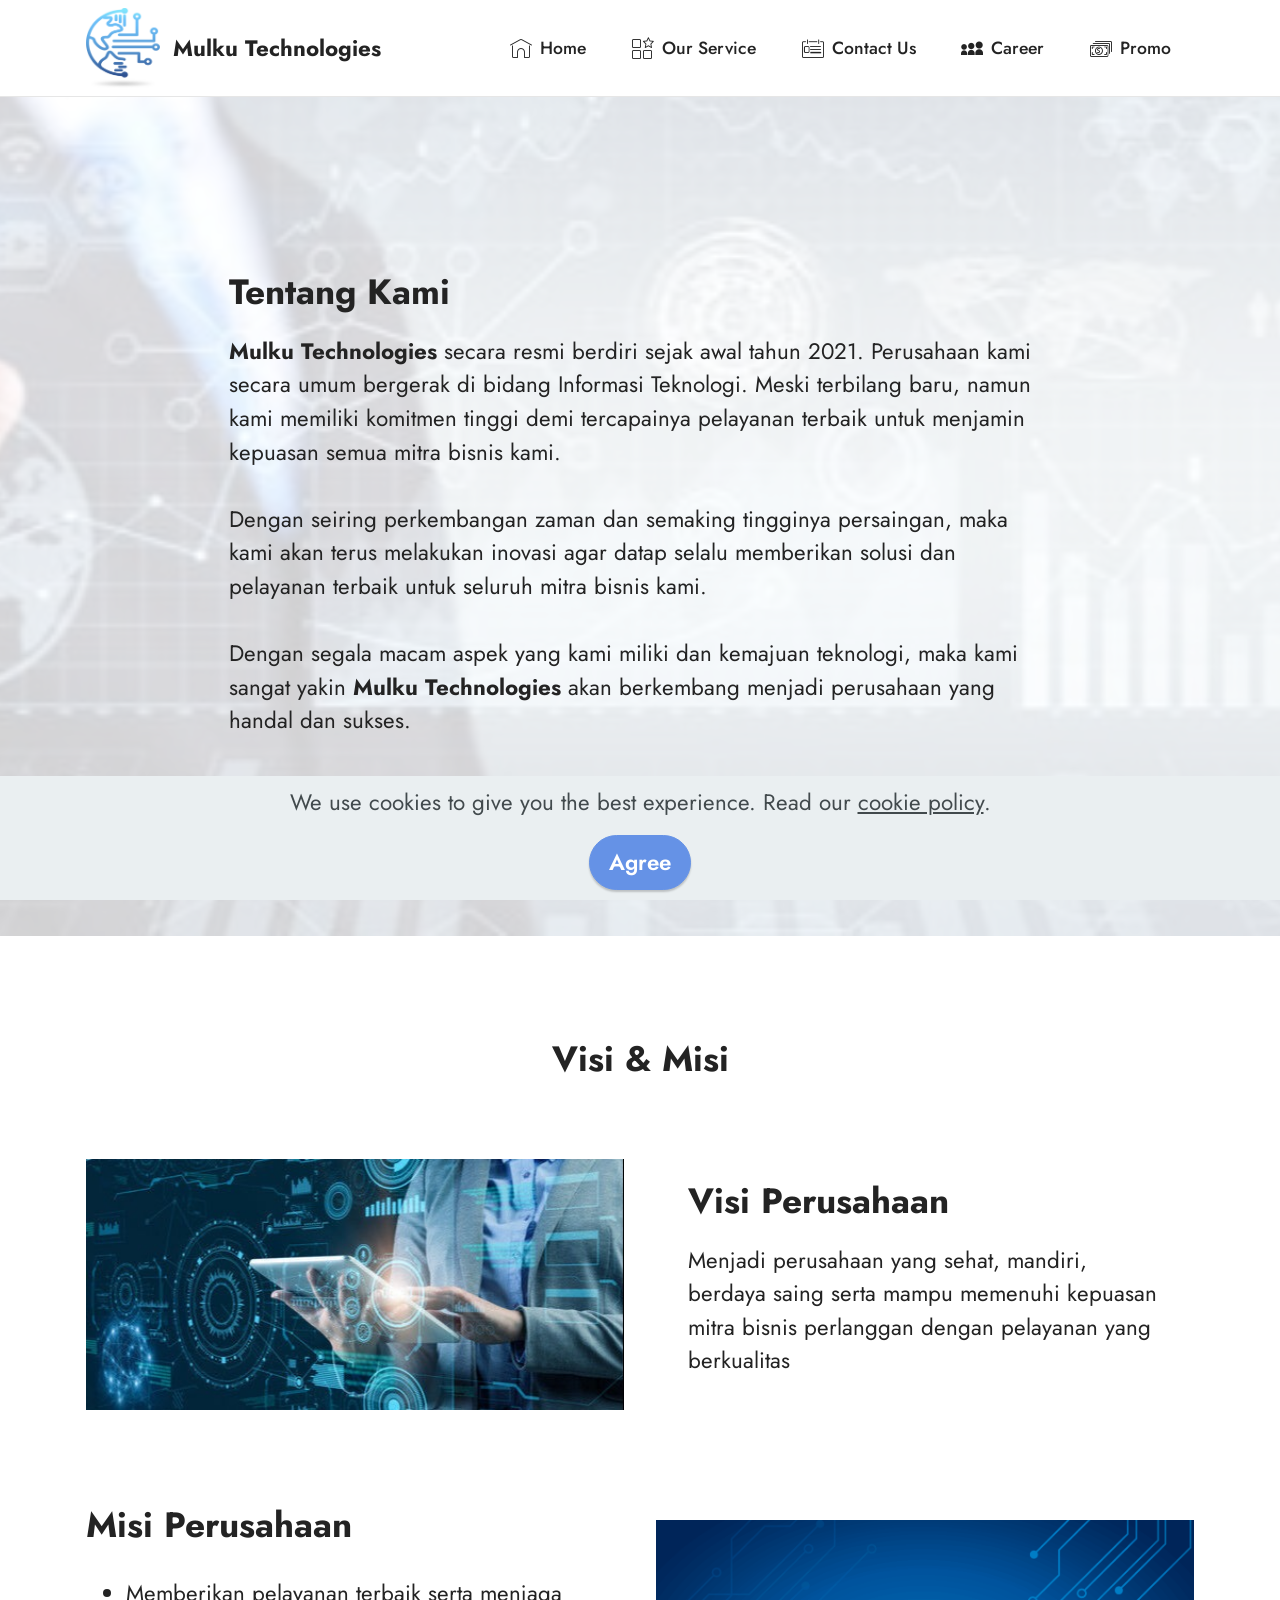
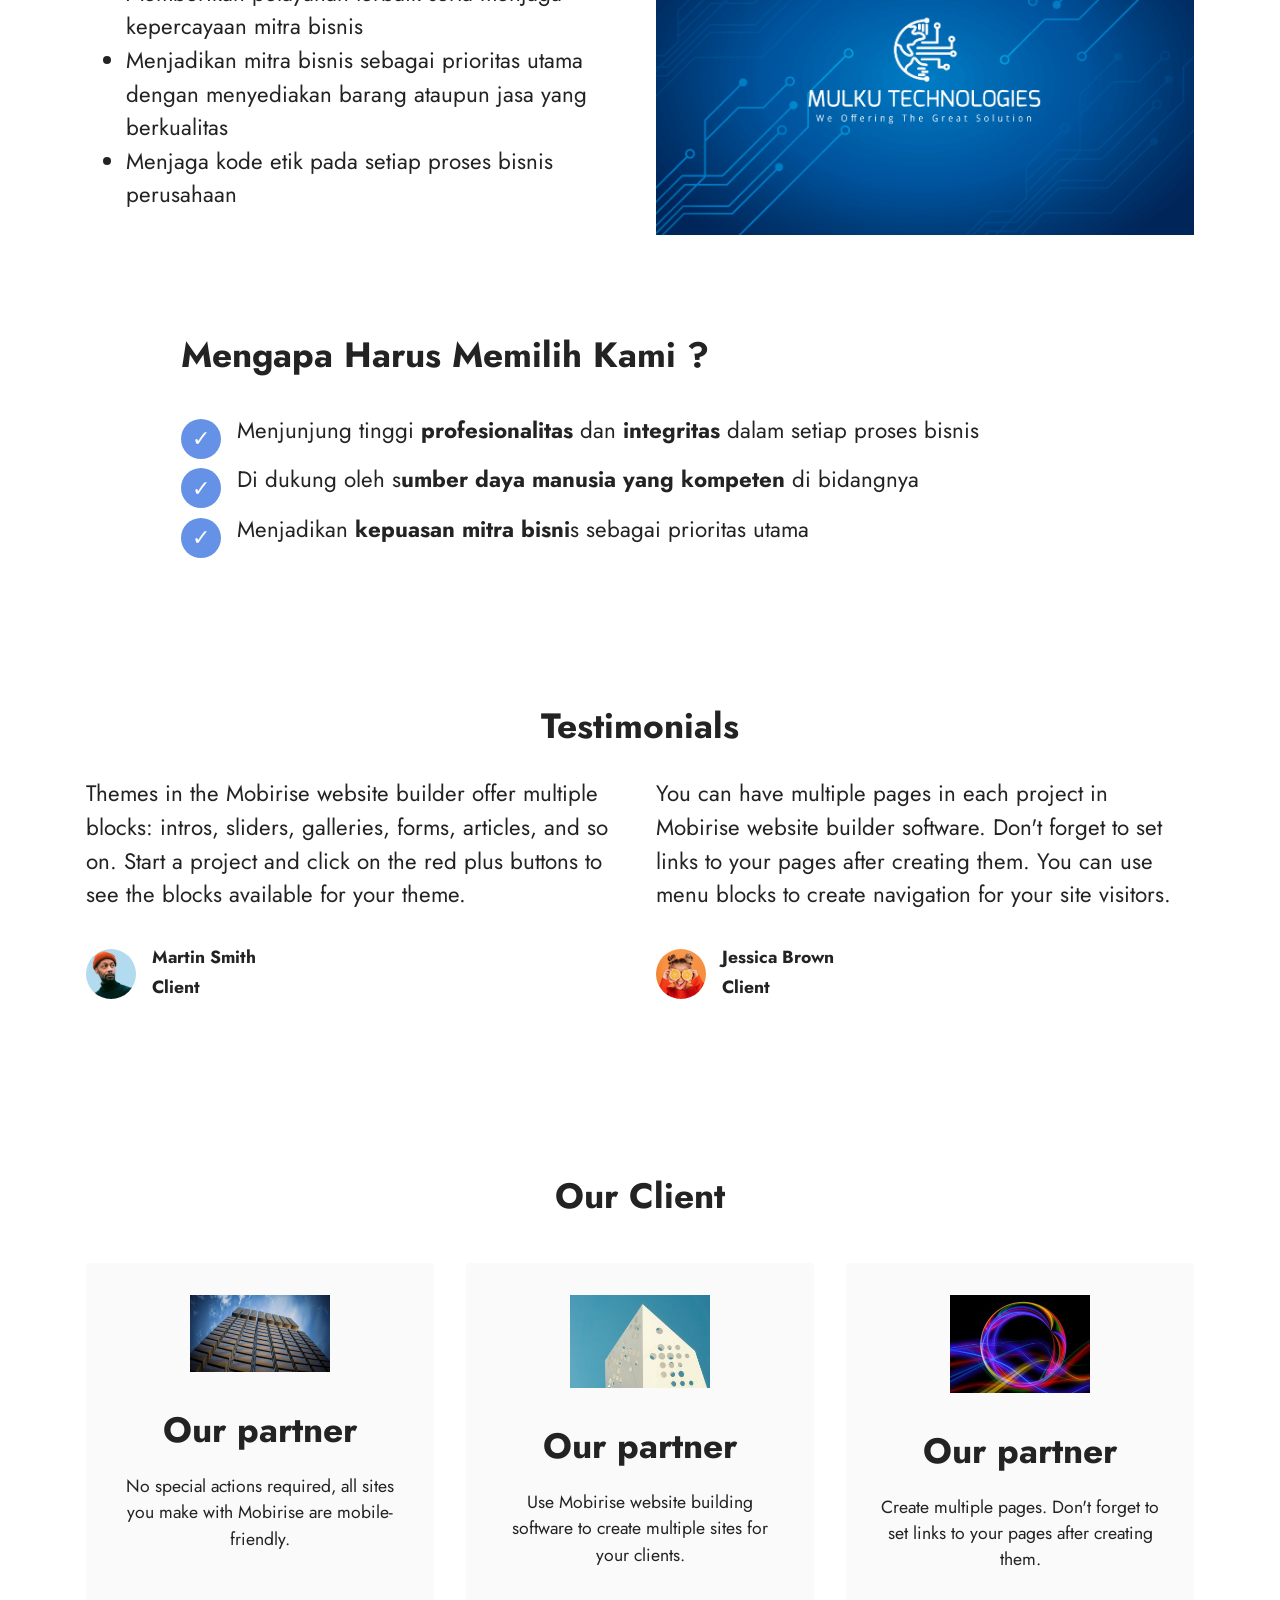
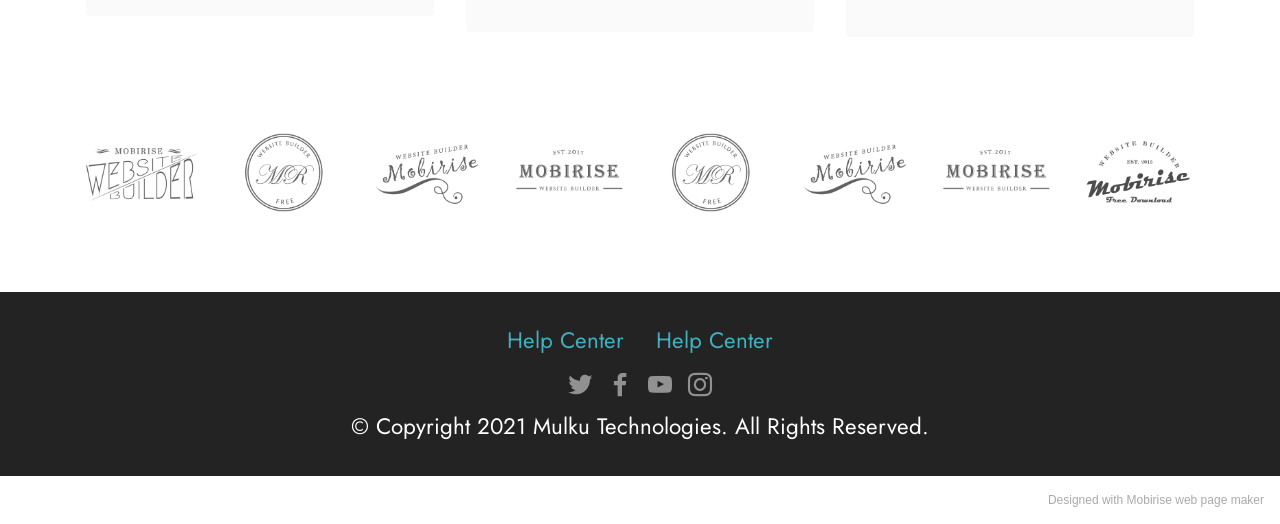
==== index.html @ 92272511 "mengupdate tampilan halaman utama" ====
<!DOCTYPE html>
<html  >
<head>
  <!-- Site made with Mobirise Website Builder v5.3.0, https://mobirise.com -->
  <meta charset="UTF-8">
  <meta http-equiv="X-UA-Compatible" content="IE=edge">
  <meta name="generator" content="Mobirise v5.3.0, mobirise.com">
  <meta name="viewport" content="width=device-width, initial-scale=1, minimum-scale=1">
  <link rel="shortcut icon" href="assets/images/master-logo-only-mulku-316x341.png" type="image/x-icon">
  <meta name="description" content=".: Mulku Technologies Official Web :.">
  
  
  <title>Home</title>
  <link rel="stylesheet" href="assets/web/assets/mobirise-icons2/mobirise2.css">
  <link rel="stylesheet" href="assets/web/assets/mobirise-icons/mobirise-icons.css">
  <link rel="stylesheet" href="assets/tether/tether.min.css">
  <link rel="stylesheet" href="assets/bootstrap/css/bootstrap.min.css">
  <link rel="stylesheet" href="assets/bootstrap/css/bootstrap-grid.min.css">
  <link rel="stylesheet" href="assets/bootstrap/css/bootstrap-reboot.min.css">
  <link rel="stylesheet" href="assets/web/assets/gdpr-plugin/gdpr-styles.css">
  <link rel="stylesheet" href="assets/dropdown/css/style.css">
  <link rel="stylesheet" href="assets/socicon/css/styles.css">
  <link rel="stylesheet" href="assets/theme/css/style.css">
  <link rel="preload" as="style" href="assets/mobirise/css/mbr-additional.css"><link rel="stylesheet" href="assets/mobirise/css/mbr-additional.css" type="text/css">
  
  
  
  
</head>
<body>
  
  <section class="menu cid-s48OLK6784" once="menu" id="menu1-h">
    
    <nav class="navbar navbar-dropdown navbar-fixed-top navbar-expand-lg">
        <div class="container">
            <div class="navbar-brand">
                <span class="navbar-logo">
                    <a href="https://mobiri.se">
                        <img src="assets/images/master-logo-only-mulku-316x341.png" alt="Mobirise" style="height: 5rem;">
                    </a>
                </span>
                <span class="navbar-caption-wrap"><a class="navbar-caption text-black display-7" href="https://mobiri.se">Mulku Technologies</a></span>
            </div>
            <button class="navbar-toggler" type="button" data-toggle="collapse" data-target="#navbarSupportedContent" aria-controls="navbarNavAltMarkup" aria-expanded="false" aria-label="Toggle navigation">
                <div class="hamburger">
                    <span></span>
                    <span></span>
                    <span></span>
                    <span></span>
                </div>
            </button>
            <div class="collapse navbar-collapse" id="navbarSupportedContent">
                <ul class="navbar-nav nav-dropdown nav-right" data-app-modern-menu="true"><li class="nav-item"><a class="nav-link link text-black text-primary display-4" href="index.html"><span class="mbri-home mbr-iconfont mbr-iconfont-btn"></span>Home</a></li>
                    <li class="nav-item"><a class="nav-link link text-black text-primary display-4" href="page3.html"><span class="mbri-features mbr-iconfont mbr-iconfont-btn"></span>
                            Our Service</a></li><li class="nav-item"><a class="nav-link link text-black text-primary display-4" href="page1.html"><span class="mbri-contact-form mbr-iconfont mbr-iconfont-btn"></span>
                            Contact Us</a></li><li class="nav-item"><a class="nav-link link text-black text-primary display-4" href="page2.html"><span class="socicon socicon-myspace mbr-iconfont mbr-iconfont-btn"></span>Career</a></li><li class="nav-item"><a class="nav-link link text-black text-primary display-4" href="page5.html"><span class="mbri-cash mbr-iconfont mbr-iconfont-btn"></span>Promo</a></li></ul>
                
                
            </div>
        </div>
    </nav>

</section>

<section class="header1 cid-s48MCQYojq mbr-fullscreen mbr-parallax-background" id="header1-f">

    

    <div class="mbr-overlay" style="opacity: 0.8; background-color: rgb(255, 255, 255);"></div>

    <div class="align-center container">
        <div class="row justify-content-center">
            <div class="col-12 col-lg-9">
                <h1 class="mbr-section-title mbr-fonts-style mb-3 display-5"><strong>Tentang Kami</strong></h1>
                
                <p class="mbr-text mbr-fonts-style display-7"><strong>Mulku Technologies</strong> secara resmi berdiri sejak awal tahun 2021. Perusahaan kami secara umum bergerak di bidang Informasi Teknologi. Meski terbilang baru, namun kami memiliki komitmen tinggi demi tercapainya pelayanan terbaik untuk menjamin kepuasan semua mitra bisnis kami.<br><br>Dengan seiring perkembangan zaman dan semaking tingginya persaingan, maka kami akan terus melakukan inovasi agar datap selalu memberikan solusi dan pelayanan terbaik untuk seluruh mitra bisnis kami.<br><br>Dengan segala macam aspek yang kami miliki dan kemajuan teknologi, maka kami sangat yakin <strong>Mulku Technologies</strong> akan berkembang menjadi perusahaan yang handal dan sukses.</p>
                
            </div>
        </div>
    </div>
</section>

<section class="content1 cid-s48udlf8KU" id="content1-8">
    
    <div class="container">
        <div class="row justify-content-center">
            <div class="title col-12 col-md-12">
                <h3 class="mbr-section-title mbr-fonts-style align-center mb-4 display-2"><strong>Visi &amp; Misi</strong></h3>
                
                
            </div>
        </div>
    </div>
</section>

<section class="image1 cid-stiAfk1iao" id="image1-1s">
    

    

    <div class="container">
        <div class="row align-items-center">
            <div class="col-12 col-lg-6">
                <div class="image-wrapper">
                    <img src="assets/images/240-f-383510393-edgjjdwe0jyfavoghg6rmarkii91ndmr-505x240.jpeg" alt="Mobirise">
                    
                </div>
            </div>
            <div class="col-12 col-lg">
                <div class="text-wrapper">
                    <h3 class="mbr-section-title mbr-fonts-style mb-3 display-5">
                        <strong>Visi Perusahaan</strong></h3>
                    <p class="mbr-text mbr-fonts-style display-7">
                        Menjadi perusahaan yang sehat, mandiri, berdaya saing serta mampu memenuhi kepuasan mitra bisnis perlanggan dengan pelayanan yang berkualitas</p>
                </div>
            </div>
        </div>
    </div>
</section>

<section class="features11 cid-stffKd2B7k" id="features12-1r">

    
    
    <div class="container">
        <div class="row align-items-center">
            <div class="col-12 col-lg">
                <div class="card-wrapper">
                    <div class="card-box">
                        <h4 class="card-title mbr-fonts-style mb-4 display-2">
                            <strong>Misi Perusahaan</strong></h4>
                        
                        <div class="mbr-text mbr-fonts-style counter-container display-7">
                            <ul>
                                <li>Memberikan pelayanan terbaik serta menjaga kepercayaan mitra bisnis</li>
                                <li>Menjadikan mitra bisnis sebagai prioritas utama dengan menyediakan barang ataupun jasa yang berkualitas</li>
                                <li>Menjaga kode etik pada setiap proses bisnis perusahaan</li>
                            </ul>
                        </div>
                        
                    </div>
                </div>
            </div>
            <div class="col-12 col-lg-6 md-pb">
                <div class="image-wrapper">
                    <img src="assets/images/name-card-mulku-2000x2252.png" alt="Mobirise">
                </div>
            </div>
        </div>
    </div>
</section>

<section class="content8 cid-stf8Bh9RfG" id="content8-1j">
    
    <div class="container">
        <div class="row justify-content-center">
            <div class="counter-container col-md-12 col-lg-10">
                <h4 class="mbr-section-title mbr-fonts-style mb-4 display-5"><strong>
                    Mengapa Harus Memilih Kami ?</strong></h4>
                <div class="mbr-text mbr-fonts-style display-7">
                    <ul>
                        <li>Menjunjung tinggi <strong>profesionalitas </strong>dan <strong>integritas </strong>dalam setiap proses bisnis</li>
                        <li>Di dukung oleh s<strong>umber daya manusia yang kompeten</strong> di bidangnya</li>
                        <li>Menjadikan <strong>kepuasan mitra bisni</strong>s sebagai prioritas utama</li>
                    </ul>
                </div>
            </div>
        </div>
    </div>
</section>

<section class="testimonials2 cid-stfcSejGNu" id="testimonials2-1n">
    
    
    <div class="container">
        <h3 class="mbr-section-title mbr-fonts-style align-center mb-4 display-2">
            <strong>Testimonials</strong>
        </h3>
        <div class="row justify-content-center">
            <div class="card col-12 col-md-6">
                <p class="mbr-text mbr-fonts-style mb-4 display-7">Themes in the Mobirise website builder offer multiple blocks: intros, sliders, galleries, forms, articles, and so on. Start a project and click on the red plus buttons to see the blocks available for your theme.</p>
                <div class="d-flex mb-md-0 mb-4">
                    <div class="image-wrapper">
                        <img src="assets/images/team1.jpg" alt="Mobirise">
                    </div>
                    <div class="text-wrapper">
                        <p class="name mbr-fonts-style mb-1 display-4">
                            <strong>Martin Smith</strong>
                        </p>
                        <p class="position mbr-fonts-style display-4">
                            <strong>Client</strong>
                        </p>
                    </div>
                </div>
            </div>
            <div class="card col-12 col-md-6">
                <p class="mbr-text mbr-fonts-style mb-4 display-7">You can have multiple pages in each project in Mobirise website builder software. Don't forget to set links to your pages after creating them. You can use menu blocks to create navigation for your site visitors.</p>
                <div class="d-flex mb-md-0 mb-4">
                    <div class="image-wrapper">
                        <img src="assets/images/team2.jpg" alt="Mobirise">
                    </div>
                    <div class="text-wrapper">
                        <p class="name mbr-fonts-style mb-1 display-4">
                            <strong>Jessica Brown</strong>
                        </p>
                        <p class="position mbr-fonts-style display-4">
                            <strong>Client</strong>
                        </p>
                    </div>
                </div>
            </div>
        </div>
    </div>
</section>

<section class="content4 cid-stfevbYM62" id="content4-1q">
    
    
    <div class="container">
        <div class="row justify-content-center">
            <div class="title col-md-12 col-lg-10">
                <h3 class="mbr-section-title mbr-fonts-style align-center mb-4 display-2">
                    <strong>Our Client</strong></h3>
                
                
            </div>
        </div>
    </div>
</section>

<section class="clients2 cid-stfcVLBBNS" id="clients2-1o">

    

    
    <div class="container">
        <div class="row justify-content-center">
            <div class="card col-12 col-md-6 col-lg-4">
                <div class="card-wrapper">
                    <div class="img-wrapper">
                        <img src="assets/images/mbr-280x154.jpg" alt="Mobirise">
                    </div>
                    <div class="card-box align-center">
                        
                        <h5 class="card-title mbr-fonts-style mb-3 display-5">
                            <strong>Our partner</strong>
                        </h5>
                        <p class="mbr-text mbr-fonts-style mb-4 display-4">
                            No special actions required, all sites you make with Mobirise are mobile-friendly.</p>
                        
                    </div>
                </div>
            </div>
            <div class="card col-12 col-md-6 col-lg-4">
                <div class="card-wrapper">
                    <div class="img-wrapper">
                        <img src="assets/images/mbr-280x186.jpeg" alt="Mobirise">
                    </div>
                    <div class="card-box align-center">
                        
                        <h5 class="card-title mbr-fonts-style mb-3 display-5">
                            <strong>Our partner</strong>
                        </h5>
                        <p class="mbr-text mbr-fonts-style mb-4 display-4">
                            Use Mobirise website building software to create multiple sites for your clients.</p>
                        
                    </div>
                </div>
            </div>
            <div class="card col-12 col-md-6 col-lg-4">
                <div class="card-wrapper">
                    <div class="img-wrapper">
                        <img src="assets/images/mbr-280x198.jpeg" alt="Mobirise">
                    </div>
                    <div class="card-box align-center">
                        
                        <h5 class="card-title mbr-fonts-style mb-3 display-5">
                            <strong>Our partner</strong>
                        </h5>
                        <p class="mbr-text mbr-fonts-style mb-4 display-4">
                            Create multiple pages. Don't forget to set links to your pages after creating them.</p>
                        
                    </div>
                </div>
            </div>
            
        </div>
    </div>
</section>

<section class="clients1 cid-stfcWxQXVe" id="clients1-1p">
    
    <div class="images-container container">
        <div class="mbr-section-head">
            
            
            
        </div>
        <div class="row justify-content-center mt-4">
            <div class="col-md-3 card">
                <img src="assets/images/1.png">
            </div>
            <div class="col-md-3 card">
                <img src="assets/images/2.png">
            </div>
            <div class="col-md-3 card">
                <img src="assets/images/3.png">
            </div>
            <div class="col-md-3 card">
                <img src="assets/images/4.png">
            </div>
            <div class="col-md-3 card">
                <img src="assets/images/2.png">
            </div>
            <div class="col-md-3 card">
                <img src="assets/images/3.png">
            </div>
            <div class="col-md-3 card">
                <img src="assets/images/4.png">
            </div>
            <div class="col-md-3 card">
                <img src="assets/images/5.png">
            </div>
        </div>
    </div>
</section>

<section class="footer3 cid-s48P1Icc8J" once="footers" id="footer3-i">

    

    

    <div class="container">
        <div class="media-container-row align-center mbr-white">
            <div class="row row-links">
                <ul class="foot-menu">
                    
                    
                    
                    
                    
                <li class="foot-menu-item mbr-fonts-style display-7"><a href="mailto:solution.mulku@gmail.com" class="text-success text-primary">Help Center</a></li><li class="foot-menu-item mbr-fonts-style display-7"><a href="mailto:solution.mulku@gmail.com" class="text-success text-primary">Help Center</a></li></ul>
            </div>
            <div class="row social-row">
                <div class="social-list align-right pb-2">
                    
                    
                    
                    
                    
                    
                <div class="soc-item">
                        <a href="https://twitter.com/mobirise" target="_blank">
                            <span class="socicon-twitter socicon mbr-iconfont mbr-iconfont-social"></span>
                        </a>
                    </div><div class="soc-item">
                        <a href="https://www.facebook.com/pages/Mobirise/1616226671953247" target="_blank">
                            <span class="socicon-facebook socicon mbr-iconfont mbr-iconfont-social"></span>
                        </a>
                    </div><div class="soc-item">
                        <a href="https://www.youtube.com/c/mobirise" target="_blank">
                            <span class="socicon-youtube socicon mbr-iconfont mbr-iconfont-social"></span>
                        </a>
                    </div><div class="soc-item">
                        <a href="https://instagram.com/mobirise" target="_blank">
                            <span class="mbr-iconfont mbr-iconfont-social socicon-instagram socicon"></span>
                        </a>
                    </div></div>
            </div>
            <div class="row row-copirayt">
                <p class="mbr-text mb-0 mbr-fonts-style mbr-white align-center display-7">
                    © Copyright 2021 Mulku Technologies. All Rights Reserved.
                </p>
            </div>
        </div>
    </div>
</section><section style="background-color: #fff; font-family: -apple-system, BlinkMacSystemFont, 'Segoe UI', 'Roboto', 'Helvetica Neue', Arial, sans-serif; color:#aaa; font-size:12px; padding: 0; align-items: center; display: flex;"><a href="https://mobirise.site/t" style="flex: 1 1; height: 3rem; padding-left: 1rem;"></a><p style="flex: 0 0 auto; margin:0; padding-right:1rem;"><a href="https://mobirise.site/i" style="color:#aaa;">Designed with Mobirise</a> web page maker</p></section><script src="assets/web/assets/jquery/jquery.min.js"></script>  <script src="assets/popper/popper.min.js"></script>  <script src="assets/tether/tether.min.js"></script>  <script src="assets/bootstrap/js/bootstrap.min.js"></script>  <script src="assets/web/assets/cookies-alert-plugin/cookies-alert-core.js"></script>  <script src="assets/web/assets/cookies-alert-plugin/cookies-alert-script.js"></script>  <script src="assets/smoothscroll/smooth-scroll.js"></script>  <script src="assets/parallax/jarallax.min.js"></script>  <script src="assets/dropdown/js/nav-dropdown.js"></script>  <script src="assets/dropdown/js/navbar-dropdown.js"></script>  <script src="assets/touchswipe/jquery.touch-swipe.min.js"></script>  <script src="assets/theme/js/script.js"></script>  
  
  
<input name="cookieData" type="hidden" data-cookie-customDialogSelector='null' data-cookie-colorText='#424a4d' data-cookie-colorBg='rgba(234, 239, 241, 0.99)' data-cookie-textButton='Agree' data-cookie-colorButton='' data-cookie-colorLink='#424a4d' data-cookie-underlineLink='true' data-cookie-text="We use cookies to give you the best experience. Read our <a href='privacy.html'>cookie policy</a>.">
  </body>
</html>
---- assets/web/assets/mobirise-icons2/mobirise2.css ----
@font-face {
  font-family: 'Moririse2';
  font-display: swap;
  src:  url('mobirise2.eot?f2bix4');
  src:  url('mobirise2.eot?f2bix4#iefix') format('embedded-opentype'),
    url('mobirise2.ttf?f2bix4') format('truetype'),
    url('mobirise2.woff?f2bix4') format('woff'),
    url('mobirise2.svg?f2bix4#mobirise2') format('svg');
  font-weight: normal;
  font-style: normal;
}

[class^="mobi-"], [class*=" mobi-"] {
  /* use !important to prevent issues with browser extensions that change fonts */
  font-family: 'Moririse2' !important;
  speak: none;
  font-style: normal;
  font-weight: normal;
  font-variant: normal;
  text-transform: none;
  line-height: 1;

  /* Better Font Rendering =========== */
  -webkit-font-smoothing: antialiased;
  -moz-osx-font-smoothing: grayscale;
}

.mobi-mbri-add-submenu:before {
  content: "\e900";
}
.mobi-mbri-alert:before {
  content: "\e901";
}
.mobi-mbri-align-center:before {
  content: "\e902";
}
.mobi-mbri-align-justify:before {
  content: "\e903";
}
.mobi-mbri-align-left:before {
  content: "\e904";
}
.mobi-mbri-align-right:before {
  content: "\e905";
}
.mobi-mbri-android:before {
  content: "\e906";
}
.mobi-mbri-apple:before {
  content: "\e907";
}
.mobi-mbri-arrow-down:before {
  content: "\e908";
}
.mobi-mbri-arrow-next:before {
  content: "\e909";
}
.mobi-mbri-arrow-prev:before {
  content: "\e90a";
}
.mobi-mbri-arrow-up:before {
  content: "\e90b";
}
.mobi-mbri-bold:before {
  content: "\e90c";
}
.mobi-mbri-bookmark:before {
  content: "\e90d";
}
.mobi-mbri-bootstrap:before {
  content: "\e90e";
}
.mobi-mbri-briefcase:before {
  content: "\e90f";
}
.mobi-mbri-browse:before {
  content: "\e910";
}
.mobi-mbri-bulleted-list:before {
  content: "\e911";
}
.mobi-mbri-calendar:before {
  content: "\e912";
}
.mobi-mbri-camera:before {
  content: "\e913";
}
.mobi-mbri-cart-add:before {
  content: "\e914";
}
.mobi-mbri-cart-full:before {
  content: "\e915";
}
.mobi-mbri-cash:before {
  content: "\e916";
}
.mobi-mbri-change-style:before {
  content: "\e917";
}
.mobi-mbri-chat:before {
  content: "\e918";
}
.mobi-mbri-clock:before {
  content: "\e919";
}
.mobi-mbri-close:before {
  content: "\e91a";
}
.mobi-mbri-cloud:before {
  content: "\e91b";
}
.mobi-mbri-code:before {
  content: "\e91c";
}
.mobi-mbri-contact-form:before {
  content: "\e91d";
}
.mobi-mbri-credit-card:before {
  content: "\e91e";
}
.mobi-mbri-cursor-click:before {
  content: "\e91f";
}
.mobi-mbri-cust-feedback:before {
  content: "\e920";
}
.mobi-mbri-database:before {
  content: "\e921";
}
.mobi-mbri-delivery:before {
  content: "\e922";
}
.mobi-mbri-desktop:before {
  content: "\e923";
}
.mobi-mbri-devices:before {
  content: "\e924";
}
.mobi-mbri-down:before {
  content: "\e925";
}
.mobi-mbri-download-2:before {
  content: "\e926";
}
.mobi-mbri-download:before {
  content: "\e927";
}
.mobi-mbri-drag-n-drop-2:before {
  content: "\e928";
}
.mobi-mbri-drag-n-drop:before {
  content: "\e929";
}
.mobi-mbri-edit-2:before {
  content: "\e92a";
}
.mobi-mbri-edit:before {
  content: "\e92b";
}
.mobi-mbri-error:before {
  content: "\e92c";
}
.mobi-mbri-extension:before {
  content: "\e92d";
}
.mobi-mbri-features:before {
  content: "\e92e";
}
.mobi-mbri-file:before {
  content: "\e92f";
}
.mobi-mbri-flag:before {
  content: "\e930";
}
.mobi-mbri-folder:before {
  content: "\e931";
}
.mobi-mbri-gift:before {
  content: "\e932";
}
.mobi-mbri-github:before {
  content: "\e933";
}
.mobi-mbri-globe-2:before {
  content: "\e934";
}
.mobi-mbri-globe:before {
  content: "\e935";
}
.mobi-mbri-growing-chart:before {
  content: "\e936";
}
.mobi-mbri-hearth:before {
  content: "\e937";
}
.mobi-mbri-help:before {
  content: "\e938";
}
.mobi-mbri-home:before {
  content: "\e939";
}
.mobi-mbri-hot-cup:before {
  content: "\e93a";
}
.mobi-mbri-idea:before {
  content: "\e93b";
}
.mobi-mbri-image-gallery:before {
  content: "\e93c";
}
.mobi-mbri-image-slider:before {
  content: "\e93d";
}
.mobi-mbri-info:before {
  content: "\e93e";
}
.mobi-mbri-italic:before {
  content: "\e93f";
}
.mobi-mbri-key:before {
  content: "\e940";
}
.mobi-mbri-laptop:before {
  content: "\e941";
}
.mobi-mbri-layers:before {
  content: "\e942";
}
.mobi-mbri-left-right:before {
  content: "\e943";
}
.mobi-mbri-left:before {
  content: "\e944";
}
.mobi-mbri-letter:before {
  content: "\e945";
}
.mobi-mbri-like:before {
  content: "\e946";
}
.mobi-mbri-link:before {
  content: "\e947";
}
.mobi-mbri-lock:before {
  content: "\e948";
}
.mobi-mbri-login:before {
  content: "\e949";
}
.mobi-mbri-logout:before {
  content: "\e94a";
}
.mobi-mbri-magic-stick:before {
  content: "\e94b";
}
.mobi-mbri-map-pin:before {
  content: "\e94c";
}
.mobi-mbri-menu:before {
  content: "\e94d";
}
.mobi-mbri-mobile-2:before {
  content: "\e94e";
}
.mobi-mbri-mobile-horizontal:before {
  content: "\e94f";
}
.mobi-mbri-mobile:before {
  content: "\e950";
}
.mobi-mbri-mobirise:before {
  content: "\e951";
}
.mobi-mbri-more-horizontal:before {
  content: "\e952";
}
.mobi-mbri-more-vertical:before {
  content: "\e953";
}
.mobi-mbri-music:before {
  content: "\e954";
}
.mobi-mbri-new-file:before {
  content: "\e955";
}
.mobi-mbri-numbered-list:before {
  content: "\e956";
}
.mobi-mbri-opened-folder:before {
  content: "\e957";
}
.mobi-mbri-pages:before {
  content: "\e958";
}
.mobi-mbri-paper-plane:before {
  content: "\e959";
}
.mobi-mbri-paperclip:before {
  content: "\e95a";
}
.mobi-mbri-phone:before {
  content: "\e95b";
}
.mobi-mbri-photo:before {
  content: "\e95c";
}
.mobi-mbri-photos:before {
  content: "\e95d";
}
.mobi-mbri-pin:before {
  content: "\e95e";
}
.mobi-mbri-play:before {
  content: "\e95f";
}
.mobi-mbri-plus:before {
  content: "\e960";
}
.mobi-mbri-preview:before {
  content: "\e961";
}
.mobi-mbri-print:before {
  content: "\e962";
}
.mobi-mbri-protect:before {
  content: "\e963";
}
.mobi-mbri-question:before {
  content: "\e964";
}
.mobi-mbri-quote-left:before {
  content: "\e965";
}
.mobi-mbri-quote-right:before {
  content: "\e966";
}
.mobi-mbri-redo:before {
  content: "\e967";
}
.mobi-mbri-refresh:before {
  content: "\e968";
}
.mobi-mbri-responsive-2:before {
  content: "\e969";
}
.mobi-mbri-responsive:before {
  content: "\e96a";
}
.mobi-mbri-right:before {
  content: "\e96b";
}
.mobi-mbri-rocket:before {
  content: "\e96c";
}
.mobi-mbri-sad-face:before {
  content: "\e96d";
}
.mobi-mbri-sale:before {
  content: "\e96e";
}
.mobi-mbri-save:before {
  content: "\e96f";
}
.mobi-mbri-search:before {
  content: "\e970";
}
.mobi-mbri-setting-2:before {
  content: "\e971";
}
.mobi-mbri-setting-3:before {
  content: "\e972";
}
.mobi-mbri-setting:before {
  content: "\e973";
}
.mobi-mbri-share:before {
  content: "\e974";
}
.mobi-mbri-shopping-bag:before {
  content: "\e975";
}
.mobi-mbri-shopping-basket:before {
  content: "\e976";
}
.mobi-mbri-shopping-cart:before {
  content: "\e977";
}
.mobi-mbri-sites:before {
  content: "\e978";
}
.mobi-mbri-smile-face:before {
  content: "\e979";
}
.mobi-mbri-speed:before {
  content: "\e97a";
}
.mobi-mbri-star:before {
  content: "\e97b";
}
.mobi-mbri-success:before {
  content: "\e97c";
}
.mobi-mbri-sun:before {
  content: "\e97d";
}
.mobi-mbri-sun2:before {
  content: "\e97e";
}
.mobi-mbri-tablet-vertical:before {
  content: "\e97f";
}
.mobi-mbri-tablet:before {
  content: "\e980";
}
.mobi-mbri-target:before {
  content: "\e981";
}
.mobi-mbri-timer:before {
  content: "\e982";
}
.mobi-mbri-to-ftp:before {
  content: "\e983";
}
.mobi-mbri-to-local-drive:before {
  content: "\e984";
}
.mobi-mbri-touch-swipe:before {
  content: "\e985";
}
.mobi-mbri-touch:before {
  content: "\e986";
}
.mobi-mbri-trash:before {
  content: "\e987";
}
.mobi-mbri-underline:before {
  content: "\e988";
}
.mobi-mbri-undo:before {
  content: "\e989";
}
.mobi-mbri-unlink:before {
  content: "\e98a";
}
.mobi-mbri-unlock:before {
  content: "\e98b";
}
.mobi-mbri-up-down:before {
  content: "\e98c";
}
.mobi-mbri-up:before {
  content: "\e98d";
}
.mobi-mbri-update:before {
  content: "\e98e";
}
.mobi-mbri-upload-2:before {
  content: "\e98f";
}
.mobi-mbri-upload:before {
  content: "\e990";
}
.mobi-mbri-user-2:before {
  content: "\e991";
}
.mobi-mbri-user:before {
  content: "\e992";
}
.mobi-mbri-users:before {
  content: "\e993";
}
.mobi-mbri-video-play:before {
  content: "\e994";
}
.mobi-mbri-video:before {
  content: "\e995";
}
.mobi-mbri-watch:before {
  content: "\e996";
}
.mobi-mbri-website-theme-2:before {
  content: "\e997";
}
.mobi-mbri-website-theme:before {
  content: "\e998";
}
.mobi-mbri-wifi:before {
  content: "\e999";
}
.mobi-mbri-windows:before {
  content: "\e99a";
}
.mobi-mbri-zoom-in:before {
  content: "\e99b";
}
.mobi-mbri-zoom-out:before {
  content: "\e99c";
}
---- assets/web/assets/mobirise-icons/mobirise-icons.css ----
@font-face {
  font-family: 'MobiriseIcons';
  src:  url('mobirise-icons.eot?spat4u');
  src:  url('mobirise-icons.eot?spat4u#iefix') format('embedded-opentype'),
    url('mobirise-icons.ttf?spat4u') format('truetype'),
    url('mobirise-icons.woff?spat4u') format('woff'),
    url('mobirise-icons.svg?spat4u#MobiriseIcons') format('svg');
  font-weight: normal;
  font-style: normal;
  font-display: swap;
}

[class^="mbri-"], [class*=" mbri-"] {
  /* use !important to prevent issues with browser extensions that change fonts */
  font-family: MobiriseIcons !important;
  speak: none;
  font-style: normal;
  font-weight: normal;
  font-variant: normal;
  text-transform: none;
  line-height: 1;

  /* Better Font Rendering =========== */
  -webkit-font-smoothing: antialiased;
  -moz-osx-font-smoothing: grayscale;
}

.mbri-add-submenu:before {
  content: "\e900";
}
.mbri-alert:before {
  content: "\e901";
}
.mbri-align-center:before {
  content: "\e902";
}
.mbri-align-justify:before {
  content: "\e903";
}
.mbri-align-left:before {
  content: "\e904";
}
.mbri-align-right:before {
  content: "\e905";
}
.mbri-android:before {
  content: "\e906";
}
.mbri-apple:before {
  content: "\e907";
}
.mbri-arrow-down:before {
  content: "\e908";
}
.mbri-arrow-next:before {
  content: "\e909";
}
.mbri-arrow-prev:before {
  content: "\e90a";
}
.mbri-arrow-up:before {
  content: "\e90b";
}
.mbri-bold:before {
  content: "\e90c";
}
.mbri-bookmark:before {
  content: "\e90d";
}
.mbri-bootstrap:before {
  content: "\e90e";
}
.mbri-briefcase:before {
  content: "\e90f";
}
.mbri-browse:before {
  content: "\e910";
}
.mbri-bulleted-list:before {
  content: "\e911";
}
.mbri-calendar:before {
  content: "\e912";
}
.mbri-camera:before {
  content: "\e913";
}
.mbri-cart-add:before {
  content: "\e914";
}
.mbri-cart-full:before {
  content: "\e915";
}
.mbri-cash:before {
  content: "\e916";
}
.mbri-change-style:before {
  content: "\e917";
}
.mbri-chat:before {
  content: "\e918";
}
.mbri-clock:before {
  content: "\e919";
}
.mbri-close:before {
  content: "\e91a";
}
.mbri-cloud:before {
  content: "\e91b";
}
.mbri-code:before {
  content: "\e91c";
}
.mbri-contact-form:before {
  content: "\e91d";
}
.mbri-credit-card:before {
  content: "\e91e";
}
.mbri-cursor-click:before {
  content: "\e91f";
}
.mbri-cust-feedback:before {
  content: "\e920";
}
.mbri-database:before {
  content: "\e921";
}
.mbri-delivery:before {
  content: "\e922";
}
.mbri-desktop:before {
  content: "\e923";
}
.mbri-devices:before {
  content: "\e924";
}
.mbri-down:before {
  content: "\e925";
}
.mbri-download:before {
  content: "\e989";
}
.mbri-drag-n-drop:before {
  content: "\e927";
}
.mbri-drag-n-drop2:before {
  content: "\e928";
}
.mbri-edit:before {
  content: "\e929";
}
.mbri-edit2:before {
  content: "\e92a";
}
.mbri-error:before {
  content: "\e92b";
}
.mbri-extension:before {
  content: "\e92c";
}
.mbri-features:before {
  content: "\e92d";
}
.mbri-file:before {
  content: "\e92e";
}
.mbri-flag:before {
  content: "\e92f";
}
.mbri-folder:before {
  content: "\e930";
}
.mbri-gift:before {
  content: "\e931";
}
.mbri-github:before {
  content: "\e932";
}
.mbri-globe:before {
  content: "\e933";
}
.mbri-globe-2:before {
  content: "\e934";
}
.mbri-growing-chart:before {
  content: "\e935";
}
.mbri-hearth:before {
  content: "\e936";
}
.mbri-help:before {
  content: "\e937";
}
.mbri-home:before {
  content: "\e938";
}
.mbri-hot-cup:before {
  content: "\e939";
}
.mbri-idea:before {
  content: "\e93a";
}
.mbri-image-gallery:before {
  content: "\e93b";
}
.mbri-image-slider:before {
  content: "\e93c";
}
.mbri-info:before {
  content: "\e93d";
}
.mbri-italic:before {
  content: "\e93e";
}
.mbri-key:before {
  content: "\e93f";
}
.mbri-laptop:before {
  content: "\e940";
}
.mbri-layers:before {
  content: "\e941";
}
.mbri-left-right:before {
  content: "\e942";
}
.mbri-left:before {
  content: "\e943";
}
.mbri-letter:before {
  content: "\e944";
}
.mbri-like:before {
  content: "\e945";
}
.mbri-link:before {
  content: "\e946";
}
.mbri-lock:before {
  content: "\e947";
}
.mbri-login:before {
  content: "\e948";
}
.mbri-logout:before {
  content: "\e949";
}
.mbri-magic-stick:before {
  content: "\e94a";
}
.mbri-map-pin:before {
  content: "\e94b";
}
.mbri-menu:before {
  content: "\e94c";
}
.mbri-mobile:before {
  content: "\e94d";
}
.mbri-mobile2:before {
  content: "\e94e";
}
.mbri-mobirise:before {
  content: "\e94f";
}
.mbri-more-horizontal:before {
  content: "\e950";
}
.mbri-more-vertical:before {
  content: "\e951";
}
.mbri-music:before {
  content: "\e952";
}
.mbri-new-file:before {
  content: "\e953";
}
.mbri-numbered-list:before {
  content: "\e954";
}
.mbri-opened-folder:before {
  content: "\e955";
}
.mbri-pages:before {
  content: "\e956";
}
.mbri-paper-plane:before {
  content: "\e957";
}
.mbri-paperclip:before {
  content: "\e958";
}
.mbri-photo:before {
  content: "\e959";
}
.mbri-photos:before {
  content: "\e95a";
}
.mbri-pin:before {
  content: "\e95b";
}
.mbri-play:before {
  content: "\e95c";
}
.mbri-plus:before {
  content: "\e95d";
}
.mbri-preview:before {
  content: "\e95e";
}
.mbri-print:before {
  content: "\e95f";
}
.mbri-protect:before {
  content: "\e960";
}
.mbri-question:before {
  content: "\e961";
}
.mbri-quote-left:before {
  content: "\e962";
}
.mbri-quote-right:before {
  content: "\e963";
}
.mbri-refresh:before {
  content: "\e964";
}
.mbri-responsive:before {
  content: "\e965";
}
.mbri-right:before {
  content: "\e966";
}
.mbri-rocket:before {
  content: "\e967";
}
.mbri-sad-face:before {
  content: "\e968";
}
.mbri-sale:before {
  content: "\e969";
}
.mbri-save:before {
  content: "\e96a";
}
.mbri-search:before {
  content: "\e96b";
}
.mbri-setting:before {
  content: "\e96c";
}
.mbri-setting2:before {
  content: "\e96d";
}
.mbri-setting3:before {
  content: "\e96e";
}
.mbri-share:before {
  content: "\e96f";
}
.mbri-shopping-bag:before {
  content: "\e970";
}
.mbri-shopping-basket:before {
  content: "\e971";
}
.mbri-shopping-cart:before {
  content: "\e972";
}
.mbri-sites:before {
  content: "\e973";
}
.mbri-smile-face:before {
  content: "\e974";
}
.mbri-speed:before {
  content: "\e975";
}
.mbri-star:before {
  content: "\e976";
}
.mbri-success:before {
  content: "\e977";
}
.mbri-sun:before {
  content: "\e978";
}
.mbri-sun2:before {
  content: "\e979";
}
.mbri-tablet:before {
  content: "\e97a";
}
.mbri-tablet-vertical:before {
  content: "\e97b";
}
.mbri-target:before {
  content: "\e97c";
}
.mbri-timer:before {
  content: "\e97d";
}
.mbri-to-ftp:before {
  content: "\e97e";
}
.mbri-to-local-drive:before {
  content: "\e97f";
}
.mbri-touch-swipe:before {
  content: "\e980";
}
.mbri-touch:before {
  content: "\e981";
}
.mbri-trash:before {
  content: "\e982";
}
.mbri-underline:before {
  content: "\e983";
}
.mbri-unlink:before {
  content: "\e984";
}
.mbri-unlock:before {
  content: "\e985";
}
.mbri-up-down:before {
  content: "\e986";
}
.mbri-up:before {
  content: "\e987";
}
.mbri-update:before {
  content: "\e988";
}
.mbri-upload:before {
 content: "\e926"; 
}
.mbri-user:before {
  content: "\e98a";
}
.mbri-user2:before {
  content: "\e98b";
}
.mbri-users:before {
  content: "\e98c";
}
.mbri-video:before {
  content: "\e98d";
}
.mbri-video-play:before {
  content: "\e98e";
}
.mbri-watch:before {
  content: "\e98f";
}
.mbri-website-theme:before {
  content: "\e990";
}
.mbri-wifi:before {
  content: "\e991";
}
.mbri-windows:before {
  content: "\e992";
}
.mbri-zoom-out:before {
  content: "\e993";
}
.mbri-redo:before {
  content: "\e994";
}
.mbri-undo:before {
  content: "\e995";
}
---- assets/web/assets/gdpr-plugin/gdpr-styles.css ----
.gdpr-block {
    padding: 10px;
    font-size: 14px;
    display: block;
    width: 100%;
    text-align: center;
}
.gdpr-block.covert {
	display: none;
}
.textGDPR {
    position: relative;
}
.gdpr-block label span.textGDPR input[name='gdpr']{
    width: 15px;
    height: 15px;
    margin: 0;
    position: absolute;
    top: 3px;
    left: -20px;
}
.gdpr-block label {
    color: #a7a7a7;
    vertical-align: middle;
    user-select: none;
    margin-bottom: 0;
}
---- assets/dropdown/css/style.css ----
.navbar-dropdown {
  left: 0;
  padding: 0;
  position: absolute;
  right: 0;
  top: 0;
  transition: all 0.45s ease;
  z-index: 1030;
  background: #282828; }
  .navbar-dropdown .navbar-logo {
    margin-right: 0.8rem;
    transition: margin 0.3s ease-in-out;
    vertical-align: middle; }
    .navbar-dropdown .navbar-logo img {
      height: 3.125rem;
      transition: all 0.3s ease-in-out; }
    .navbar-dropdown .navbar-logo.mbr-iconfont {
      font-size: 3.125rem;
      line-height: 3.125rem; }
  .navbar-dropdown .navbar-caption {
    font-weight: 700;
    white-space: normal;
    vertical-align: -4px;
    line-height: 3.125rem !important; }
    .navbar-dropdown .navbar-caption, .navbar-dropdown .navbar-caption:hover {
      color: inherit;
      text-decoration: none; }
  .navbar-dropdown .mbr-iconfont + .navbar-caption {
    vertical-align: -1px; }
  .navbar-dropdown.navbar-fixed-top {
    position: fixed; }
  .navbar-dropdown .navbar-brand span {
    vertical-align: -4px; }
  .navbar-dropdown.bg-color.transparent {
    background: none; }
  .navbar-dropdown.navbar-short .navbar-brand {
    padding: 0.625rem 0; }
    .navbar-dropdown.navbar-short .navbar-brand span {
      vertical-align: -1px; }
  .navbar-dropdown.navbar-short .navbar-caption {
    line-height: 2.375rem !important;
    vertical-align: -2px; }
  .navbar-dropdown.navbar-short .navbar-logo {
    margin-right: 0.5rem; }
    .navbar-dropdown.navbar-short .navbar-logo img {
      height: 2.375rem; }
    .navbar-dropdown.navbar-short .navbar-logo.mbr-iconfont {
      font-size: 2.375rem;
      line-height: 2.375rem; }
  .navbar-dropdown.navbar-short .mbr-table-cell {
    height: 3.625rem; }
  .navbar-dropdown .navbar-close {
    left: 0.6875rem;
    position: fixed;
    top: 0.75rem;
    z-index: 1000; }
  .navbar-dropdown .hamburger-icon {
    content: "";
    display: inline-block;
    vertical-align: middle;
    width: 16px;
    -webkit-box-shadow: 0 -6px 0 1px #282828,0 0 0 1px #282828,0 6px 0 1px #282828;
    -moz-box-shadow: 0 -6px 0 1px #282828,0 0 0 1px #282828,0 6px 0 1px #282828;
    box-shadow: 0 -6px 0 1px #282828,0 0 0 1px #282828,0 6px 0 1px #282828; }

.dropdown-menu .dropdown-toggle[data-toggle="dropdown-submenu"]::after {
  border-bottom: 0.35em solid transparent;
  border-left: 0.35em solid;
  border-right: 0;
  border-top: 0.35em solid transparent;
  margin-left: 0.3rem; }

.dropdown-menu .dropdown-item:focus {
  outline: 0; }

.nav-dropdown {
  font-size: 0.75rem;
  font-weight: 500;
  height: auto !important; }
  .nav-dropdown .nav-btn {
    padding-left: 1rem; }
  .nav-dropdown .link {
    margin: .667em 1.667em;
    font-weight: 500;
    padding: 0;
    transition: color .2s ease-in-out; }
    .nav-dropdown .link.dropdown-toggle {
      margin-right: 2.583em; }
      .nav-dropdown .link.dropdown-toggle::after {
        margin-left: .25rem;
        border-top: 0.35em solid;
        border-right: 0.35em solid transparent;
        border-left: 0.35em solid transparent;
        border-bottom: 0; }
      .nav-dropdown .link.dropdown-toggle[aria-expanded="true"] {
        margin: 0;
        padding: 0.667em 3.263em  0.667em 1.667em; }
  .nav-dropdown .link::after,
  .nav-dropdown .dropdown-item::after {
    color: inherit; }
  .nav-dropdown .btn {
    font-size: 0.75rem;
    font-weight: 700;
    letter-spacing: 0;
    margin-bottom: 0;
    padding-left: 1.25rem;
    padding-right: 1.25rem; }
  .nav-dropdown .dropdown-menu {
    border-radius: 0;
    border: 0;
    left: 0;
    margin: 0;
    padding-bottom: 1.25rem;
    padding-top: 1.25rem;
    position: relative; }
  .nav-dropdown .dropdown-submenu {
    margin-left: 0.125rem;
    top: 0; }
  .nav-dropdown .dropdown-item {
    font-weight: 500;
    line-height: 2;
    padding: 0.3846em 4.615em 0.3846em 1.5385em;
    position: relative;
    transition: color .2s ease-in-out, background-color .2s ease-in-out; }
    .nav-dropdown .dropdown-item::after {
      margin-top: -0.3077em;
      position: absolute;
      right: 1.1538em;
      top: 50%; }
    .nav-dropdown .dropdown-item:focus, .nav-dropdown .dropdown-item:hover {
      background: none; }

@media (max-width: 767px) {
  .nav-dropdown.navbar-toggleable-sm {
    bottom: 0;
    display: none;
    left: 0;
    overflow-x: hidden;
    position: fixed;
    top: 0;
    transform: translateX(-100%);
    -ms-transform: translateX(-100%);
    -webkit-transform: translateX(-100%);
    width: 18.75rem;
    z-index: 999; } }
.nav-dropdown.navbar-toggleable-xl {
  bottom: 0;
  display: none;
  left: 0;
  overflow-x: hidden;
  position: fixed;
  top: 0;
  transform: translateX(-100%);
  -ms-transform: translateX(-100%);
  -webkit-transform: translateX(-100%);
  width: 18.75rem;
  z-index: 999; }

.nav-dropdown-sm {
  display: block !important;
  overflow-x: hidden;
  overflow: auto;
  padding-top: 3.875rem; }
  .nav-dropdown-sm::after {
    content: "";
    display: block;
    height: 3rem;
    width: 100%; }
  .nav-dropdown-sm.collapse.in ~ .navbar-close {
    display: block !important; }
  .nav-dropdown-sm.collapsing, .nav-dropdown-sm.collapse.in {
    transform: translateX(0);
    -ms-transform: translateX(0);
    -webkit-transform: translateX(0);
    transition: all 0.25s ease-out;
    -webkit-transition: all 0.25s ease-out;
    background: #282828; }
  .nav-dropdown-sm.collapsing[aria-expanded="false"] {
    transform: translateX(-100%);
    -ms-transform: translateX(-100%);
    -webkit-transform: translateX(-100%); }
  .nav-dropdown-sm .nav-item {
    display: block;
    margin-left: 0 !important;
    padding-left: 0; }
  .nav-dropdown-sm .link,
  .nav-dropdown-sm .dropdown-item {
    border-top: 1px dotted rgba(255, 255, 255, 0.1);
    font-size: 0.8125rem;
    line-height: 1.6;
    margin: 0 !important;
    padding: 0.875rem 2.4rem 0.875rem 1.5625rem !important;
    position: relative;
    white-space: normal; }
    .nav-dropdown-sm .link:focus, .nav-dropdown-sm .link:hover,
    .nav-dropdown-sm .dropdown-item:focus,
    .nav-dropdown-sm .dropdown-item:hover {
      background: rgba(0, 0, 0, 0.2) !important;
      color: #c0a375; }
  .nav-dropdown-sm .nav-btn {
    position: relative;
    padding: 1.5625rem 1.5625rem 0 1.5625rem; }
    .nav-dropdown-sm .nav-btn::before {
      border-top: 1px dotted rgba(255, 255, 255, 0.1);
      content: "";
      left: 0;
      position: absolute;
      top: 0;
      width: 100%; }
    .nav-dropdown-sm .nav-btn + .nav-btn {
      padding-top: 0.625rem; }
      .nav-dropdown-sm .nav-btn + .nav-btn::before {
        display: none; }
  .nav-dropdown-sm .btn {
    padding: 0.625rem 0; }
  .nav-dropdown-sm .dropdown-toggle[data-toggle="dropdown-submenu"]::after {
    margin-left: .25rem;
    border-top: 0.35em solid;
    border-right: 0.35em solid transparent;
    border-left: 0.35em solid transparent;
    border-bottom: 0; }
  .nav-dropdown-sm .dropdown-toggle[data-toggle="dropdown-submenu"][aria-expanded="true"]::after {
    border-top: 0;
    border-right: 0.35em solid transparent;
    border-left: 0.35em solid transparent;
    border-bottom: 0.35em solid; }
  .nav-dropdown-sm .dropdown-menu {
    margin: 0;
    padding: 0;
    position: relative;
    top: 0;
    left: 0;
    width: 100%;
    border: 0;
    float: none;
    border-radius: 0;
    background: none; }
  .nav-dropdown-sm .dropdown-submenu {
    left: 100%;
    margin-left: 0.125rem;
    margin-top: -1.25rem;
    top: 0; }

.navbar-toggleable-sm .nav-dropdown .dropdown-menu {
  position: absolute; }

.navbar-toggleable-sm .nav-dropdown .dropdown-submenu {
  left: 100%;
  margin-left: 0.125rem;
  margin-top: -1.25rem;
  top: 0; }

.navbar-toggleable-sm.opened .nav-dropdown .dropdown-menu {
  position: relative; }

.navbar-toggleable-sm.opened .nav-dropdown .dropdown-submenu {
  left: 0;
  margin-left: 00rem;
  margin-top: 0rem;
  top: 0; }

.is-builder .nav-dropdown.collapsing {
  transition: none !important; }

/*# sourceMappingURL=style.css.map */
---- assets/socicon/css/styles.css ----
@charset "UTF-8";

@font-face {
  font-family: 'Socicon';
  src:  url('../fonts/socicon.eot');
  src:  url('../fonts/socicon.eot?#iefix') format('embedded-opentype'),
    url('../fonts/socicon.woff2') format('woff2'),
    url('../fonts/socicon.ttf') format('truetype'),
    url('../fonts/socicon.woff') format('woff'),
    url('../fonts/socicon.svg#socicon') format('svg');
  font-weight: normal;
  font-style: normal;
  font-display: swap;
}

[data-icon]:before {
  font-family: "socicon" !important;
  content: attr(data-icon);
  font-style: normal !important;
  font-weight: normal !important;
  font-variant: normal !important;
  text-transform: none !important;
  speak: none;
  line-height: 1;
  -webkit-font-smoothing: antialiased;
  -moz-osx-font-smoothing: grayscale;
}

[class^="socicon-"], [class*=" socicon-"] {
  /* use !important to prevent issues with browser extensions that change fonts */
  font-family: 'Socicon' !important;
  speak: none;
  font-style: normal;
  font-weight: normal;
  font-variant: normal;
  text-transform: none;
  line-height: 1;

  /* Better Font Rendering =========== */
  -webkit-font-smoothing: antialiased;
  -moz-osx-font-smoothing: grayscale;
}

.socicon-eitaa:before {
  content: "\e97c";
}
.socicon-soroush:before {
  content: "\e97d";
}
.socicon-bale:before {
  content: "\e97e";
}
.socicon-zazzle:before {
  content: "\e97b";
}
.socicon-society6:before {
  content: "\e97a";
}
.socicon-redbubble:before {
  content: "\e979";
}
.socicon-avvo:before {
  content: "\e978";
}
.socicon-stitcher:before {
  content: "\e977";
}
.socicon-googlehangouts:before {
  content: "\e974";
}
.socicon-dlive:before {
  content: "\e975";
}
.socicon-vsco:before {
  content: "\e976";
}
.socicon-flipboard:before {
  content: "\e973";
}
.socicon-ubuntu:before {
  content: "\e958";
}
.socicon-artstation:before {
  content: "\e959";
}
.socicon-invision:before {
  content: "\e95a";
}
.socicon-torial:before {
  content: "\e95b";
}
.socicon-collectorz:before {
  content: "\e95c";
}
.socicon-seenthis:before {
  content: "\e95d";
}
.socicon-googleplaymusic:before {
  content: "\e95e";
}
.socicon-debian:before {
  content: "\e95f";
}
.socicon-filmfreeway:before {
  content: "\e960";
}
.socicon-gnome:before {
  content: "\e961";
}
.socicon-itchio:before {
  content: "\e962";
}
.socicon-jamendo:before {
  content: "\e963";
}
.socicon-mix:before {
  content: "\e964";
}
.socicon-sharepoint:before {
  content: "\e965";
}
.socicon-tinder:before {
  content: "\e966";
}
.socicon-windguru:before {
  content: "\e967";
}
.socicon-cdbaby:before {
  content: "\e968";
}
.socicon-elementaryos:before {
  content: "\e969";
}
.socicon-stage32:before {
  content: "\e96a";
}
.socicon-tiktok:before {
  content: "\e96b";
}
.socicon-gitter:before {
  content: "\e96c";
}
.socicon-letterboxd:before {
  content: "\e96d";
}
.socicon-threema:before {
  content: "\e96e";
}
.socicon-splice:before {
  content: "\e96f";
}
.socicon-metapop:before {
  content: "\e970";
}
.socicon-naver:before {
  content: "\e971";
}
.socicon-remote:before {
  content: "\e972";
}
.socicon-internet:before {
  content: "\e957";
}
.socicon-moddb:before {
  content: "\e94b";
}
.socicon-indiedb:before {
  content: "\e94c";
}
.socicon-traxsource:before {
  content: "\e94d";
}
.socicon-gamefor:before {
  content: "\e94e";
}
.socicon-pixiv:before {
  content: "\e94f";
}
.socicon-myanimelist:before {
  content: "\e950";
}
.socicon-blackberry:before {
  content: "\e951";
}
.socicon-wickr:before {
  content: "\e952";
}
.socicon-spip:before {
  content: "\e953";
}
.socicon-napster:before {
  content: "\e954";
}
.socicon-beatport:before {
  content: "\e955";
}
.socicon-hackerone:before {
  content: "\e956";
}
.socicon-hackernews:before {
  content: "\e946";
}
.socicon-smashwords:before {
  content: "\e947";
}
.socicon-kobo:before {
  content: "\e948";
}
.socicon-bookbub:before {
  content: "\e949";
}
.socicon-mailru:before {
  content: "\e94a";
}
.socicon-gitlab:before {
  content: "\e945";
}
.socicon-instructables:before {
  content: "\e944";
}
.socicon-portfolio:before {
  content: "\e943";
}
.socicon-codered:before {
  content: "\e940";
}
.socicon-origin:before {
  content: "\e941";
}
.socicon-nextdoor:before {
  content: "\e942";
}
.socicon-udemy:before {
  content: "\e93f";
}
.socicon-livemaster:before {
  content: "\e93e";
}
.socicon-crunchbase:before {
  content: "\e93b";
}
.socicon-homefy:before {
  content: "\e93c";
}
.socicon-calendly:before {
  content: "\e93d";
}
.socicon-realtor:before {
  content: "\e90f";
}
.socicon-tidal:before {
  content: "\e910";
}
.socicon-qobuz:before {
  content: "\e911";
}
.socicon-natgeo:before {
  content: "\e912";
}
.socicon-mastodon:before {
  content: "\e913";
}
.socicon-unsplash:before {
  content: "\e914";
}
.socicon-homeadvisor:before {
  content: "\e915";
}
.socicon-angieslist:before {
  content: "\e916";
}
.socicon-codepen:before {
  content: "\e917";
}
.socicon-slack:before {
  content: "\e918";
}
.socicon-openaigym:before {
  content: "\e919";
}
.socicon-logmein:before {
  content: "\e91a";
}
.socicon-fiverr:before {
  content: "\e91b";
}
.socicon-gotomeeting:before {
  content: "\e91c";
}
.socicon-aliexpress:before {
  content: "\e91d";
}
.socicon-guru:before {
  content: "\e91e";
}
.socicon-appstore:before {
  content: "\e91f";
}
.socicon-homes:before {
  content: "\e920";
}
.socicon-zoom:before {
  content: "\e921";
}
.socicon-alibaba:before {
  content: "\e922";
}
.socicon-craigslist:before {
  content: "\e923";
}
.socicon-wix:before {
  content: "\e924";
}
.socicon-redfin:before {
  content: "\e925";
}
.socicon-googlecalendar:before {
  content: "\e926";
}
.socicon-shopify:before {
  content: "\e927";
}
.socicon-freelancer:before {
  content: "\e928";
}
.socicon-seedrs:before {
  content: "\e929";
}
.socicon-bing:before {
  content: "\e92a";
}
.socicon-doodle:before {
  content: "\e92b";
}
.socicon-bonanza:before {
  content: "\e92c";
}
.socicon-squarespace:before {
  content: "\e92d";
}
.socicon-toptal:before {
  content: "\e92e";
}
.socicon-gust:before {
  content: "\e92f";
}
.socicon-ask:before {
  content: "\e930";
}
.socicon-trulia:before {
  content: "\e931";
}
.socicon-loomly:before {
  content: "\e932";
}
.socicon-ghost:before {
  content: "\e933";
}
.socicon-upwork:before {
  content: "\e934";
}
.socicon-fundable:before {
  content: "\e935";
}
.socicon-booking:before {
  content: "\e936";
}
.socicon-googlemaps:before {
  content: "\e937";
}
.socicon-zillow:before {
  content: "\e938";
}
.socicon-niconico:before {
  content: "\e939";
}
.socicon-toneden:before {
  content: "\e93a";
}
.socicon-augment:before {
  content: "\e908";
}
.socicon-bitbucket:before {
  content: "\e909";
}
.socicon-fyuse:before {
  content: "\e90a";
}
.socicon-yt-gaming:before {
  content: "\e90b";
}
.socicon-sketchfab:before {
  content: "\e90c";
}
.socicon-mobcrush:before {
  content: "\e90d";
}
.socicon-microsoft:before {
  content: "\e90e";
}
.socicon-pandora:before {
  content: "\e907";
}
.socicon-messenger:before {
  content: "\e906";
}
.socicon-gamewisp:before {
  content: "\e905";
}
.socicon-bloglovin:before {
  content: "\e904";
}
.socicon-tunein:before {
  content: "\e903";
}
.socicon-gamejolt:before {
  content: "\e901";
}
.socicon-trello:before {
  content: "\e902";
}
.socicon-spreadshirt:before {
  content: "\e900";
}
.socicon-500px:before {
  content: "\e000";
}
.socicon-8tracks:before {
  content: "\e001";
}
.socicon-airbnb:before {
  content: "\e002";
}
.socicon-alliance:before {
  content: "\e003";
}
.socicon-amazon:before {
  content: "\e004";
}
.socicon-amplement:before {
  content: "\e005";
}
.socicon-android:before {
  content: "\e006";
}
.socicon-angellist:before {
  content: "\e007";
}
.socicon-apple:before {
  content: "\e008";
}
.socicon-appnet:before {
  content: "\e009";
}
.socicon-baidu:before {
  content: "\e00a";
}
.socicon-bandcamp:before {
  content: "\e00b";
}
.socicon-battlenet:before {
  content: "\e00c";
}
.socicon-mixer:before {
  content: "\e00d";
}
.socicon-bebee:before {
  content: "\e00e";
}
.socicon-bebo:before {
  content: "\e00f";
}
.socicon-behance:before {
  content: "\e010";
}
.socicon-blizzard:before {
  content: "\e011";
}
.socicon-blogger:before {
  content: "\e012";
}
.socicon-buffer:before {
  content: "\e013";
}
.socicon-chrome:before {
  content: "\e014";
}
.socicon-coderwall:before {
  content: "\e015";
}
.socicon-curse:before {
  content: "\e016";
}
.socicon-dailymotion:before {
  content: "\e017";
}
.socicon-deezer:before {
  content: "\e018";
}
.socicon-delicious:before {
  content: "\e019";
}
.socicon-deviantart:before {
  content: "\e01a";
}
.socicon-diablo:before {
  content: "\e01b";
}
.socicon-digg:before {
  content: "\e01c";
}
.socicon-discord:before {
  content: "\e01d";
}
.socicon-disqus:before {
  content: "\e01e";
}
.socicon-douban:before {
  content: "\e01f";
}
.socicon-draugiem:before {
  content: "\e020";
}
.socicon-dribbble:before {
  content: "\e021";
}
.socicon-drupal:before {
  content: "\e022";
}
.socicon-ebay:before {
  content: "\e023";
}
.socicon-ello:before {
  content: "\e024";
}
.socicon-endomodo:before {
  content: "\e025";
}
.socicon-envato:before {
  content: "\e026";
}
.socicon-etsy:before {
  content: "\e027";
}
.socicon-facebook:before {
  content: "\e028";
}
.socicon-feedburner:before {
  content: "\e029";
}
.socicon-filmweb:before {
  content: "\e02a";
}
.socicon-firefox:before {
  content: "\e02b";
}
.socicon-flattr:before {
  content: "\e02c";
}
.socicon-flickr:before {
  content: "\e02d";
}
.socicon-formulr:before {
  content: "\e02e";
}
.socicon-forrst:before {
  content: "\e02f";
}
.socicon-foursquare:before {
  content: "\e030";
}
.socicon-friendfeed:before {
  content: "\e031";
}
.socicon-github:before {
  content: "\e032";
}
.socicon-goodreads:before {
  content: "\e033";
}
.socicon-google:before {
  content: "\e034";
}
.socicon-googlescholar:before {
  content: "\e035";
}
.socicon-googlegroups:before {
  content: "\e036";
}
.socicon-googlephotos:before {
  content: "\e037";
}
.socicon-googleplus:before {
  content: "\e038";
}
.socicon-grooveshark:before {
  content: "\e039";
}
.socicon-hackerrank:before {
  content: "\e03a";
}
.socicon-hearthstone:before {
  content: "\e03b";
}
.socicon-hellocoton:before {
  content: "\e03c";
}
.socicon-heroes:before {
  content: "\e03d";
}
.socicon-smashcast:before {
  content: "\e03e";
}
.socicon-horde:before {
  content: "\e03f";
}
.socicon-houzz:before {
  content: "\e040";
}
.socicon-icq:before {
  content: "\e041";
}
.socicon-identica:before {
  content: "\e042";
}
.socicon-imdb:before {
  content: "\e043";
}
.socicon-instagram:before {
  content: "\e044";
}
.socicon-issuu:before {
  content: "\e045";
}
.socicon-istock:before {
  content: "\e046";
}
.socicon-itunes:before {
  content: "\e047";
}
.socicon-keybase:before {
  content: "\e048";
}
.socicon-lanyrd:before {
  content: "\e049";
}
.socicon-lastfm:before {
  content: "\e04a";
}
.socicon-line:before {
  content: "\e04b";
}
.socicon-linkedin:before {
  content: "\e04c";
}
.socicon-livejournal:before {
  content: "\e04d";
}
.socicon-lyft:before {
  content: "\e04e";
}
.socicon-macos:before {
  content: "\e04f";
}
.socicon-mail:before {
  content: "\e050";
}
.socicon-medium:before {
  content: "\e051";
}
.socicon-meetup:before {
  content: "\e052";
}
.socicon-mixcloud:before {
  content: "\e053";
}
.socicon-modelmayhem:before {
  content: "\e054";
}
.socicon-mumble:before {
  content: "\e055";
}
.socicon-myspace:before {
  content: "\e056";
}
.socicon-newsvine:before {
  content: "\e057";
}
.socicon-nintendo:before {
  content: "\e058";
}
.socicon-npm:before {
  content: "\e059";
}
.socicon-odnoklassniki:before {
  content: "\e05a";
}
.socicon-openid:before {
  content: "\e05b";
}
.socicon-opera:before {
  content: "\e05c";
}
.socicon-outlook:before {
  content: "\e05d";
}
.socicon-overwatch:before {
  content: "\e05e";
}
.socicon-patreon:before {
  content: "\e05f";
}
.socicon-paypal:before {
  content: "\e060";
}
.socicon-periscope:before {
  content: "\e061";
}
.socicon-persona:before {
  content: "\e062";
}
.socicon-pinterest:before {
  content: "\e063";
}
.socicon-play:before {
  content: "\e064";
}
.socicon-player:before {
  content: "\e065";
}
.socicon-playstation:before {
  content: "\e066";
}
.socicon-pocket:before {
  content: "\e067";
}
.socicon-qq:before {
  content: "\e068";
}
.socicon-quora:before {
  content: "\e069";
}
.socicon-raidcall:before {
  content: "\e06a";
}
.socicon-ravelry:before {
  content: "\e06b";
}
.socicon-reddit:before {
  content: "\e06c";
}
.socicon-renren:before {
  content: "\e06d";
}
.socicon-researchgate:before {
  content: "\e06e";
}
.socicon-residentadvisor:before {
  content: "\e06f";
}
.socicon-reverbnation:before {
  content: "\e070";
}
.socicon-rss:before {
  content: "\e071";
}
.socicon-sharethis:before {
  content: "\e072";
}
.socicon-skype:before {
  content: "\e073";
}
.socicon-slideshare:before {
  content: "\e074";
}
.socicon-smugmug:before {
  content: "\e075";
}
.socicon-snapchat:before {
  content: "\e076";
}
.socicon-songkick:before {
  content: "\e077";
}
.socicon-soundcloud:before {
  content: "\e078";
}
.socicon-spotify:before {
  content: "\e079";
}
.socicon-stackexchange:before {
  content: "\e07a";
}
.socicon-stackoverflow:before {
  content: "\e07b";
}
.socicon-starcraft:before {
  content: "\e07c";
}
.socicon-stayfriends:before {
  content: "\e07d";
}
.socicon-steam:before {
  content: "\e07e";
}
.socicon-storehouse:before {
  content: "\e07f";
}
.socicon-strava:before {
  content: "\e080";
}
.socicon-streamjar:before {
  content: "\e081";
}
.socicon-stumbleupon:before {
  content: "\e082";
}
.socicon-swarm:before {
  content: "\e083";
}
.socicon-teamspeak:before {
  content: "\e084";
}
.socicon-teamviewer:before {
  content: "\e085";
}
.socicon-technorati:before {
  content: "\e086";
}
.socicon-telegram:before {
  content: "\e087";
}
.socicon-tripadvisor:before {
  content: "\e088";
}
.socicon-tripit:before {
  content: "\e089";
}
.socicon-triplej:before {
  content: "\e08a";
}
.socicon-tumblr:before {
  content: "\e08b";
}
.socicon-twitch:before {
  content: "\e08c";
}
.socicon-twitter:before {
  content: "\e08d";
}
.socicon-uber:before {
  content: "\e08e";
}
.socicon-ventrilo:before {
  content: "\e08f";
}
.socicon-viadeo:before {
  content: "\e090";
}
.socicon-viber:before {
  content: "\e091";
}
.socicon-viewbug:before {
  content: "\e092";
}
.socicon-vimeo:before {
  content: "\e093";
}
.socicon-vine:before {
  content: "\e094";
}
.socicon-vkontakte:before {
  content: "\e095";
}
.socicon-warcraft:before {
  content: "\e096";
}
.socicon-wechat:before {
  content: "\e097";
}
.socicon-weibo:before {
  content: "\e098";
}
.socicon-whatsapp:before {
  content: "\e099";
}
.socicon-wikipedia:before {
  content: "\e09a";
}
.socicon-windows:before {
  content: "\e09b";
}
.socicon-wordpress:before {
  content: "\e09c";
}
.socicon-wykop:before {
  content: "\e09d";
}
.socicon-xbox:before {
  content: "\e09e";
}
.socicon-xing:before {
  content: "\e09f";
}
.socicon-yahoo:before {
  content: "\e0a0";
}
.socicon-yammer:before {
  content: "\e0a1";
}
.socicon-yandex:before {
  content: "\e0a2";
}
.socicon-yelp:before {
  content: "\e0a3";
}
.socicon-younow:before {
  content: "\e0a4";
}
.socicon-youtube:before {
  content: "\e0a5";
}
.socicon-zapier:before {
  content: "\e0a6";
}
.socicon-zerply:before {
  content: "\e0a7";
}
.socicon-zomato:before {
  content: "\e0a8";
}
.socicon-zynga:before {
  content: "\e0a9";
}
---- assets/theme/css/style.css ----
@charset "UTF-8";
section {
  background-color: #ffffff;
}

body {
  font-style: normal;
  line-height: 1.5;
  font-weight: 400;
  color: #232323;
  position: relative;
}

section,
.container,
.container-fluid {
  position: relative;
  word-wrap: break-word;
}

a.mbr-iconfont:hover {
  text-decoration: none;
}

.article .lead p,
.article .lead ul,
.article .lead ol,
.article .lead pre,
.article .lead blockquote {
  margin-bottom: 0;
}

a {
  font-style: normal;
  font-weight: 400;
  cursor: pointer;
}
a, a:hover {
  text-decoration: none;
}

.mbr-section-title {
  font-style: normal;
  line-height: 1.3;
}

.mbr-section-subtitle {
  line-height: 1.3;
}

.mbr-text {
  font-style: normal;
  line-height: 1.7;
}

h1,
h2,
h3,
h4,
h5,
h6,
.display-1,
.display-2,
.display-4,
.display-5,
.display-7,
span,
p,
a {
  line-height: 1;
  word-break: break-word;
  word-wrap: break-word;
  font-weight: 400;
}

b,
strong {
  font-weight: bold;
}

input:-webkit-autofill, input:-webkit-autofill:hover, input:-webkit-autofill:focus, input:-webkit-autofill:active {
  transition-delay: 9999s;
  -webkit-transition-property: background-color, color;
  transition-property: background-color, color;
}

textarea[type=hidden] {
  display: none;
}

section {
  background-position: 50% 50%;
  background-repeat: no-repeat;
  background-size: cover;
}
section .mbr-background-video,
section .mbr-background-video-preview {
  position: absolute;
  bottom: 0;
  left: 0;
  right: 0;
  top: 0;
}

.hidden {
  visibility: hidden;
}

.mbr-z-index20 {
  z-index: 20;
}

/*! Base colors */
.mbr-white {
  color: #ffffff;
}

.mbr-black {
  color: #111111;
}

.mbr-bg-white {
  background-color: #ffffff;
}

.mbr-bg-black {
  background-color: #000000;
}

/*! Text-aligns */
.align-left {
  text-align: left;
}

.align-center {
  text-align: center;
}

.align-right {
  text-align: right;
}

/*! Font-weight  */
.mbr-light {
  font-weight: 300;
}

.mbr-regular {
  font-weight: 400;
}

.mbr-semibold {
  font-weight: 500;
}

.mbr-bold {
  font-weight: 700;
}

/*! Media  */
.media-content {
  flex-basis: 100%;
}

.media-container-row {
  display: flex;
  flex-direction: row;
  flex-wrap: wrap;
  justify-content: center;
  align-content: center;
  align-items: start;
}
.media-container-row .media-size-item {
  width: 400px;
}

.media-container-column {
  display: flex;
  flex-direction: column;
  flex-wrap: wrap;
  justify-content: center;
  align-content: center;
  align-items: stretch;
}
.media-container-column > * {
  width: 100%;
}

@media (min-width: 992px) {
  .media-container-row {
    flex-wrap: nowrap;
  }
}
figure {
  margin-bottom: 0;
  overflow: hidden;
}

figure[mbr-media-size] {
  transition: width 0.1s;
}

img,
iframe {
  display: block;
  width: 100%;
}

.card {
  background-color: transparent;
  border: none;
}

.card-box {
  width: 100%;
}

.card-img {
  text-align: center;
  flex-shrink: 0;
  -webkit-flex-shrink: 0;
}

.media {
  max-width: 100%;
  margin: 0 auto;
}

.mbr-figure {
  align-self: center;
}

.media-container > div {
  max-width: 100%;
}

.mbr-figure img,
.card-img img {
  width: 100%;
}

@media (max-width: 991px) {
  .media-size-item {
    width: auto !important;
  }

  .media {
    width: auto;
  }

  .mbr-figure {
    width: 100% !important;
  }
}
/*! Buttons */
.mbr-section-btn {
  margin-left: -0.6rem;
  margin-right: -0.6rem;
  font-size: 0;
}

.btn {
  font-weight: 600;
  border-width: 1px;
  font-style: normal;
  margin: 0.6rem 0.6rem;
  white-space: normal;
  transition: all 0.2s ease-in-out;
  display: inline-flex;
  align-items: center;
  justify-content: center;
  word-break: break-word;
}

.btn-sm {
  font-weight: 600;
  letter-spacing: 0px;
  transition: all 0.3s ease-in-out;
}

.btn-md {
  font-weight: 600;
  letter-spacing: 0px;
  transition: all 0.3s ease-in-out;
}

.btn-lg {
  font-weight: 600;
  letter-spacing: 0px;
  transition: all 0.3s ease-in-out;
}

.btn-form {
  margin: 0;
}
.btn-form:hover {
  cursor: pointer;
}

nav .mbr-section-btn {
  margin-left: 0rem;
  margin-right: 0rem;
}

/*! Btn icon margin */
.btn .mbr-iconfont,
.btn.btn-sm .mbr-iconfont {
  order: 1;
  cursor: pointer;
  margin-left: 0.5rem;
  vertical-align: sub;
}

.btn.btn-md .mbr-iconfont,
.btn.btn-md .mbr-iconfont {
  margin-left: 0.8rem;
}

.mbr-regular {
  font-weight: 400;
}

.mbr-semibold {
  font-weight: 500;
}

.mbr-bold {
  font-weight: 700;
}

[type=submit] {
  -webkit-appearance: none;
}

/*! Full-screen */
.mbr-fullscreen .mbr-overlay {
  min-height: 100vh;
}

.mbr-fullscreen {
  display: flex;
  display: -moz-flex;
  display: -ms-flex;
  display: -o-flex;
  align-items: center;
  min-height: 100vh;
  padding-top: 3rem;
  padding-bottom: 3rem;
}

/*! Map */
.map {
  height: 25rem;
  position: relative;
}
.map iframe {
  width: 100%;
  height: 100%;
}

/*! Scroll to top arrow */
.mbr-arrow-up {
  bottom: 25px;
  right: 90px;
  position: fixed;
  text-align: right;
  z-index: 5000;
  color: #ffffff;
  font-size: 22px;
}

.mbr-arrow-up a {
  background: rgba(0, 0, 0, 0.2);
  border-radius: 50%;
  color: #fff;
  display: inline-block;
  height: 60px;
  width: 60px;
  border: 2px solid #fff;
  outline-style: none !important;
  position: relative;
  text-decoration: none;
  transition: all 0.3s ease-in-out;
  cursor: pointer;
  text-align: center;
}
.mbr-arrow-up a:hover {
  background-color: rgba(0, 0, 0, 0.4);
}
.mbr-arrow-up a i {
  line-height: 60px;
}

.mbr-arrow-up-icon {
  display: block;
  color: #fff;
}

.mbr-arrow-up-icon::before {
  content: "›";
  display: inline-block;
  font-family: serif;
  font-size: 22px;
  line-height: 1;
  font-style: normal;
  position: relative;
  top: 6px;
  left: -4px;
  transform: rotate(-90deg);
}

/*! Arrow Down */
.mbr-arrow {
  position: absolute;
  bottom: 45px;
  left: 50%;
  width: 60px;
  height: 60px;
  cursor: pointer;
  background-color: rgba(80, 80, 80, 0.5);
  border-radius: 50%;
  transform: translateX(-50%);
}
@media (max-width: 767px) {
  .mbr-arrow {
    display: none;
  }
}
.mbr-arrow > a {
  display: inline-block;
  text-decoration: none;
  outline-style: none;
  -webkit-animation: arrowdown 1.7s ease-in-out infinite;
          animation: arrowdown 1.7s ease-in-out infinite;
  color: #ffffff;
}
.mbr-arrow > a > i {
  position: absolute;
  top: -2px;
  left: 15px;
  font-size: 2rem;
}

#scrollToTop a i::before {
  content: "";
  position: absolute;
  display: block;
  border-bottom: 2.5px solid #fff;
  border-left: 2.5px solid #fff;
  width: 27.8%;
  height: 27.8%;
  left: 50%;
  top: 51%;
  transform: translateY(-30%) translateX(-50%) rotate(135deg);
}

@keyframes arrowdown {
  0% {
    transform: translateY(0px);
  }
  50% {
    transform: translateY(-5px);
  }
  100% {
    transform: translateY(0px);
  }
}
@-webkit-keyframes arrowdown {
  0% {
    transform: translateY(0px);
  }
  50% {
    transform: translateY(-5px);
  }
  100% {
    transform: translateY(0px);
  }
}
@media (max-width: 500px) {
  .mbr-arrow-up {
    left: 0;
    right: 0;
    text-align: center;
  }
}
/*Gradients animation*/
@keyframes gradient-animation {
  from {
    background-position: 0% 100%;
    -webkit-animation-timing-function: ease-in-out;
            animation-timing-function: ease-in-out;
  }
  to {
    background-position: 100% 0%;
    -webkit-animation-timing-function: ease-in-out;
            animation-timing-function: ease-in-out;
  }
}
@-webkit-keyframes gradient-animation {
  from {
    background-position: 0% 100%;
    -webkit-animation-timing-function: ease-in-out;
            animation-timing-function: ease-in-out;
  }
  to {
    background-position: 100% 0%;
    -webkit-animation-timing-function: ease-in-out;
            animation-timing-function: ease-in-out;
  }
}
.bg-gradient {
  background-size: 200% 200%;
  animation: gradient-animation 5s infinite alternate;
  -webkit-animation: gradient-animation 5s infinite alternate;
}

.menu .navbar-brand {
  display: -webkit-flex;
}
.menu .navbar-brand span {
  display: flex;
  display: -webkit-flex;
}
.menu .navbar-brand .navbar-caption-wrap {
  display: -webkit-flex;
}
.menu .navbar-brand .navbar-logo img {
  display: -webkit-flex;
  width: auto;
}
@media (min-width: 768px) and (max-width: 991px) {
  .menu .navbar-toggleable-sm .navbar-nav {
    display: -ms-flexbox;
  }
}
@media (max-width: 991px) {
  .menu .navbar-collapse {
    max-height: 93.5vh;
  }
  .menu .navbar-collapse.show {
    overflow: auto;
  }
}
@media (min-width: 992px) {
  .menu .navbar-nav.nav-dropdown {
    display: -webkit-flex;
  }
  .menu .navbar-toggleable-sm .navbar-collapse {
    display: -webkit-flex !important;
  }
  .menu .collapsed .navbar-collapse {
    max-height: 93.5vh;
  }
  .menu .collapsed .navbar-collapse.show {
    overflow: auto;
  }
}
@media (max-width: 767px) {
  .menu .navbar-collapse {
    max-height: 80vh;
  }
}

.nav-link .mbr-iconfont {
  margin-right: 0.5rem;
}

.navbar {
  display: -webkit-flex;
  -webkit-flex-wrap: wrap;
  -webkit-align-items: center;
  -webkit-justify-content: space-between;
}

.navbar-collapse {
  -webkit-flex-basis: 100%;
  -webkit-flex-grow: 1;
  -webkit-align-items: center;
}

.nav-dropdown .link {
  padding: 0.667em 1.667em !important;
  margin: 0 !important;
}

.nav {
  display: -webkit-flex;
  -webkit-flex-wrap: wrap;
}

.row {
  display: -webkit-flex;
  -webkit-flex-wrap: wrap;
}

.justify-content-center {
  -webkit-justify-content: center;
}

.form-inline {
  display: -webkit-flex;
}

.card-wrapper {
  -webkit-flex: 1;
}

.carousel-control {
  z-index: 10;
  display: -webkit-flex;
}

.carousel-controls {
  display: -webkit-flex;
}

.media {
  display: -webkit-flex;
}

.form-group:focus {
  outline: none;
}

.jq-selectbox__select {
  padding: 7px 0;
  position: relative;
}

.jq-selectbox__dropdown {
  overflow: hidden;
  border-radius: 10px;
  position: absolute;
  top: 100%;
  left: 0 !important;
  width: 100% !important;
}

.jq-selectbox__trigger-arrow {
  right: 0;
  transform: translateY(-50%);
}

.jq-selectbox li {
  padding: 1.07em 0.5em;
}

input[type=range] {
  padding-left: 0 !important;
  padding-right: 0 !important;
}

.modal-dialog,
.modal-content {
  height: 100%;
}

.modal-dialog .carousel-inner {
  height: calc(100vh - 1.75rem);
}
@media (max-width: 575px) {
  .modal-dialog .carousel-inner {
    height: calc(100vh - 1rem);
  }
}

.carousel-item {
  text-align: center;
}

.carousel-item img {
  margin: auto;
}

.navbar-toggler {
  align-self: flex-start;
  padding: 0.25rem 0.75rem;
  font-size: 1.25rem;
  line-height: 1;
  background: transparent;
  border: 1px solid transparent;
  border-radius: 0.25rem;
}

.navbar-toggler:focus,
.navbar-toggler:hover {
  text-decoration: none;
}

.navbar-toggler-icon {
  display: inline-block;
  width: 1.5em;
  height: 1.5em;
  vertical-align: middle;
  content: "";
  background: no-repeat center center;
  background-size: 100% 100%;
}

.navbar-toggler-left {
  position: absolute;
  left: 1rem;
}

.navbar-toggler-right {
  position: absolute;
  right: 1rem;
}

.card-img {
  width: auto;
}

.menu .navbar.collapsed:not(.beta-menu) {
  flex-direction: column;
}

.carousel-item.active,
.carousel-item-next,
.carousel-item-prev {
  display: flex;
}

.note-air-layout .dropup .dropdown-menu,
.note-air-layout .navbar-fixed-bottom .dropdown .dropdown-menu {
  bottom: initial !important;
}

html,
body {
  height: auto;
  min-height: 100vh;
}

.dropup .dropdown-toggle::after {
  display: none;
}

.form-asterisk {
  font-family: initial;
  position: absolute;
  top: -2px;
  font-weight: normal;
}

.form-control-label {
  position: relative;
  cursor: pointer;
  margin-bottom: 0.357em;
  padding: 0;
}

.alert {
  color: #ffffff;
  border-radius: 0;
  border: 0;
  font-size: 1.1rem;
  line-height: 1.5;
  margin-bottom: 1.875rem;
  padding: 1.25rem;
  position: relative;
  text-align: center;
}
.alert.alert-form::after {
  background-color: inherit;
  bottom: -7px;
  content: "";
  display: block;
  height: 14px;
  left: 50%;
  margin-left: -7px;
  position: absolute;
  transform: rotate(45deg);
  width: 14px;
}

.form-control {
  background-color: #ffffff;
  background-clip: border-box;
  color: #232323;
  line-height: 1rem !important;
  height: auto;
  padding: 0.6rem 1.2rem;
  transition: border-color 0.25s ease 0s;
  border: 1px solid transparent !important;
  border-radius: 4px;
  box-shadow: rgba(0, 0, 0, 0.07) 0px 1px 1px 0px, rgba(0, 0, 0, 0.07) 0px 1px 3px 0px, rgba(0, 0, 0, 0.03) 0px 0px 0px 1px;
}
.form-active .form-control:invalid {
  border-color: red;
}

form .row {
  margin-left: -0.6rem;
  margin-right: -0.6rem;
}
form .row [class*=col] {
  padding-left: 0.6rem;
  padding-right: 0.6rem;
}

form .mbr-section-btn {
  margin: 0;
  padding-left: 0.6rem;
  padding-right: 0.6rem;
}

form .btn {
  display: flex;
  padding: 0.6rem 1.2rem;
  margin: 0;
}

form .form-check-input {
  margin-top: 0.5;
}

textarea.form-control {
  line-height: 1.5rem !important;
}

.form-group {
  margin-bottom: 1.2rem;
}

.form-control,
form .btn {
  min-height: 48px;
}

.gdpr-block label span.textGDPR input[name=gdpr] {
  top: 7px;
}

.form-control:focus {
  box-shadow: none;
}

:focus {
  outline: none;
}

.mbr-overlay {
  background-color: #000;
  bottom: 0;
  left: 0;
  opacity: 0.5;
  position: absolute;
  right: 0;
  top: 0;
  z-index: 0;
  pointer-events: none;
}

blockquote {
  font-style: italic;
  padding: 3rem;
  font-size: 1.09rem;
  position: relative;
  border-left: 3px solid;
}

ul,
ol,
pre,
blockquote {
  margin-bottom: 2.3125rem;
}

.mt-4 {
  margin-top: 2rem !important;
}

.mb-4 {
  margin-bottom: 2rem !important;
}

@media (min-width: 992px) {
  .container {
    padding-left: 16px;
    padding-right: 16px;
  }

  .row {
    margin-left: -16px;
    margin-right: -16px;
  }
  .row > [class*=col] {
    padding-left: 16px;
    padding-right: 16px;
  }
}
@media (min-width: 768px) {
  .container-fluid {
    padding-left: 32px;
    padding-right: 32px;
  }
}
@media (min-width: 768px) and (max-width: 991px) {
  .mbr-container {
    padding-left: 32px;
    padding-right: 32px;
  }
}
@media (max-width: 767px) {
  .mbr-container {
    padding-left: 16px;
    padding-right: 16px;
  }
}
.card-wrapper,
.item-wrapper {
  overflow: hidden;
}

.app-video-wrapper > img {
  opacity: 1;
}.engine {
	position: absolute;
	text-indent: -2400px;
	text-align: center;
	padding: 0;
	top: 0;
	left: -2400px;
}
---- assets/mobirise/css/mbr-additional.css ----
@import url(https://fonts.googleapis.com/css?family=Jost:100,200,300,400,500,600,700,800,900,100i,200i,300i,400i,500i,600i,700i,800i,900i&display=swap);





body {
  font-family: Jost;
}
.display-1 {
  font-family: 'Jost', sans-serif;
  font-size: 3.6rem;
  line-height: 1.1;
}
.display-1 > .mbr-iconfont {
  font-size: 4.5rem;
}
.display-2 {
  font-family: 'Jost', sans-serif;
  font-size: 2.2rem;
  line-height: 1.1;
}
.display-2 > .mbr-iconfont {
  font-size: 2.75rem;
}
.display-4 {
  font-family: 'Jost', sans-serif;
  font-size: 1.1rem;
  line-height: 1.5;
}
.display-4 > .mbr-iconfont {
  font-size: 1.375rem;
}
.display-5 {
  font-family: 'Jost', sans-serif;
  font-size: 2.2rem;
  line-height: 1.5;
}
.display-5 > .mbr-iconfont {
  font-size: 2.75rem;
}
.display-7 {
  font-family: 'Jost', sans-serif;
  font-size: 1.4rem;
  line-height: 1.5;
}
.display-7 > .mbr-iconfont {
  font-size: 1.75rem;
}
/* ---- Fluid typography for mobile devices ---- */
/* 1.4 - font scale ratio ( bootstrap == 1.42857 ) */
/* 100vw - current viewport width */
/* (48 - 20)  48 == 48rem == 768px, 20 == 20rem == 320px(minimal supported viewport) */
/* 0.65 - min scale variable, may vary */
@media (max-width: 992px) {
  .display-1 {
    font-size: 2.88rem;
  }
}
@media (max-width: 768px) {
  .display-1 {
    font-size: 2.52rem;
    font-size: calc( 1.91rem + (3.6 - 1.91) * ((100vw - 20rem) / (48 - 20)));
    line-height: calc( 1.1 * (1.91rem + (3.6 - 1.91) * ((100vw - 20rem) / (48 - 20))));
  }
  .display-2 {
    font-size: 1.76rem;
    font-size: calc( 1.42rem + (2.2 - 1.42) * ((100vw - 20rem) / (48 - 20)));
    line-height: calc( 1.3 * (1.42rem + (2.2 - 1.42) * ((100vw - 20rem) / (48 - 20))));
  }
  .display-4 {
    font-size: 0.88rem;
    font-size: calc( 1.0350000000000001rem + (1.1 - 1.0350000000000001) * ((100vw - 20rem) / (48 - 20)));
    line-height: calc( 1.4 * (1.0350000000000001rem + (1.1 - 1.0350000000000001) * ((100vw - 20rem) / (48 - 20))));
  }
  .display-5 {
    font-size: 1.76rem;
    font-size: calc( 1.42rem + (2.2 - 1.42) * ((100vw - 20rem) / (48 - 20)));
    line-height: calc( 1.4 * (1.42rem + (2.2 - 1.42) * ((100vw - 20rem) / (48 - 20))));
  }
  .display-7 {
    font-size: 1.12rem;
    font-size: calc( 1.14rem + (1.4 - 1.14) * ((100vw - 20rem) / (48 - 20)));
    line-height: calc( 1.4 * (1.14rem + (1.4 - 1.14) * ((100vw - 20rem) / (48 - 20))));
  }
}
/* Buttons */
.btn {
  padding: 0.6rem 1.2rem;
  border-radius: 4px;
}
.btn-sm {
  padding: 0.6rem 1.2rem;
  border-radius: 4px;
}
.btn-md {
  padding: 0.6rem 1.2rem;
  border-radius: 4px;
}
.btn-lg {
  padding: 1rem 2.6rem;
  border-radius: 4px;
}
.bg-primary {
  background-color: #6592e6 !important;
}
.bg-success {
  background-color: #40b0bf !important;
}
.bg-info {
  background-color: #47b5ed !important;
}
.bg-warning {
  background-color: #ffe161 !important;
}
.bg-danger {
  background-color: #ff9966 !important;
}
.btn-primary,
.btn-primary:active {
  background-color: #6592e6 !important;
  border-color: #6592e6 !important;
  color: #ffffff !important;
  box-shadow: 0 2px 2px 0 rgba(0, 0, 0, 0.2);
}
.btn-primary:hover,
.btn-primary:focus,
.btn-primary.focus,
.btn-primary.active {
  color: #ffffff !important;
  background-color: #2260d2 !important;
  border-color: #2260d2 !important;
  box-shadow: 0 2px 5px 0 rgba(0, 0, 0, 0.2);
}
.btn-primary.disabled,
.btn-primary:disabled {
  color: #ffffff !important;
  background-color: #2260d2 !important;
  border-color: #2260d2 !important;
}
.btn-secondary,
.btn-secondary:active {
  background-color: #ff6666 !important;
  border-color: #ff6666 !important;
  color: #ffffff !important;
  box-shadow: 0 2px 2px 0 rgba(0, 0, 0, 0.2);
}
.btn-secondary:hover,
.btn-secondary:focus,
.btn-secondary.focus,
.btn-secondary.active {
  color: #ffffff !important;
  background-color: #ff0f0f !important;
  border-color: #ff0f0f !important;
  box-shadow: 0 2px 5px 0 rgba(0, 0, 0, 0.2);
}
.btn-secondary.disabled,
.btn-secondary:disabled {
  color: #ffffff !important;
  background-color: #ff0f0f !important;
  border-color: #ff0f0f !important;
}
.btn-info,
.btn-info:active {
  background-color: #47b5ed !important;
  border-color: #47b5ed !important;
  color: #ffffff !important;
  box-shadow: 0 2px 2px 0 rgba(0, 0, 0, 0.2);
}
.btn-info:hover,
.btn-info:focus,
.btn-info.focus,
.btn-info.active {
  color: #ffffff !important;
  background-color: #148cca !important;
  border-color: #148cca !important;
  box-shadow: 0 2px 5px 0 rgba(0, 0, 0, 0.2);
}
.btn-info.disabled,
.btn-info:disabled {
  color: #ffffff !important;
  background-color: #148cca !important;
  border-color: #148cca !important;
}
.btn-success,
.btn-success:active {
  background-color: #40b0bf !important;
  border-color: #40b0bf !important;
  color: #ffffff !important;
  box-shadow: 0 2px 2px 0 rgba(0, 0, 0, 0.2);
}
.btn-success:hover,
.btn-success:focus,
.btn-success.focus,
.btn-success.active {
  color: #ffffff !important;
  background-color: #2a747e !important;
  border-color: #2a747e !important;
  box-shadow: 0 2px 5px 0 rgba(0, 0, 0, 0.2);
}
.btn-success.disabled,
.btn-success:disabled {
  color: #ffffff !important;
  background-color: #2a747e !important;
  border-color: #2a747e !important;
}
.btn-warning,
.btn-warning:active {
  background-color: #ffe161 !important;
  border-color: #ffe161 !important;
  color: #614f00 !important;
  box-shadow: 0 2px 2px 0 rgba(0, 0, 0, 0.2);
}
.btn-warning:hover,
.btn-warning:focus,
.btn-warning.focus,
.btn-warning.active {
  color: #0a0800 !important;
  background-color: #ffd10a !important;
  border-color: #ffd10a !important;
  box-shadow: 0 2px 5px 0 rgba(0, 0, 0, 0.2);
}
.btn-warning.disabled,
.btn-warning:disabled {
  color: #614f00 !important;
  background-color: #ffd10a !important;
  border-color: #ffd10a !important;
}
.btn-danger,
.btn-danger:active {
  background-color: #ff9966 !important;
  border-color: #ff9966 !important;
  color: #ffffff !important;
  box-shadow: 0 2px 2px 0 rgba(0, 0, 0, 0.2);
}
.btn-danger:hover,
.btn-danger:focus,
.btn-danger.focus,
.btn-danger.active {
  color: #ffffff !important;
  background-color: #ff5f0f !important;
  border-color: #ff5f0f !important;
  box-shadow: 0 2px 5px 0 rgba(0, 0, 0, 0.2);
}
.btn-danger.disabled,
.btn-danger:disabled {
  color: #ffffff !important;
  background-color: #ff5f0f !important;
  border-color: #ff5f0f !important;
}
.btn-white,
.btn-white:active {
  background-color: #fafafa !important;
  border-color: #fafafa !important;
  color: #7a7a7a !important;
  box-shadow: 0 2px 2px 0 rgba(0, 0, 0, 0.2);
}
.btn-white:hover,
.btn-white:focus,
.btn-white.focus,
.btn-white.active {
  color: #4f4f4f !important;
  background-color: #cfcfcf !important;
  border-color: #cfcfcf !important;
  box-shadow: 0 2px 5px 0 rgba(0, 0, 0, 0.2);
}
.btn-white.disabled,
.btn-white:disabled {
  color: #7a7a7a !important;
  background-color: #cfcfcf !important;
  border-color: #cfcfcf !important;
}
.btn-black,
.btn-black:active {
  background-color: #232323 !important;
  border-color: #232323 !important;
  color: #ffffff !important;
  box-shadow: 0 2px 2px 0 rgba(0, 0, 0, 0.2);
}
.btn-black:hover,
.btn-black:focus,
.btn-black.focus,
.btn-black.active {
  color: #ffffff !important;
  background-color: #000000 !important;
  border-color: #000000 !important;
  box-shadow: 0 2px 5px 0 rgba(0, 0, 0, 0.2);
}
.btn-black.disabled,
.btn-black:disabled {
  color: #ffffff !important;
  background-color: #000000 !important;
  border-color: #000000 !important;
}
.btn-primary-outline,
.btn-primary-outline:active {
  background-color: transparent !important;
  border-color: transparent;
  color: #6592e6;
}
.btn-primary-outline:hover,
.btn-primary-outline:focus,
.btn-primary-outline.focus,
.btn-primary-outline.active {
  color: #2260d2 !important;
  background-color: transparent!important;
  border-color: transparent!important;
  box-shadow: none!important;
}
.btn-primary-outline.disabled,
.btn-primary-outline:disabled {
  color: #ffffff !important;
  background-color: #6592e6 !important;
  border-color: #6592e6 !important;
}
.btn-secondary-outline,
.btn-secondary-outline:active {
  background-color: transparent !important;
  border-color: transparent;
  color: #ff6666;
}
.btn-secondary-outline:hover,
.btn-secondary-outline:focus,
.btn-secondary-outline.focus,
.btn-secondary-outline.active {
  color: #ff0f0f !important;
  background-color: transparent!important;
  border-color: transparent!important;
  box-shadow: none!important;
}
.btn-secondary-outline.disabled,
.btn-secondary-outline:disabled {
  color: #ffffff !important;
  background-color: #ff6666 !important;
  border-color: #ff6666 !important;
}
.btn-info-outline,
.btn-info-outline:active {
  background-color: transparent !important;
  border-color: transparent;
  color: #47b5ed;
}
.btn-info-outline:hover,
.btn-info-outline:focus,
.btn-info-outline.focus,
.btn-info-outline.active {
  color: #148cca !important;
  background-color: transparent!important;
  border-color: transparent!important;
  box-shadow: none!important;
}
.btn-info-outline.disabled,
.btn-info-outline:disabled {
  color: #ffffff !important;
  background-color: #47b5ed !important;
  border-color: #47b5ed !important;
}
.btn-success-outline,
.btn-success-outline:active {
  background-color: transparent !important;
  border-color: transparent;
  color: #40b0bf;
}
.btn-success-outline:hover,
.btn-success-outline:focus,
.btn-success-outline.focus,
.btn-success-outline.active {
  color: #2a747e !important;
  background-color: transparent!important;
  border-color: transparent!important;
  box-shadow: none!important;
}
.btn-success-outline.disabled,
.btn-success-outline:disabled {
  color: #ffffff !important;
  background-color: #40b0bf !important;
  border-color: #40b0bf !important;
}
.btn-warning-outline,
.btn-warning-outline:active {
  background-color: transparent !important;
  border-color: transparent;
  color: #ffe161;
}
.btn-warning-outline:hover,
.btn-warning-outline:focus,
.btn-warning-outline.focus,
.btn-warning-outline.active {
  color: #ffd10a !important;
  background-color: transparent!important;
  border-color: transparent!important;
  box-shadow: none!important;
}
.btn-warning-outline.disabled,
.btn-warning-outline:disabled {
  color: #614f00 !important;
  background-color: #ffe161 !important;
  border-color: #ffe161 !important;
}
.btn-danger-outline,
.btn-danger-outline:active {
  background-color: transparent !important;
  border-color: transparent;
  color: #ff9966;
}
.btn-danger-outline:hover,
.btn-danger-outline:focus,
.btn-danger-outline.focus,
.btn-danger-outline.active {
  color: #ff5f0f !important;
  background-color: transparent!important;
  border-color: transparent!important;
  box-shadow: none!important;
}
.btn-danger-outline.disabled,
.btn-danger-outline:disabled {
  color: #ffffff !important;
  background-color: #ff9966 !important;
  border-color: #ff9966 !important;
}
.btn-black-outline,
.btn-black-outline:active {
  background-color: transparent !important;
  border-color: transparent;
  color: #232323;
}
.btn-black-outline:hover,
.btn-black-outline:focus,
.btn-black-outline.focus,
.btn-black-outline.active {
  color: #000000 !important;
  background-color: transparent!important;
  border-color: transparent!important;
  box-shadow: none!important;
}
.btn-black-outline.disabled,
.btn-black-outline:disabled {
  color: #ffffff !important;
  background-color: #232323 !important;
  border-color: #232323 !important;
}
.btn-white-outline,
.btn-white-outline:active {
  background-color: transparent !important;
  border-color: transparent;
  color: #fafafa;
}
.btn-white-outline:hover,
.btn-white-outline:focus,
.btn-white-outline.focus,
.btn-white-outline.active {
  color: #cfcfcf !important;
  background-color: transparent!important;
  border-color: transparent!important;
  box-shadow: none!important;
}
.btn-white-outline.disabled,
.btn-white-outline:disabled {
  color: #7a7a7a !important;
  background-color: #fafafa !important;
  border-color: #fafafa !important;
}
.text-primary {
  color: #6592e6 !important;
}
.text-secondary {
  color: #ff6666 !important;
}
.text-success {
  color: #40b0bf !important;
}
.text-info {
  color: #47b5ed !important;
}
.text-warning {
  color: #ffe161 !important;
}
.text-danger {
  color: #ff9966 !important;
}
.text-white {
  color: #fafafa !important;
}
.text-black {
  color: #232323 !important;
}
a.text-primary:hover,
a.text-primary:focus,
a.text-primary.active {
  color: #205ac5 !important;
}
a.text-secondary:hover,
a.text-secondary:focus,
a.text-secondary.active {
  color: #ff0000 !important;
}
a.text-success:hover,
a.text-success:focus,
a.text-success.active {
  color: #266a73 !important;
}
a.text-info:hover,
a.text-info:focus,
a.text-info.active {
  color: #1283bc !important;
}
a.text-warning:hover,
a.text-warning:focus,
a.text-warning.active {
  color: #facb00 !important;
}
a.text-danger:hover,
a.text-danger:focus,
a.text-danger.active {
  color: #ff5500 !important;
}
a.text-white:hover,
a.text-white:focus,
a.text-white.active {
  color: #c7c7c7 !important;
}
a.text-black:hover,
a.text-black:focus,
a.text-black.active {
  color: #000000 !important;
}
a[class*="text-"]:not(.nav-link):not(.dropdown-item):not([role]):not(.navbar-caption) {
  position: relative;
  background-image: transparent;
  background-size: 10000px 2px;
  background-repeat: no-repeat;
  background-position: 0px 1.2em;
  background-position: -10000px 1.2em;
}
a[class*="text-"]:not(.nav-link):not(.dropdown-item):not([role]):not(.navbar-caption):hover {
  transition: background-position 2s ease-in-out;
  background-image: linear-gradient(currentColor 50%, currentColor 50%);
  background-position: 0px 1.2em;
}
.nav-tabs .nav-link.active {
  color: #6592e6;
}
.nav-tabs .nav-link:not(.active) {
  color: #232323;
}
.alert-success {
  background-color: #70c770;
}
.alert-info {
  background-color: #47b5ed;
}
.alert-warning {
  background-color: #ffe161;
}
.alert-danger {
  background-color: #ff9966;
}
.mbr-section-btn a.btn:not(.btn-form) {
  border-radius: 100px;
}
.mbr-gallery-filter li a {
  border-radius: 100px !important;
}
.mbr-gallery-filter li.active .btn {
  background-color: #6592e6;
  border-color: #6592e6;
  color: #ffffff;
}
.mbr-gallery-filter li.active .btn:focus {
  box-shadow: none;
}
.nav-tabs .nav-link {
  border-radius: 100px !important;
}
a,
a:hover {
  color: #6592e6;
}
.mbr-plan-header.bg-primary .mbr-plan-subtitle,
.mbr-plan-header.bg-primary .mbr-plan-price-desc {
  color: #ffffff;
}
.mbr-plan-header.bg-success .mbr-plan-subtitle,
.mbr-plan-header.bg-success .mbr-plan-price-desc {
  color: #a0d8df;
}
.mbr-plan-header.bg-info .mbr-plan-subtitle,
.mbr-plan-header.bg-info .mbr-plan-price-desc {
  color: #ffffff;
}
.mbr-plan-header.bg-warning .mbr-plan-subtitle,
.mbr-plan-header.bg-warning .mbr-plan-price-desc {
  color: #ffffff;
}
.mbr-plan-header.bg-danger .mbr-plan-subtitle,
.mbr-plan-header.bg-danger .mbr-plan-price-desc {
  color: #ffffff;
}
/* Scroll to top button*/
.scrollToTop_wraper {
  display: none;
}
.form-control {
  font-family: 'Jost', sans-serif;
  font-size: 1.1rem;
  line-height: 1.5;
  font-weight: 400;
}
.form-control > .mbr-iconfont {
  font-size: 1.375rem;
}
.form-control:hover,
.form-control:focus {
  box-shadow: rgba(0, 0, 0, 0.07) 0px 1px 1px 0px, rgba(0, 0, 0, 0.07) 0px 1px 3px 0px, rgba(0, 0, 0, 0.03) 0px 0px 0px 1px;
  border-color: #6592e6 !important;
}
.form-control:-webkit-input-placeholder {
  font-family: 'Jost', sans-serif;
  font-size: 1.1rem;
  line-height: 1.5;
  font-weight: 400;
}
.form-control:-webkit-input-placeholder > .mbr-iconfont {
  font-size: 1.375rem;
}
blockquote {
  border-color: #6592e6;
}
/* Forms */
.mbr-form .input-group-btn a.btn {
  border-radius: 100px !important;
}
.mbr-form .input-group-btn a.btn:hover {
  box-shadow: 0 10px 40px 0 rgba(0, 0, 0, 0.2);
}
.mbr-form .input-group-btn button[type="submit"] {
  border-radius: 100px !important;
  padding: 1rem 3rem;
}
.mbr-form .input-group-btn button[type="submit"]:hover {
  box-shadow: 0 10px 40px 0 rgba(0, 0, 0, 0.2);
}
.jq-selectbox li:hover,
.jq-selectbox li.selected {
  background-color: #6592e6;
  color: #ffffff;
}
.jq-number__spin {
  transition: 0.25s ease;
}
.jq-number__spin:hover {
  border-color: #6592e6;
}
.jq-selectbox .jq-selectbox__trigger-arrow,
.jq-number__spin.minus:after,
.jq-number__spin.plus:after {
  transition: 0.4s;
  border-top-color: #353535;
  border-bottom-color: #353535;
}
.jq-selectbox:hover .jq-selectbox__trigger-arrow,
.jq-number__spin.minus:hover:after,
.jq-number__spin.plus:hover:after {
  border-top-color: #6592e6;
  border-bottom-color: #6592e6;
}
.xdsoft_datetimepicker .xdsoft_calendar td.xdsoft_default,
.xdsoft_datetimepicker .xdsoft_calendar td.xdsoft_current,
.xdsoft_datetimepicker .xdsoft_timepicker .xdsoft_time_box > div > div.xdsoft_current {
  color: #ffffff !important;
  background-color: #6592e6 !important;
  box-shadow: none !important;
}
.xdsoft_datetimepicker .xdsoft_calendar td:hover,
.xdsoft_datetimepicker .xdsoft_timepicker .xdsoft_time_box > div > div:hover {
  color: #000000 !important;
  background: #ff6666 !important;
  box-shadow: none !important;
}
.lazy-bg {
  background-image: none !important;
}
.lazy-placeholder:not(section),
.lazy-none {
  display: block;
  position: relative;
  padding-bottom: 56.25%;
  width: 100%;
  height: auto;
}
iframe.lazy-placeholder,
.lazy-placeholder:after {
  content: '';
  position: absolute;
  width: 200px;
  height: 200px;
  background: transparent no-repeat center;
  background-size: contain;
  top: 50%;
  left: 50%;
  transform: translateX(-50%) translateY(-50%);
  background-image: url("data:image/svg+xml;charset=UTF-8,%3csvg width='32' height='32' viewBox='0 0 64 64' xmlns='http://www.w3.org/2000/svg' stroke='%236592e6' %3e%3cg fill='none' fill-rule='evenodd'%3e%3cg transform='translate(16 16)' stroke-width='2'%3e%3ccircle stroke-opacity='.5' cx='16' cy='16' r='16'/%3e%3cpath d='M32 16c0-9.94-8.06-16-16-16'%3e%3canimateTransform attributeName='transform' type='rotate' from='0 16 16' to='360 16 16' dur='1s' repeatCount='indefinite'/%3e%3c/path%3e%3c/g%3e%3c/g%3e%3c/svg%3e");
}
section.lazy-placeholder:after {
  opacity: 0.5;
}
body {
  overflow-x: hidden;
}
a {
  transition: color 0.6s;
}
.cid-s48MCQYojq {
  background-image: url("../../../assets/images/240-f-111756673-is3iovf6iyvxsrdzsrttsbqckp2x5lje-717x240.jpeg");
}
.cid-s48MCQYojq .mbr-section-title {
  text-align: left;
}
.cid-s48MCQYojq .mbr-text,
.cid-s48MCQYojq .mbr-section-btn {
  color: #232323;
  text-align: left;
}
@media (max-width: 991px) {
  .cid-s48MCQYojq .mbr-section-title,
  .cid-s48MCQYojq .mbr-section-btn,
  .cid-s48MCQYojq .mbr-text {
    text-align: center;
  }
}
.cid-s48udlf8KU {
  padding-top: 5rem;
  padding-bottom: 0rem;
  background-color: #ffffff;
}
.cid-s48udlf8KU .mbr-section-title {
  text-align: center;
}
.cid-s48udlf8KU .mbr-section-subtitle {
  text-align: left;
}
.cid-stiAfk1iao {
  padding-top: 2rem;
  padding-bottom: 3rem;
  background-color: #ffffff;
}
@media (max-width: 991px) {
  .cid-stiAfk1iao .image-wrapper {
    margin-bottom: 1rem;
  }
}
.cid-stiAfk1iao img {
  width: 100%;
}
@media (min-width: 992px) {
  .cid-stiAfk1iao .text-wrapper {
    padding: 2rem;
  }
}
.cid-stffKd2B7k {
  padding-top: 2rem;
  padding-bottom: 3rem;
  background-color: #ffffff;
}
.cid-stffKd2B7k .card-wrapper {
  padding-right: 2rem;
}
@media (max-width: 992px) {
  .cid-stffKd2B7k .card {
    margin-bottom: 2rem!important;
  }
  .cid-stffKd2B7k .card-wrapper {
    padding: 0 1rem;
  }
}
@media (max-width: 767px) {
  .cid-stffKd2B7k .link-wrap {
    align-items: center;
  }
}
.cid-stffKd2B7k .image-wrapper img {
  width: 100%;
  object-fit: cover;
}
.cid-s48OLK6784 {
  z-index: 1000;
  width: 100%;
  position: relative;
  min-height: 60px;
}
.cid-s48OLK6784 nav.navbar {
  position: fixed;
}
.cid-s48OLK6784 .dropdown-item:before {
  font-family: Moririse2 !important;
  content: '\e966';
  display: inline-block;
  width: 0;
  position: absolute;
  left: 1rem;
  top: 0.5rem;
  margin-right: 0.5rem;
  line-height: 1;
  font-size: inherit;
  vertical-align: middle;
  text-align: center;
  overflow: hidden;
  transform: scale(0, 1);
  transition: all 0.25s ease-in-out;
}
.cid-s48OLK6784 .dropdown-menu {
  padding: 0;
}
.cid-s48OLK6784 .dropdown-item {
  border-bottom: 1px solid #e6e6e6;
}
.cid-s48OLK6784 .dropdown-item:hover,
.cid-s48OLK6784 .dropdown-item:focus {
  background: #6592e6 !important;
  color: white !important;
}
.cid-s48OLK6784 .nav-dropdown .link {
  padding: 0 0.3em !important;
  margin: .667em 1em !important;
}
.cid-s48OLK6784 .nav-dropdown .link.dropdown-toggle::after {
  margin-left: 0.5rem;
  margin-top: 0.2rem;
}
.cid-s48OLK6784 .nav-link {
  position: relative;
}
.cid-s48OLK6784 .container {
  display: flex;
  margin: auto;
}
.cid-s48OLK6784 .iconfont-wrapper {
  color: #000000 !important;
  font-size: 1.5rem;
  padding-right: .5rem;
}
.cid-s48OLK6784 .navbar-caption {
  padding-right: 4rem;
}
.cid-s48OLK6784 .dropdown-menu,
.cid-s48OLK6784 .navbar.opened {
  background: #ffffff !important;
}
.cid-s48OLK6784 .nav-item:focus,
.cid-s48OLK6784 .nav-link:focus {
  outline: none;
}
.cid-s48OLK6784 .dropdown .dropdown-menu .dropdown-item {
  width: auto;
  transition: all 0.25s ease-in-out;
}
.cid-s48OLK6784 .dropdown .dropdown-menu .dropdown-item::after {
  right: 0.5rem;
}
.cid-s48OLK6784 .dropdown .dropdown-menu .dropdown-item .mbr-iconfont {
  margin-left: -1.8rem;
  padding-right: 1rem;
  font-size: inherit;
}
.cid-s48OLK6784 .dropdown .dropdown-menu .dropdown-item .mbr-iconfont:before {
  display: inline-block;
  transform: scale(1, 1);
  transition: all 0.25s ease-in-out;
}
.cid-s48OLK6784 .collapsed .dropdown-menu .dropdown-item:before {
  display: none;
}
.cid-s48OLK6784 .collapsed .dropdown .dropdown-menu .dropdown-item {
  padding: 0.235em 1.5em 0.235em 1.5em !important;
  transition: none;
  margin: 0 !important;
}
.cid-s48OLK6784 .navbar {
  min-height: 77px;
  transition: all .3s;
  border-bottom: 1px solid transparent;
  background: #ffffff;
}
.cid-s48OLK6784 .navbar:not(.navbar-short) {
  border-bottom: 1px solid #e6e6e6;
}
.cid-s48OLK6784 .navbar.opened {
  transition: all .3s;
}
.cid-s48OLK6784 .navbar .dropdown-item {
  padding: .5rem 1.8rem;
}
.cid-s48OLK6784 .navbar .navbar-logo img {
  width: auto;
}
.cid-s48OLK6784 .navbar .navbar-collapse {
  justify-content: flex-end;
  z-index: 1;
}
.cid-s48OLK6784 .navbar.collapsed .nav-item .nav-link::before {
  display: none;
}
.cid-s48OLK6784 .navbar.collapsed.opened .dropdown-menu {
  top: 0;
}
@media (min-width: 992px) {
  .cid-s48OLK6784 .navbar.collapsed.opened:not(.navbar-short) .navbar-collapse {
    max-height: calc(98.5vh - 5rem);
  }
}
.cid-s48OLK6784 .navbar.collapsed .dropdown-menu .dropdown-submenu {
  left: 0 !important;
}
.cid-s48OLK6784 .navbar.collapsed .dropdown-menu .dropdown-item:after {
  right: auto;
}
.cid-s48OLK6784 .navbar.collapsed .dropdown-menu .dropdown-toggle[data-toggle="dropdown-submenu"]:after {
  margin-left: 0.5rem;
  margin-top: 0.2rem;
  border-top: 0.35em solid;
  border-right: 0.35em solid transparent;
  border-left: 0.35em solid transparent;
  border-bottom: 0;
  top: 55%;
}
.cid-s48OLK6784 .navbar.collapsed ul.navbar-nav li {
  margin: auto;
}
.cid-s48OLK6784 .navbar.collapsed .dropdown-menu .dropdown-item {
  padding: .25rem 1.5rem;
  text-align: center;
}
.cid-s48OLK6784 .navbar.collapsed .icons-menu {
  padding-left: 0;
  padding-right: 0;
  padding-top: .5rem;
  padding-bottom: .5rem;
}
@media (max-width: 991px) {
  .cid-s48OLK6784 .navbar .nav-item .nav-link::before {
    display: none;
  }
  .cid-s48OLK6784 .navbar.opened .dropdown-menu {
    top: 0;
  }
  .cid-s48OLK6784 .navbar .dropdown-menu .dropdown-submenu {
    left: 0 !important;
  }
  .cid-s48OLK6784 .navbar .dropdown-menu .dropdown-item:after {
    right: auto;
  }
  .cid-s48OLK6784 .navbar .dropdown-menu .dropdown-toggle[data-toggle="dropdown-submenu"]:after {
    margin-left: 0.5rem;
    margin-top: 0.2rem;
    border-top: 0.35em solid;
    border-right: 0.35em solid transparent;
    border-left: 0.35em solid transparent;
    border-bottom: 0;
    top: 55%;
  }
  .cid-s48OLK6784 .navbar .navbar-logo img {
    height: 3.8rem !important;
  }
  .cid-s48OLK6784 .navbar ul.navbar-nav li {
    margin: auto;
  }
  .cid-s48OLK6784 .navbar .dropdown-menu .dropdown-item {
    padding: .25rem 1.5rem !important;
    text-align: center;
  }
  .cid-s48OLK6784 .navbar .navbar-brand {
    flex-shrink: initial;
    flex-basis: auto;
    word-break: break-word;
    padding-right: 2rem;
  }
  .cid-s48OLK6784 .navbar .navbar-toggler {
    flex-basis: auto;
  }
  .cid-s48OLK6784 .navbar .icons-menu {
    padding-left: 0;
    padding-top: .5rem;
    padding-bottom: .5rem;
  }
}
.cid-s48OLK6784 .navbar.navbar-short {
  min-height: 60px;
}
.cid-s48OLK6784 .navbar.navbar-short .navbar-logo img {
  height: 3rem !important;
}
.cid-s48OLK6784 .navbar.navbar-short .navbar-brand {
  padding: 0;
}
.cid-s48OLK6784 .navbar-brand {
  flex-shrink: 0;
  align-items: center;
  margin-right: 0;
  padding: 0;
  transition: all .3s;
  word-break: break-word;
  z-index: 1;
}
.cid-s48OLK6784 .navbar-brand .navbar-caption {
  line-height: inherit !important;
}
.cid-s48OLK6784 .navbar-brand .navbar-logo a {
  outline: none;
}
.cid-s48OLK6784 .dropdown-item.active,
.cid-s48OLK6784 .dropdown-item:active {
  background-color: transparent;
}
.cid-s48OLK6784 .navbar-expand-lg .navbar-nav .nav-link {
  padding: 0;
}
.cid-s48OLK6784 .nav-dropdown .link.dropdown-toggle {
  margin-right: 1.667em;
}
.cid-s48OLK6784 .nav-dropdown .link.dropdown-toggle[aria-expanded="true"] {
  margin-right: 0;
  padding: 0.667em 1.667em;
}
.cid-s48OLK6784 .navbar.navbar-expand-lg .dropdown .dropdown-menu {
  background: #ffffff;
}
.cid-s48OLK6784 .navbar.navbar-expand-lg .dropdown .dropdown-menu .dropdown-submenu {
  margin: 0;
  left: 100%;
}
.cid-s48OLK6784 .navbar .dropdown.open > .dropdown-menu {
  display: block;
}
.cid-s48OLK6784 ul.navbar-nav {
  flex-wrap: wrap;
}
.cid-s48OLK6784 .navbar-buttons {
  text-align: center;
  min-width: 170px;
}
.cid-s48OLK6784 button.navbar-toggler {
  outline: none;
  width: 31px;
  height: 20px;
  cursor: pointer;
  transition: all .2s;
  position: relative;
  align-self: center;
}
.cid-s48OLK6784 button.navbar-toggler .hamburger span {
  position: absolute;
  right: 0;
  width: 30px;
  height: 2px;
  border-right: 5px;
  background-color: currentColor;
}
.cid-s48OLK6784 button.navbar-toggler .hamburger span:nth-child(1) {
  top: 0;
  transition: all .2s;
}
.cid-s48OLK6784 button.navbar-toggler .hamburger span:nth-child(2) {
  top: 8px;
  transition: all .15s;
}
.cid-s48OLK6784 button.navbar-toggler .hamburger span:nth-child(3) {
  top: 8px;
  transition: all .15s;
}
.cid-s48OLK6784 button.navbar-toggler .hamburger span:nth-child(4) {
  top: 16px;
  transition: all .2s;
}
.cid-s48OLK6784 nav.opened .hamburger span:nth-child(1) {
  top: 8px;
  width: 0;
  opacity: 0;
  right: 50%;
  transition: all .2s;
}
.cid-s48OLK6784 nav.opened .hamburger span:nth-child(2) {
  transform: rotate(45deg);
  transition: all .25s;
}
.cid-s48OLK6784 nav.opened .hamburger span:nth-child(3) {
  transform: rotate(-45deg);
  transition: all .25s;
}
.cid-s48OLK6784 nav.opened .hamburger span:nth-child(4) {
  top: 8px;
  width: 0;
  opacity: 0;
  right: 50%;
  transition: all .2s;
}
.cid-s48OLK6784 .navbar-dropdown {
  padding: .5rem 1rem;
  position: fixed;
}
.cid-s48OLK6784 a.nav-link {
  display: flex;
  align-items: center;
  justify-content: center;
}
.cid-s48OLK6784 .icons-menu {
  flex-wrap: nowrap;
  display: flex;
  justify-content: center;
  padding-left: 1rem;
  padding-right: 1rem;
  padding-top: 0.3rem;
  text-align: center;
}
@media screen and (-ms-high-contrast: active), (-ms-high-contrast: none) {
  .cid-s48OLK6784 .navbar {
    height: 77px;
  }
  .cid-s48OLK6784 .navbar.opened {
    height: auto;
  }
  .cid-s48OLK6784 .nav-item .nav-link:hover::before {
    width: 175%;
    max-width: calc(100% + 2rem);
    left: -1rem;
  }
}
.cid-stf8Bh9RfG {
  padding-top: 2rem;
  padding-bottom: 4rem;
  background-color: #ffffff;
}
.cid-stf8Bh9RfG .counter-container ul {
  margin: 0;
  list-style: none;
  padding-left: 2.5rem;
}
.cid-stf8Bh9RfG .counter-container ul li {
  margin-bottom: 1rem;
  list-style: none;
  position: relative;
  padding-left: 1rem;
}
.cid-stf8Bh9RfG .counter-container ul li:before {
  position: absolute;
  left: -40px;
  content: "";
  display: flex;
  justify-content: center;
  align-items: center;
  color: #ffffff;
  background-color: #6592e6;
  width: 40px;
  height: 40px;
  border-radius: 50%;
  margin-top: 5px;
  content: "✓";
}
.cid-stfcSejGNu {
  padding-top: 5rem;
  padding-bottom: 5rem;
  background-color: #ffffff;
}
.cid-stfcSejGNu .image-wrapper {
  width: 50px;
  height: 50px;
  border-radius: 50%;
  margin-top: 5px;
  margin-right: 1rem;
  overflow: hidden;
}
.cid-stfcSejGNu .image-wrapper img {
  height: 100%;
  width: 100%;
  object-fit: cover;
}
.cid-stfevbYM62 {
  padding-top: 3rem;
  padding-bottom: 0rem;
  background-color: #ffffff;
}
.cid-stfcVLBBNS {
  padding-top: 1rem;
  padding-bottom: 1rem;
  background-color: #ffffff;
}
.cid-stfcVLBBNS .img-wrapper {
  text-align: center;
}
.cid-stfcVLBBNS img {
  margin: auto;
  width: 140px;
  padding-bottom: 2rem;
}
.cid-stfcVLBBNS .row {
  align-items: flex-start;
}
.cid-stfcVLBBNS .card-wrapper {
  border-radius: 4px;
  background: #fafafa;
}
@media (max-width: 992px) {
  .cid-stfcVLBBNS .card-wrapper {
    margin-bottom: 2rem;
  }
}
@media (min-width: 768px) {
  .cid-stfcVLBBNS .card-wrapper {
    padding: 2rem;
  }
}
@media (max-width: 767px) {
  .cid-stfcVLBBNS .card-wrapper {
    padding: 1rem;
  }
}
.cid-stfcWxQXVe {
  padding-top: 2rem;
  padding-bottom: 3rem;
  background-color: #ffffff;
}
.cid-stfcWxQXVe img {
  width: 120px;
  margin: auto;
}
.cid-stfcWxQXVe .card {
  transition: all 0.3s;
  height: fit-content;
  padding: 1rem 0;
  opacity: 0.7;
  margin-bottom: 1rem;
}
@media (min-width: 992px) {
  .cid-stfcWxQXVe .card {
    max-width: 12.5%;
  }
}
.cid-s48P1Icc8J {
  padding-top: 2rem;
  padding-bottom: 2rem;
  background-color: #232323;
}
.cid-s48P1Icc8J .row-links {
  width: 100%;
  justify-content: center;
}
.cid-s48P1Icc8J .social-row {
  width: 100%;
  justify-content: center;
}
.cid-s48P1Icc8J .media-container-row {
  flex-direction: column;
  justify-content: center;
  align-items: center;
}
.cid-s48P1Icc8J .media-container-row .foot-menu {
  list-style: none;
  display: flex;
  justify-content: center;
  flex-wrap: wrap;
  padding: 0;
  margin-bottom: 0;
}
.cid-s48P1Icc8J .media-container-row .foot-menu li {
  padding: 0 1rem 1rem 1rem;
}
.cid-s48P1Icc8J .media-container-row .foot-menu li p {
  margin: 0;
}
.cid-s48P1Icc8J .media-container-row .social-list {
  padding-left: 0;
  margin-bottom: 0;
  list-style: none;
  display: flex;
  flex-wrap: wrap;
  justify-content: flex-end;
}
.cid-s48P1Icc8J .media-container-row .social-list .mbr-iconfont-social {
  font-size: 1.5rem;
  color: #ffffff;
}
.cid-s48P1Icc8J .media-container-row .social-list .soc-item {
  margin: 0 .5rem;
}
.cid-s48P1Icc8J .media-container-row .social-list a {
  margin: 0;
  opacity: .5;
  transition: .2s linear;
}
.cid-s48P1Icc8J .media-container-row .social-list a:hover {
  opacity: 1;
}
@media (max-width: 767px) {
  .cid-s48P1Icc8J .media-container-row .social-list {
    -webkit-justify-content: center;
    justify-content: center;
  }
}
.cid-s48P1Icc8J .media-container-row .row-copirayt {
  word-break: break-word;
  width: 100%;
}
.cid-s48P1Icc8J .media-container-row .row-copirayt p {
  width: 100%;
}
.cid-steiyhSAha {
  z-index: 1000;
  width: 100%;
  position: relative;
  min-height: 60px;
}
.cid-steiyhSAha nav.navbar {
  position: fixed;
}
.cid-steiyhSAha .dropdown-item:before {
  font-family: Moririse2 !important;
  content: '\e966';
  display: inline-block;
  width: 0;
  position: absolute;
  left: 1rem;
  top: 0.5rem;
  margin-right: 0.5rem;
  line-height: 1;
  font-size: inherit;
  vertical-align: middle;
  text-align: center;
  overflow: hidden;
  transform: scale(0, 1);
  transition: all 0.25s ease-in-out;
}
.cid-steiyhSAha .dropdown-menu {
  padding: 0;
}
.cid-steiyhSAha .dropdown-item {
  border-bottom: 1px solid #e6e6e6;
}
.cid-steiyhSAha .dropdown-item:hover,
.cid-steiyhSAha .dropdown-item:focus {
  background: #6592e6 !important;
  color: white !important;
}
.cid-steiyhSAha .nav-dropdown .link {
  padding: 0 0.3em !important;
  margin: .667em 1em !important;
}
.cid-steiyhSAha .nav-dropdown .link.dropdown-toggle::after {
  margin-left: 0.5rem;
  margin-top: 0.2rem;
}
.cid-steiyhSAha .nav-link {
  position: relative;
}
.cid-steiyhSAha .container {
  display: flex;
  margin: auto;
}
.cid-steiyhSAha .iconfont-wrapper {
  color: #000000 !important;
  font-size: 1.5rem;
  padding-right: .5rem;
}
.cid-steiyhSAha .navbar-caption {
  padding-right: 4rem;
}
.cid-steiyhSAha .dropdown-menu,
.cid-steiyhSAha .navbar.opened {
  background: #ffffff !important;
}
.cid-steiyhSAha .nav-item:focus,
.cid-steiyhSAha .nav-link:focus {
  outline: none;
}
.cid-steiyhSAha .dropdown .dropdown-menu .dropdown-item {
  width: auto;
  transition: all 0.25s ease-in-out;
}
.cid-steiyhSAha .dropdown .dropdown-menu .dropdown-item::after {
  right: 0.5rem;
}
.cid-steiyhSAha .dropdown .dropdown-menu .dropdown-item .mbr-iconfont {
  margin-left: -1.8rem;
  padding-right: 1rem;
  font-size: inherit;
}
.cid-steiyhSAha .dropdown .dropdown-menu .dropdown-item .mbr-iconfont:before {
  display: inline-block;
  transform: scale(1, 1);
  transition: all 0.25s ease-in-out;
}
.cid-steiyhSAha .collapsed .dropdown-menu .dropdown-item:before {
  display: none;
}
.cid-steiyhSAha .collapsed .dropdown .dropdown-menu .dropdown-item {
  padding: 0.235em 1.5em 0.235em 1.5em !important;
  transition: none;
  margin: 0 !important;
}
.cid-steiyhSAha .navbar {
  min-height: 77px;
  transition: all .3s;
  border-bottom: 1px solid transparent;
  background: #ffffff;
}
.cid-steiyhSAha .navbar:not(.navbar-short) {
  border-bottom: 1px solid #e6e6e6;
}
.cid-steiyhSAha .navbar.opened {
  transition: all .3s;
}
.cid-steiyhSAha .navbar .dropdown-item {
  padding: .5rem 1.8rem;
}
.cid-steiyhSAha .navbar .navbar-logo img {
  width: auto;
}
.cid-steiyhSAha .navbar .navbar-collapse {
  justify-content: flex-end;
  z-index: 1;
}
.cid-steiyhSAha .navbar.collapsed .nav-item .nav-link::before {
  display: none;
}
.cid-steiyhSAha .navbar.collapsed.opened .dropdown-menu {
  top: 0;
}
@media (min-width: 992px) {
  .cid-steiyhSAha .navbar.collapsed.opened:not(.navbar-short) .navbar-collapse {
    max-height: calc(98.5vh - 5rem);
  }
}
.cid-steiyhSAha .navbar.collapsed .dropdown-menu .dropdown-submenu {
  left: 0 !important;
}
.cid-steiyhSAha .navbar.collapsed .dropdown-menu .dropdown-item:after {
  right: auto;
}
.cid-steiyhSAha .navbar.collapsed .dropdown-menu .dropdown-toggle[data-toggle="dropdown-submenu"]:after {
  margin-left: 0.5rem;
  margin-top: 0.2rem;
  border-top: 0.35em solid;
  border-right: 0.35em solid transparent;
  border-left: 0.35em solid transparent;
  border-bottom: 0;
  top: 55%;
}
.cid-steiyhSAha .navbar.collapsed ul.navbar-nav li {
  margin: auto;
}
.cid-steiyhSAha .navbar.collapsed .dropdown-menu .dropdown-item {
  padding: .25rem 1.5rem;
  text-align: center;
}
.cid-steiyhSAha .navbar.collapsed .icons-menu {
  padding-left: 0;
  padding-right: 0;
  padding-top: .5rem;
  padding-bottom: .5rem;
}
@media (max-width: 991px) {
  .cid-steiyhSAha .navbar .nav-item .nav-link::before {
    display: none;
  }
  .cid-steiyhSAha .navbar.opened .dropdown-menu {
    top: 0;
  }
  .cid-steiyhSAha .navbar .dropdown-menu .dropdown-submenu {
    left: 0 !important;
  }
  .cid-steiyhSAha .navbar .dropdown-menu .dropdown-item:after {
    right: auto;
  }
  .cid-steiyhSAha .navbar .dropdown-menu .dropdown-toggle[data-toggle="dropdown-submenu"]:after {
    margin-left: 0.5rem;
    margin-top: 0.2rem;
    border-top: 0.35em solid;
    border-right: 0.35em solid transparent;
    border-left: 0.35em solid transparent;
    border-bottom: 0;
    top: 55%;
  }
  .cid-steiyhSAha .navbar .navbar-logo img {
    height: 3.8rem !important;
  }
  .cid-steiyhSAha .navbar ul.navbar-nav li {
    margin: auto;
  }
  .cid-steiyhSAha .navbar .dropdown-menu .dropdown-item {
    padding: .25rem 1.5rem !important;
    text-align: center;
  }
  .cid-steiyhSAha .navbar .navbar-brand {
    flex-shrink: initial;
    flex-basis: auto;
    word-break: break-word;
    padding-right: 2rem;
  }
  .cid-steiyhSAha .navbar .navbar-toggler {
    flex-basis: auto;
  }
  .cid-steiyhSAha .navbar .icons-menu {
    padding-left: 0;
    padding-top: .5rem;
    padding-bottom: .5rem;
  }
}
.cid-steiyhSAha .navbar.navbar-short {
  min-height: 60px;
}
.cid-steiyhSAha .navbar.navbar-short .navbar-logo img {
  height: 3rem !important;
}
.cid-steiyhSAha .navbar.navbar-short .navbar-brand {
  padding: 0;
}
.cid-steiyhSAha .navbar-brand {
  flex-shrink: 0;
  align-items: center;
  margin-right: 0;
  padding: 0;
  transition: all .3s;
  word-break: break-word;
  z-index: 1;
}
.cid-steiyhSAha .navbar-brand .navbar-caption {
  line-height: inherit !important;
}
.cid-steiyhSAha .navbar-brand .navbar-logo a {
  outline: none;
}
.cid-steiyhSAha .dropdown-item.active,
.cid-steiyhSAha .dropdown-item:active {
  background-color: transparent;
}
.cid-steiyhSAha .navbar-expand-lg .navbar-nav .nav-link {
  padding: 0;
}
.cid-steiyhSAha .nav-dropdown .link.dropdown-toggle {
  margin-right: 1.667em;
}
.cid-steiyhSAha .nav-dropdown .link.dropdown-toggle[aria-expanded="true"] {
  margin-right: 0;
  padding: 0.667em 1.667em;
}
.cid-steiyhSAha .navbar.navbar-expand-lg .dropdown .dropdown-menu {
  background: #ffffff;
}
.cid-steiyhSAha .navbar.navbar-expand-lg .dropdown .dropdown-menu .dropdown-submenu {
  margin: 0;
  left: 100%;
}
.cid-steiyhSAha .navbar .dropdown.open > .dropdown-menu {
  display: block;
}
.cid-steiyhSAha ul.navbar-nav {
  flex-wrap: wrap;
}
.cid-steiyhSAha .navbar-buttons {
  text-align: center;
  min-width: 170px;
}
.cid-steiyhSAha button.navbar-toggler {
  outline: none;
  width: 31px;
  height: 20px;
  cursor: pointer;
  transition: all .2s;
  position: relative;
  align-self: center;
}
.cid-steiyhSAha button.navbar-toggler .hamburger span {
  position: absolute;
  right: 0;
  width: 30px;
  height: 2px;
  border-right: 5px;
  background-color: currentColor;
}
.cid-steiyhSAha button.navbar-toggler .hamburger span:nth-child(1) {
  top: 0;
  transition: all .2s;
}
.cid-steiyhSAha button.navbar-toggler .hamburger span:nth-child(2) {
  top: 8px;
  transition: all .15s;
}
.cid-steiyhSAha button.navbar-toggler .hamburger span:nth-child(3) {
  top: 8px;
  transition: all .15s;
}
.cid-steiyhSAha button.navbar-toggler .hamburger span:nth-child(4) {
  top: 16px;
  transition: all .2s;
}
.cid-steiyhSAha nav.opened .hamburger span:nth-child(1) {
  top: 8px;
  width: 0;
  opacity: 0;
  right: 50%;
  transition: all .2s;
}
.cid-steiyhSAha nav.opened .hamburger span:nth-child(2) {
  transform: rotate(45deg);
  transition: all .25s;
}
.cid-steiyhSAha nav.opened .hamburger span:nth-child(3) {
  transform: rotate(-45deg);
  transition: all .25s;
}
.cid-steiyhSAha nav.opened .hamburger span:nth-child(4) {
  top: 8px;
  width: 0;
  opacity: 0;
  right: 50%;
  transition: all .2s;
}
.cid-steiyhSAha .navbar-dropdown {
  padding: .5rem 1rem;
  position: fixed;
}
.cid-steiyhSAha a.nav-link {
  display: flex;
  align-items: center;
  justify-content: center;
}
.cid-steiyhSAha .icons-menu {
  flex-wrap: nowrap;
  display: flex;
  justify-content: center;
  padding-left: 1rem;
  padding-right: 1rem;
  padding-top: 0.3rem;
  text-align: center;
}
@media screen and (-ms-high-contrast: active), (-ms-high-contrast: none) {
  .cid-steiyhSAha .navbar {
    height: 77px;
  }
  .cid-steiyhSAha .navbar.opened {
    height: auto;
  }
  .cid-steiyhSAha .nav-item .nav-link:hover::before {
    width: 175%;
    max-width: calc(100% + 2rem);
    left: -1rem;
  }
}
.cid-steqhSHS1U {
  padding-top: 2rem;
  padding-bottom: 1rem;
  background: #ffffff;
}
.cid-steqhSHS1U .google-map {
  height: 30rem;
  position: relative;
}
.cid-steqhSHS1U .google-map iframe {
  height: 100%;
  width: 100%;
}
.cid-steqhSHS1U .google-map [data-state-details] {
  color: #6b6763;
  height: 1.5em;
  margin-top: -0.75em;
  padding-left: 1.25rem;
  padding-right: 1.25rem;
  position: absolute;
  text-align: center;
  top: 50%;
  width: 100%;
}
.cid-steqhSHS1U .google-map[data-state] {
  background: #e9e5dc;
}
.cid-steqhSHS1U .google-map[data-state="loading"] [data-state-details] {
  display: none;
}
.cid-steqdxozRk {
  padding-top: 1rem;
  padding-bottom: 1rem;
  background-color: #ffffff;
}
.cid-steqdxozRk .card-wrapper {
  display: flex;
}
@media (max-width: 991px) {
  .cid-steqdxozRk .card-wrapper {
    margin-bottom: 2rem;
  }
}
.cid-steqdxozRk .mbr-iconfont {
  font-size: 2rem;
  color: #6592e6;
  padding-right: 1.5rem;
}
.cid-steiyiOOHH {
  padding-top: 2rem;
  padding-bottom: 2rem;
  background-color: #232323;
}
.cid-steiyiOOHH .row-links {
  width: 100%;
  justify-content: center;
}
.cid-steiyiOOHH .social-row {
  width: 100%;
  justify-content: center;
}
.cid-steiyiOOHH .media-container-row {
  flex-direction: column;
  justify-content: center;
  align-items: center;
}
.cid-steiyiOOHH .media-container-row .foot-menu {
  list-style: none;
  display: flex;
  justify-content: center;
  flex-wrap: wrap;
  padding: 0;
  margin-bottom: 0;
}
.cid-steiyiOOHH .media-container-row .foot-menu li {
  padding: 0 1rem 1rem 1rem;
}
.cid-steiyiOOHH .media-container-row .foot-menu li p {
  margin: 0;
}
.cid-steiyiOOHH .media-container-row .social-list {
  padding-left: 0;
  margin-bottom: 0;
  list-style: none;
  display: flex;
  flex-wrap: wrap;
  justify-content: flex-end;
}
.cid-steiyiOOHH .media-container-row .social-list .mbr-iconfont-social {
  font-size: 1.5rem;
  color: #ffffff;
}
.cid-steiyiOOHH .media-container-row .social-list .soc-item {
  margin: 0 .5rem;
}
.cid-steiyiOOHH .media-container-row .social-list a {
  margin: 0;
  opacity: .5;
  transition: .2s linear;
}
.cid-steiyiOOHH .media-container-row .social-list a:hover {
  opacity: 1;
}
@media (max-width: 767px) {
  .cid-steiyiOOHH .media-container-row .social-list {
    -webkit-justify-content: center;
    justify-content: center;
  }
}
.cid-steiyiOOHH .media-container-row .row-copirayt {
  word-break: break-word;
  width: 100%;
}
.cid-steiyiOOHH .media-container-row .row-copirayt p {
  width: 100%;
}
.cid-stekgCdVC9 {
  z-index: 1000;
  width: 100%;
  position: relative;
  min-height: 60px;
}
.cid-stekgCdVC9 nav.navbar {
  position: fixed;
}
.cid-stekgCdVC9 .dropdown-item:before {
  font-family: Moririse2 !important;
  content: '\e966';
  display: inline-block;
  width: 0;
  position: absolute;
  left: 1rem;
  top: 0.5rem;
  margin-right: 0.5rem;
  line-height: 1;
  font-size: inherit;
  vertical-align: middle;
  text-align: center;
  overflow: hidden;
  transform: scale(0, 1);
  transition: all 0.25s ease-in-out;
}
.cid-stekgCdVC9 .dropdown-menu {
  padding: 0;
}
.cid-stekgCdVC9 .dropdown-item {
  border-bottom: 1px solid #e6e6e6;
}
.cid-stekgCdVC9 .dropdown-item:hover,
.cid-stekgCdVC9 .dropdown-item:focus {
  background: #6592e6 !important;
  color: white !important;
}
.cid-stekgCdVC9 .nav-dropdown .link {
  padding: 0 0.3em !important;
  margin: .667em 1em !important;
}
.cid-stekgCdVC9 .nav-dropdown .link.dropdown-toggle::after {
  margin-left: 0.5rem;
  margin-top: 0.2rem;
}
.cid-stekgCdVC9 .nav-link {
  position: relative;
}
.cid-stekgCdVC9 .container {
  display: flex;
  margin: auto;
}
.cid-stekgCdVC9 .iconfont-wrapper {
  color: #000000 !important;
  font-size: 1.5rem;
  padding-right: .5rem;
}
.cid-stekgCdVC9 .navbar-caption {
  padding-right: 4rem;
}
.cid-stekgCdVC9 .dropdown-menu,
.cid-stekgCdVC9 .navbar.opened {
  background: #ffffff !important;
}
.cid-stekgCdVC9 .nav-item:focus,
.cid-stekgCdVC9 .nav-link:focus {
  outline: none;
}
.cid-stekgCdVC9 .dropdown .dropdown-menu .dropdown-item {
  width: auto;
  transition: all 0.25s ease-in-out;
}
.cid-stekgCdVC9 .dropdown .dropdown-menu .dropdown-item::after {
  right: 0.5rem;
}
.cid-stekgCdVC9 .dropdown .dropdown-menu .dropdown-item .mbr-iconfont {
  margin-left: -1.8rem;
  padding-right: 1rem;
  font-size: inherit;
}
.cid-stekgCdVC9 .dropdown .dropdown-menu .dropdown-item .mbr-iconfont:before {
  display: inline-block;
  transform: scale(1, 1);
  transition: all 0.25s ease-in-out;
}
.cid-stekgCdVC9 .collapsed .dropdown-menu .dropdown-item:before {
  display: none;
}
.cid-stekgCdVC9 .collapsed .dropdown .dropdown-menu .dropdown-item {
  padding: 0.235em 1.5em 0.235em 1.5em !important;
  transition: none;
  margin: 0 !important;
}
.cid-stekgCdVC9 .navbar {
  min-height: 77px;
  transition: all .3s;
  border-bottom: 1px solid transparent;
  background: #ffffff;
}
.cid-stekgCdVC9 .navbar:not(.navbar-short) {
  border-bottom: 1px solid #e6e6e6;
}
.cid-stekgCdVC9 .navbar.opened {
  transition: all .3s;
}
.cid-stekgCdVC9 .navbar .dropdown-item {
  padding: .5rem 1.8rem;
}
.cid-stekgCdVC9 .navbar .navbar-logo img {
  width: auto;
}
.cid-stekgCdVC9 .navbar .navbar-collapse {
  justify-content: flex-end;
  z-index: 1;
}
.cid-stekgCdVC9 .navbar.collapsed .nav-item .nav-link::before {
  display: none;
}
.cid-stekgCdVC9 .navbar.collapsed.opened .dropdown-menu {
  top: 0;
}
@media (min-width: 992px) {
  .cid-stekgCdVC9 .navbar.collapsed.opened:not(.navbar-short) .navbar-collapse {
    max-height: calc(98.5vh - 5rem);
  }
}
.cid-stekgCdVC9 .navbar.collapsed .dropdown-menu .dropdown-submenu {
  left: 0 !important;
}
.cid-stekgCdVC9 .navbar.collapsed .dropdown-menu .dropdown-item:after {
  right: auto;
}
.cid-stekgCdVC9 .navbar.collapsed .dropdown-menu .dropdown-toggle[data-toggle="dropdown-submenu"]:after {
  margin-left: 0.5rem;
  margin-top: 0.2rem;
  border-top: 0.35em solid;
  border-right: 0.35em solid transparent;
  border-left: 0.35em solid transparent;
  border-bottom: 0;
  top: 55%;
}
.cid-stekgCdVC9 .navbar.collapsed ul.navbar-nav li {
  margin: auto;
}
.cid-stekgCdVC9 .navbar.collapsed .dropdown-menu .dropdown-item {
  padding: .25rem 1.5rem;
  text-align: center;
}
.cid-stekgCdVC9 .navbar.collapsed .icons-menu {
  padding-left: 0;
  padding-right: 0;
  padding-top: .5rem;
  padding-bottom: .5rem;
}
@media (max-width: 991px) {
  .cid-stekgCdVC9 .navbar .nav-item .nav-link::before {
    display: none;
  }
  .cid-stekgCdVC9 .navbar.opened .dropdown-menu {
    top: 0;
  }
  .cid-stekgCdVC9 .navbar .dropdown-menu .dropdown-submenu {
    left: 0 !important;
  }
  .cid-stekgCdVC9 .navbar .dropdown-menu .dropdown-item:after {
    right: auto;
  }
  .cid-stekgCdVC9 .navbar .dropdown-menu .dropdown-toggle[data-toggle="dropdown-submenu"]:after {
    margin-left: 0.5rem;
    margin-top: 0.2rem;
    border-top: 0.35em solid;
    border-right: 0.35em solid transparent;
    border-left: 0.35em solid transparent;
    border-bottom: 0;
    top: 55%;
  }
  .cid-stekgCdVC9 .navbar .navbar-logo img {
    height: 3.8rem !important;
  }
  .cid-stekgCdVC9 .navbar ul.navbar-nav li {
    margin: auto;
  }
  .cid-stekgCdVC9 .navbar .dropdown-menu .dropdown-item {
    padding: .25rem 1.5rem !important;
    text-align: center;
  }
  .cid-stekgCdVC9 .navbar .navbar-brand {
    flex-shrink: initial;
    flex-basis: auto;
    word-break: break-word;
    padding-right: 2rem;
  }
  .cid-stekgCdVC9 .navbar .navbar-toggler {
    flex-basis: auto;
  }
  .cid-stekgCdVC9 .navbar .icons-menu {
    padding-left: 0;
    padding-top: .5rem;
    padding-bottom: .5rem;
  }
}
.cid-stekgCdVC9 .navbar.navbar-short {
  min-height: 60px;
}
.cid-stekgCdVC9 .navbar.navbar-short .navbar-logo img {
  height: 3rem !important;
}
.cid-stekgCdVC9 .navbar.navbar-short .navbar-brand {
  padding: 0;
}
.cid-stekgCdVC9 .navbar-brand {
  flex-shrink: 0;
  align-items: center;
  margin-right: 0;
  padding: 0;
  transition: all .3s;
  word-break: break-word;
  z-index: 1;
}
.cid-stekgCdVC9 .navbar-brand .navbar-caption {
  line-height: inherit !important;
}
.cid-stekgCdVC9 .navbar-brand .navbar-logo a {
  outline: none;
}
.cid-stekgCdVC9 .dropdown-item.active,
.cid-stekgCdVC9 .dropdown-item:active {
  background-color: transparent;
}
.cid-stekgCdVC9 .navbar-expand-lg .navbar-nav .nav-link {
  padding: 0;
}
.cid-stekgCdVC9 .nav-dropdown .link.dropdown-toggle {
  margin-right: 1.667em;
}
.cid-stekgCdVC9 .nav-dropdown .link.dropdown-toggle[aria-expanded="true"] {
  margin-right: 0;
  padding: 0.667em 1.667em;
}
.cid-stekgCdVC9 .navbar.navbar-expand-lg .dropdown .dropdown-menu {
  background: #ffffff;
}
.cid-stekgCdVC9 .navbar.navbar-expand-lg .dropdown .dropdown-menu .dropdown-submenu {
  margin: 0;
  left: 100%;
}
.cid-stekgCdVC9 .navbar .dropdown.open > .dropdown-menu {
  display: block;
}
.cid-stekgCdVC9 ul.navbar-nav {
  flex-wrap: wrap;
}
.cid-stekgCdVC9 .navbar-buttons {
  text-align: center;
  min-width: 170px;
}
.cid-stekgCdVC9 button.navbar-toggler {
  outline: none;
  width: 31px;
  height: 20px;
  cursor: pointer;
  transition: all .2s;
  position: relative;
  align-self: center;
}
.cid-stekgCdVC9 button.navbar-toggler .hamburger span {
  position: absolute;
  right: 0;
  width: 30px;
  height: 2px;
  border-right: 5px;
  background-color: currentColor;
}
.cid-stekgCdVC9 button.navbar-toggler .hamburger span:nth-child(1) {
  top: 0;
  transition: all .2s;
}
.cid-stekgCdVC9 button.navbar-toggler .hamburger span:nth-child(2) {
  top: 8px;
  transition: all .15s;
}
.cid-stekgCdVC9 button.navbar-toggler .hamburger span:nth-child(3) {
  top: 8px;
  transition: all .15s;
}
.cid-stekgCdVC9 button.navbar-toggler .hamburger span:nth-child(4) {
  top: 16px;
  transition: all .2s;
}
.cid-stekgCdVC9 nav.opened .hamburger span:nth-child(1) {
  top: 8px;
  width: 0;
  opacity: 0;
  right: 50%;
  transition: all .2s;
}
.cid-stekgCdVC9 nav.opened .hamburger span:nth-child(2) {
  transform: rotate(45deg);
  transition: all .25s;
}
.cid-stekgCdVC9 nav.opened .hamburger span:nth-child(3) {
  transform: rotate(-45deg);
  transition: all .25s;
}
.cid-stekgCdVC9 nav.opened .hamburger span:nth-child(4) {
  top: 8px;
  width: 0;
  opacity: 0;
  right: 50%;
  transition: all .2s;
}
.cid-stekgCdVC9 .navbar-dropdown {
  padding: .5rem 1rem;
  position: fixed;
}
.cid-stekgCdVC9 a.nav-link {
  display: flex;
  align-items: center;
  justify-content: center;
}
.cid-stekgCdVC9 .icons-menu {
  flex-wrap: nowrap;
  display: flex;
  justify-content: center;
  padding-left: 1rem;
  padding-right: 1rem;
  padding-top: 0.3rem;
  text-align: center;
}
@media screen and (-ms-high-contrast: active), (-ms-high-contrast: none) {
  .cid-stekgCdVC9 .navbar {
    height: 77px;
  }
  .cid-stekgCdVC9 .navbar.opened {
    height: auto;
  }
  .cid-stekgCdVC9 .nav-item .nav-link:hover::before {
    width: 175%;
    max-width: calc(100% + 2rem);
    left: -1rem;
  }
}
.cid-stenVzkzXC {
  padding-top: 6rem;
  padding-bottom: 6rem;
  background-color: #ffffff;
}
@media (max-width: 991px) {
  .cid-stenVzkzXC .image-wrapper {
    margin-bottom: 1rem;
  }
}
.cid-stenVzkzXC img {
  width: 100%;
}
@media (min-width: 992px) {
  .cid-stenVzkzXC .text-wrapper {
    padding: 2rem;
  }
}
.cid-stekgEsOUx {
  padding-top: 2rem;
  padding-bottom: 2rem;
  background-color: #232323;
}
.cid-stekgEsOUx .row-links {
  width: 100%;
  justify-content: center;
}
.cid-stekgEsOUx .social-row {
  width: 100%;
  justify-content: center;
}
.cid-stekgEsOUx .media-container-row {
  flex-direction: column;
  justify-content: center;
  align-items: center;
}
.cid-stekgEsOUx .media-container-row .foot-menu {
  list-style: none;
  display: flex;
  justify-content: center;
  flex-wrap: wrap;
  padding: 0;
  margin-bottom: 0;
}
.cid-stekgEsOUx .media-container-row .foot-menu li {
  padding: 0 1rem 1rem 1rem;
}
.cid-stekgEsOUx .media-container-row .foot-menu li p {
  margin: 0;
}
.cid-stekgEsOUx .media-container-row .social-list {
  padding-left: 0;
  margin-bottom: 0;
  list-style: none;
  display: flex;
  flex-wrap: wrap;
  justify-content: flex-end;
}
.cid-stekgEsOUx .media-container-row .social-list .mbr-iconfont-social {
  font-size: 1.5rem;
  color: #ffffff;
}
.cid-stekgEsOUx .media-container-row .social-list .soc-item {
  margin: 0 .5rem;
}
.cid-stekgEsOUx .media-container-row .social-list a {
  margin: 0;
  opacity: .5;
  transition: .2s linear;
}
.cid-stekgEsOUx .media-container-row .social-list a:hover {
  opacity: 1;
}
@media (max-width: 767px) {
  .cid-stekgEsOUx .media-container-row .social-list {
    -webkit-justify-content: center;
    justify-content: center;
  }
}
.cid-stekgEsOUx .media-container-row .row-copirayt {
  word-break: break-word;
  width: 100%;
}
.cid-stekgEsOUx .media-container-row .row-copirayt p {
  width: 100%;
}
.cid-steUvOqkHL {
  padding-top: 3rem;
  padding-bottom: 3rem;
  background-image: url("../../../assets/images/mbr-1920x1080.jpg");
}
.cid-steUvOqkHL .item {
  display: flex;
  align-items: center;
  margin-bottom: 2rem;
}
.cid-steUvOqkHL .icon-box {
  background: #6592e6;
  width: 60px;
  min-width: 60px;
  height: 60px;
  border-radius: 50%;
  margin-right: 1rem;
  display: flex;
  justify-content: center;
  align-items: center;
}
.cid-steUvOqkHL .mbr-iconfont {
  font-size: 2rem;
  color: #ffffff;
}
@media (max-width: 991px) {
  .cid-steUvOqkHL .card {
    margin-bottom: 2rem;
  }
  .cid-steUvOqkHL .card-wrapper {
    margin-bottom: 2rem;
  }
}
.cid-steVb43UE5 {
  padding-top: 4rem;
  padding-bottom: 4rem;
  background-image: url("../../../assets/images/mbr-1920x1080.jpg");
}
.cid-steVb43UE5 .mbr-overlay {
  background: #fafafa;
  opacity: 0.6;
}
.cid-steVb43UE5 img,
.cid-steVb43UE5 .item-img {
  width: 100%;
  height: 100%;
  height: 300px;
  object-fit: cover;
}
.cid-steVb43UE5 .item:focus,
.cid-steVb43UE5 span:focus {
  outline: none;
}
.cid-steVb43UE5 .item {
  cursor: pointer;
  margin-bottom: 2rem;
}
.cid-steVb43UE5 .item-wrapper {
  position: relative;
  border-radius: 4px;
  background: #ffffff;
  height: 100%;
  display: flex;
  flex-flow: column nowrap;
}
@media (min-width: 992px) {
  .cid-steVb43UE5 .item-wrapper .item-content {
    padding: 2rem 2rem 0;
  }
  .cid-steVb43UE5 .item-wrapper .item-footer {
    padding: 0 2rem 2rem;
  }
}
@media (max-width: 991px) {
  .cid-steVb43UE5 .item-wrapper .item-content {
    padding: 1rem 1rem 0;
  }
  .cid-steVb43UE5 .item-wrapper .item-footer {
    padding: 0 1rem 1rem;
  }
}
.cid-steVb43UE5 .mbr-section-btn {
  margin-top: auto !important;
}
.cid-steVb43UE5 .mbr-section-title {
  color: #232323;
}
.cid-steVb43UE5 .mbr-text,
.cid-steVb43UE5 .mbr-section-btn {
  text-align: left;
}
.cid-steVb43UE5 .item-title {
  text-align: left;
}
.cid-steVb43UE5 .item-subtitle {
  text-align: left;
  color: #bbbbbb;
}
.cid-steUvMONzl {
  z-index: 1000;
  width: 100%;
  position: relative;
  min-height: 60px;
}
.cid-steUvMONzl nav.navbar {
  position: fixed;
}
.cid-steUvMONzl .dropdown-item:before {
  font-family: Moririse2 !important;
  content: '\e966';
  display: inline-block;
  width: 0;
  position: absolute;
  left: 1rem;
  top: 0.5rem;
  margin-right: 0.5rem;
  line-height: 1;
  font-size: inherit;
  vertical-align: middle;
  text-align: center;
  overflow: hidden;
  transform: scale(0, 1);
  transition: all 0.25s ease-in-out;
}
.cid-steUvMONzl .dropdown-menu {
  padding: 0;
}
.cid-steUvMONzl .dropdown-item {
  border-bottom: 1px solid #e6e6e6;
}
.cid-steUvMONzl .dropdown-item:hover,
.cid-steUvMONzl .dropdown-item:focus {
  background: #6592e6 !important;
  color: white !important;
}
.cid-steUvMONzl .nav-dropdown .link {
  padding: 0 0.3em !important;
  margin: .667em 1em !important;
}
.cid-steUvMONzl .nav-dropdown .link.dropdown-toggle::after {
  margin-left: 0.5rem;
  margin-top: 0.2rem;
}
.cid-steUvMONzl .nav-link {
  position: relative;
}
.cid-steUvMONzl .container {
  display: flex;
  margin: auto;
}
.cid-steUvMONzl .iconfont-wrapper {
  color: #000000 !important;
  font-size: 1.5rem;
  padding-right: .5rem;
}
.cid-steUvMONzl .navbar-caption {
  padding-right: 4rem;
}
.cid-steUvMONzl .dropdown-menu,
.cid-steUvMONzl .navbar.opened {
  background: #ffffff !important;
}
.cid-steUvMONzl .nav-item:focus,
.cid-steUvMONzl .nav-link:focus {
  outline: none;
}
.cid-steUvMONzl .dropdown .dropdown-menu .dropdown-item {
  width: auto;
  transition: all 0.25s ease-in-out;
}
.cid-steUvMONzl .dropdown .dropdown-menu .dropdown-item::after {
  right: 0.5rem;
}
.cid-steUvMONzl .dropdown .dropdown-menu .dropdown-item .mbr-iconfont {
  margin-left: -1.8rem;
  padding-right: 1rem;
  font-size: inherit;
}
.cid-steUvMONzl .dropdown .dropdown-menu .dropdown-item .mbr-iconfont:before {
  display: inline-block;
  transform: scale(1, 1);
  transition: all 0.25s ease-in-out;
}
.cid-steUvMONzl .collapsed .dropdown-menu .dropdown-item:before {
  display: none;
}
.cid-steUvMONzl .collapsed .dropdown .dropdown-menu .dropdown-item {
  padding: 0.235em 1.5em 0.235em 1.5em !important;
  transition: none;
  margin: 0 !important;
}
.cid-steUvMONzl .navbar {
  min-height: 77px;
  transition: all .3s;
  border-bottom: 1px solid transparent;
  background: #ffffff;
}
.cid-steUvMONzl .navbar:not(.navbar-short) {
  border-bottom: 1px solid #e6e6e6;
}
.cid-steUvMONzl .navbar.opened {
  transition: all .3s;
}
.cid-steUvMONzl .navbar .dropdown-item {
  padding: .5rem 1.8rem;
}
.cid-steUvMONzl .navbar .navbar-logo img {
  width: auto;
}
.cid-steUvMONzl .navbar .navbar-collapse {
  justify-content: flex-end;
  z-index: 1;
}
.cid-steUvMONzl .navbar.collapsed .nav-item .nav-link::before {
  display: none;
}
.cid-steUvMONzl .navbar.collapsed.opened .dropdown-menu {
  top: 0;
}
@media (min-width: 992px) {
  .cid-steUvMONzl .navbar.collapsed.opened:not(.navbar-short) .navbar-collapse {
    max-height: calc(98.5vh - 5rem);
  }
}
.cid-steUvMONzl .navbar.collapsed .dropdown-menu .dropdown-submenu {
  left: 0 !important;
}
.cid-steUvMONzl .navbar.collapsed .dropdown-menu .dropdown-item:after {
  right: auto;
}
.cid-steUvMONzl .navbar.collapsed .dropdown-menu .dropdown-toggle[data-toggle="dropdown-submenu"]:after {
  margin-left: 0.5rem;
  margin-top: 0.2rem;
  border-top: 0.35em solid;
  border-right: 0.35em solid transparent;
  border-left: 0.35em solid transparent;
  border-bottom: 0;
  top: 55%;
}
.cid-steUvMONzl .navbar.collapsed ul.navbar-nav li {
  margin: auto;
}
.cid-steUvMONzl .navbar.collapsed .dropdown-menu .dropdown-item {
  padding: .25rem 1.5rem;
  text-align: center;
}
.cid-steUvMONzl .navbar.collapsed .icons-menu {
  padding-left: 0;
  padding-right: 0;
  padding-top: .5rem;
  padding-bottom: .5rem;
}
@media (max-width: 991px) {
  .cid-steUvMONzl .navbar .nav-item .nav-link::before {
    display: none;
  }
  .cid-steUvMONzl .navbar.opened .dropdown-menu {
    top: 0;
  }
  .cid-steUvMONzl .navbar .dropdown-menu .dropdown-submenu {
    left: 0 !important;
  }
  .cid-steUvMONzl .navbar .dropdown-menu .dropdown-item:after {
    right: auto;
  }
  .cid-steUvMONzl .navbar .dropdown-menu .dropdown-toggle[data-toggle="dropdown-submenu"]:after {
    margin-left: 0.5rem;
    margin-top: 0.2rem;
    border-top: 0.35em solid;
    border-right: 0.35em solid transparent;
    border-left: 0.35em solid transparent;
    border-bottom: 0;
    top: 55%;
  }
  .cid-steUvMONzl .navbar .navbar-logo img {
    height: 3.8rem !important;
  }
  .cid-steUvMONzl .navbar ul.navbar-nav li {
    margin: auto;
  }
  .cid-steUvMONzl .navbar .dropdown-menu .dropdown-item {
    padding: .25rem 1.5rem !important;
    text-align: center;
  }
  .cid-steUvMONzl .navbar .navbar-brand {
    flex-shrink: initial;
    flex-basis: auto;
    word-break: break-word;
    padding-right: 2rem;
  }
  .cid-steUvMONzl .navbar .navbar-toggler {
    flex-basis: auto;
  }
  .cid-steUvMONzl .navbar .icons-menu {
    padding-left: 0;
    padding-top: .5rem;
    padding-bottom: .5rem;
  }
}
.cid-steUvMONzl .navbar.navbar-short {
  min-height: 60px;
}
.cid-steUvMONzl .navbar.navbar-short .navbar-logo img {
  height: 3rem !important;
}
.cid-steUvMONzl .navbar.navbar-short .navbar-brand {
  padding: 0;
}
.cid-steUvMONzl .navbar-brand {
  flex-shrink: 0;
  align-items: center;
  margin-right: 0;
  padding: 0;
  transition: all .3s;
  word-break: break-word;
  z-index: 1;
}
.cid-steUvMONzl .navbar-brand .navbar-caption {
  line-height: inherit !important;
}
.cid-steUvMONzl .navbar-brand .navbar-logo a {
  outline: none;
}
.cid-steUvMONzl .dropdown-item.active,
.cid-steUvMONzl .dropdown-item:active {
  background-color: transparent;
}
.cid-steUvMONzl .navbar-expand-lg .navbar-nav .nav-link {
  padding: 0;
}
.cid-steUvMONzl .nav-dropdown .link.dropdown-toggle {
  margin-right: 1.667em;
}
.cid-steUvMONzl .nav-dropdown .link.dropdown-toggle[aria-expanded="true"] {
  margin-right: 0;
  padding: 0.667em 1.667em;
}
.cid-steUvMONzl .navbar.navbar-expand-lg .dropdown .dropdown-menu {
  background: #ffffff;
}
.cid-steUvMONzl .navbar.navbar-expand-lg .dropdown .dropdown-menu .dropdown-submenu {
  margin: 0;
  left: 100%;
}
.cid-steUvMONzl .navbar .dropdown.open > .dropdown-menu {
  display: block;
}
.cid-steUvMONzl ul.navbar-nav {
  flex-wrap: wrap;
}
.cid-steUvMONzl .navbar-buttons {
  text-align: center;
  min-width: 170px;
}
.cid-steUvMONzl button.navbar-toggler {
  outline: none;
  width: 31px;
  height: 20px;
  cursor: pointer;
  transition: all .2s;
  position: relative;
  align-self: center;
}
.cid-steUvMONzl button.navbar-toggler .hamburger span {
  position: absolute;
  right: 0;
  width: 30px;
  height: 2px;
  border-right: 5px;
  background-color: currentColor;
}
.cid-steUvMONzl button.navbar-toggler .hamburger span:nth-child(1) {
  top: 0;
  transition: all .2s;
}
.cid-steUvMONzl button.navbar-toggler .hamburger span:nth-child(2) {
  top: 8px;
  transition: all .15s;
}
.cid-steUvMONzl button.navbar-toggler .hamburger span:nth-child(3) {
  top: 8px;
  transition: all .15s;
}
.cid-steUvMONzl button.navbar-toggler .hamburger span:nth-child(4) {
  top: 16px;
  transition: all .2s;
}
.cid-steUvMONzl nav.opened .hamburger span:nth-child(1) {
  top: 8px;
  width: 0;
  opacity: 0;
  right: 50%;
  transition: all .2s;
}
.cid-steUvMONzl nav.opened .hamburger span:nth-child(2) {
  transform: rotate(45deg);
  transition: all .25s;
}
.cid-steUvMONzl nav.opened .hamburger span:nth-child(3) {
  transform: rotate(-45deg);
  transition: all .25s;
}
.cid-steUvMONzl nav.opened .hamburger span:nth-child(4) {
  top: 8px;
  width: 0;
  opacity: 0;
  right: 50%;
  transition: all .2s;
}
.cid-steUvMONzl .navbar-dropdown {
  padding: .5rem 1rem;
  position: fixed;
}
.cid-steUvMONzl a.nav-link {
  display: flex;
  align-items: center;
  justify-content: center;
}
.cid-steUvMONzl .icons-menu {
  flex-wrap: nowrap;
  display: flex;
  justify-content: center;
  padding-left: 1rem;
  padding-right: 1rem;
  padding-top: 0.3rem;
  text-align: center;
}
@media screen and (-ms-high-contrast: active), (-ms-high-contrast: none) {
  .cid-steUvMONzl .navbar {
    height: 77px;
  }
  .cid-steUvMONzl .navbar.opened {
    height: auto;
  }
  .cid-steUvMONzl .nav-item .nav-link:hover::before {
    width: 175%;
    max-width: calc(100% + 2rem);
    left: -1rem;
  }
}
.cid-steUvOX7lk {
  padding-top: 2rem;
  padding-bottom: 2rem;
  background-color: #232323;
}
.cid-steUvOX7lk .row-links {
  width: 100%;
  justify-content: center;
}
.cid-steUvOX7lk .social-row {
  width: 100%;
  justify-content: center;
}
.cid-steUvOX7lk .media-container-row {
  flex-direction: column;
  justify-content: center;
  align-items: center;
}
.cid-steUvOX7lk .media-container-row .foot-menu {
  list-style: none;
  display: flex;
  justify-content: center;
  flex-wrap: wrap;
  padding: 0;
  margin-bottom: 0;
}
.cid-steUvOX7lk .media-container-row .foot-menu li {
  padding: 0 1rem 1rem 1rem;
}
.cid-steUvOX7lk .media-container-row .foot-menu li p {
  margin: 0;
}
.cid-steUvOX7lk .media-container-row .social-list {
  padding-left: 0;
  margin-bottom: 0;
  list-style: none;
  display: flex;
  flex-wrap: wrap;
  justify-content: flex-end;
}
.cid-steUvOX7lk .media-container-row .social-list .mbr-iconfont-social {
  font-size: 1.5rem;
  color: #ffffff;
}
.cid-steUvOX7lk .media-container-row .social-list .soc-item {
  margin: 0 .5rem;
}
.cid-steUvOX7lk .media-container-row .social-list a {
  margin: 0;
  opacity: .5;
  transition: .2s linear;
}
.cid-steUvOX7lk .media-container-row .social-list a:hover {
  opacity: 1;
}
@media (max-width: 767px) {
  .cid-steUvOX7lk .media-container-row .social-list {
    -webkit-justify-content: center;
    justify-content: center;
  }
}
.cid-steUvOX7lk .media-container-row .row-copirayt {
  word-break: break-word;
  width: 100%;
}
.cid-steUvOX7lk .media-container-row .row-copirayt p {
  width: 100%;
}
.cid-stiDxRyroE {
  z-index: 1000;
  width: 100%;
  position: relative;
  min-height: 60px;
}
.cid-stiDxRyroE nav.navbar {
  position: fixed;
}
.cid-stiDxRyroE .dropdown-item:before {
  font-family: Moririse2 !important;
  content: '\e966';
  display: inline-block;
  width: 0;
  position: absolute;
  left: 1rem;
  top: 0.5rem;
  margin-right: 0.5rem;
  line-height: 1;
  font-size: inherit;
  vertical-align: middle;
  text-align: center;
  overflow: hidden;
  transform: scale(0, 1);
  transition: all 0.25s ease-in-out;
}
.cid-stiDxRyroE .dropdown-menu {
  padding: 0;
}
.cid-stiDxRyroE .dropdown-item {
  border-bottom: 1px solid #e6e6e6;
}
.cid-stiDxRyroE .dropdown-item:hover,
.cid-stiDxRyroE .dropdown-item:focus {
  background: #6592e6 !important;
  color: white !important;
}
.cid-stiDxRyroE .nav-dropdown .link {
  padding: 0 0.3em !important;
  margin: .667em 1em !important;
}
.cid-stiDxRyroE .nav-dropdown .link.dropdown-toggle::after {
  margin-left: 0.5rem;
  margin-top: 0.2rem;
}
.cid-stiDxRyroE .nav-link {
  position: relative;
}
.cid-stiDxRyroE .container {
  display: flex;
  margin: auto;
}
.cid-stiDxRyroE .iconfont-wrapper {
  color: #000000 !important;
  font-size: 1.5rem;
  padding-right: .5rem;
}
.cid-stiDxRyroE .navbar-caption {
  padding-right: 4rem;
}
.cid-stiDxRyroE .dropdown-menu,
.cid-stiDxRyroE .navbar.opened {
  background: #ffffff !important;
}
.cid-stiDxRyroE .nav-item:focus,
.cid-stiDxRyroE .nav-link:focus {
  outline: none;
}
.cid-stiDxRyroE .dropdown .dropdown-menu .dropdown-item {
  width: auto;
  transition: all 0.25s ease-in-out;
}
.cid-stiDxRyroE .dropdown .dropdown-menu .dropdown-item::after {
  right: 0.5rem;
}
.cid-stiDxRyroE .dropdown .dropdown-menu .dropdown-item .mbr-iconfont {
  margin-left: -1.8rem;
  padding-right: 1rem;
  font-size: inherit;
}
.cid-stiDxRyroE .dropdown .dropdown-menu .dropdown-item .mbr-iconfont:before {
  display: inline-block;
  transform: scale(1, 1);
  transition: all 0.25s ease-in-out;
}
.cid-stiDxRyroE .collapsed .dropdown-menu .dropdown-item:before {
  display: none;
}
.cid-stiDxRyroE .collapsed .dropdown .dropdown-menu .dropdown-item {
  padding: 0.235em 1.5em 0.235em 1.5em !important;
  transition: none;
  margin: 0 !important;
}
.cid-stiDxRyroE .navbar {
  min-height: 77px;
  transition: all .3s;
  border-bottom: 1px solid transparent;
  background: #ffffff;
}
.cid-stiDxRyroE .navbar:not(.navbar-short) {
  border-bottom: 1px solid #e6e6e6;
}
.cid-stiDxRyroE .navbar.opened {
  transition: all .3s;
}
.cid-stiDxRyroE .navbar .dropdown-item {
  padding: .5rem 1.8rem;
}
.cid-stiDxRyroE .navbar .navbar-logo img {
  width: auto;
}
.cid-stiDxRyroE .navbar .navbar-collapse {
  justify-content: flex-end;
  z-index: 1;
}
.cid-stiDxRyroE .navbar.collapsed .nav-item .nav-link::before {
  display: none;
}
.cid-stiDxRyroE .navbar.collapsed.opened .dropdown-menu {
  top: 0;
}
@media (min-width: 992px) {
  .cid-stiDxRyroE .navbar.collapsed.opened:not(.navbar-short) .navbar-collapse {
    max-height: calc(98.5vh - 5rem);
  }
}
.cid-stiDxRyroE .navbar.collapsed .dropdown-menu .dropdown-submenu {
  left: 0 !important;
}
.cid-stiDxRyroE .navbar.collapsed .dropdown-menu .dropdown-item:after {
  right: auto;
}
.cid-stiDxRyroE .navbar.collapsed .dropdown-menu .dropdown-toggle[data-toggle="dropdown-submenu"]:after {
  margin-left: 0.5rem;
  margin-top: 0.2rem;
  border-top: 0.35em solid;
  border-right: 0.35em solid transparent;
  border-left: 0.35em solid transparent;
  border-bottom: 0;
  top: 55%;
}
.cid-stiDxRyroE .navbar.collapsed ul.navbar-nav li {
  margin: auto;
}
.cid-stiDxRyroE .navbar.collapsed .dropdown-menu .dropdown-item {
  padding: .25rem 1.5rem;
  text-align: center;
}
.cid-stiDxRyroE .navbar.collapsed .icons-menu {
  padding-left: 0;
  padding-right: 0;
  padding-top: .5rem;
  padding-bottom: .5rem;
}
@media (max-width: 991px) {
  .cid-stiDxRyroE .navbar .nav-item .nav-link::before {
    display: none;
  }
  .cid-stiDxRyroE .navbar.opened .dropdown-menu {
    top: 0;
  }
  .cid-stiDxRyroE .navbar .dropdown-menu .dropdown-submenu {
    left: 0 !important;
  }
  .cid-stiDxRyroE .navbar .dropdown-menu .dropdown-item:after {
    right: auto;
  }
  .cid-stiDxRyroE .navbar .dropdown-menu .dropdown-toggle[data-toggle="dropdown-submenu"]:after {
    margin-left: 0.5rem;
    margin-top: 0.2rem;
    border-top: 0.35em solid;
    border-right: 0.35em solid transparent;
    border-left: 0.35em solid transparent;
    border-bottom: 0;
    top: 55%;
  }
  .cid-stiDxRyroE .navbar .navbar-logo img {
    height: 3.8rem !important;
  }
  .cid-stiDxRyroE .navbar ul.navbar-nav li {
    margin: auto;
  }
  .cid-stiDxRyroE .navbar .dropdown-menu .dropdown-item {
    padding: .25rem 1.5rem !important;
    text-align: center;
  }
  .cid-stiDxRyroE .navbar .navbar-brand {
    flex-shrink: initial;
    flex-basis: auto;
    word-break: break-word;
    padding-right: 2rem;
  }
  .cid-stiDxRyroE .navbar .navbar-toggler {
    flex-basis: auto;
  }
  .cid-stiDxRyroE .navbar .icons-menu {
    padding-left: 0;
    padding-top: .5rem;
    padding-bottom: .5rem;
  }
}
.cid-stiDxRyroE .navbar.navbar-short {
  min-height: 60px;
}
.cid-stiDxRyroE .navbar.navbar-short .navbar-logo img {
  height: 3rem !important;
}
.cid-stiDxRyroE .navbar.navbar-short .navbar-brand {
  padding: 0;
}
.cid-stiDxRyroE .navbar-brand {
  flex-shrink: 0;
  align-items: center;
  margin-right: 0;
  padding: 0;
  transition: all .3s;
  word-break: break-word;
  z-index: 1;
}
.cid-stiDxRyroE .navbar-brand .navbar-caption {
  line-height: inherit !important;
}
.cid-stiDxRyroE .navbar-brand .navbar-logo a {
  outline: none;
}
.cid-stiDxRyroE .dropdown-item.active,
.cid-stiDxRyroE .dropdown-item:active {
  background-color: transparent;
}
.cid-stiDxRyroE .navbar-expand-lg .navbar-nav .nav-link {
  padding: 0;
}
.cid-stiDxRyroE .nav-dropdown .link.dropdown-toggle {
  margin-right: 1.667em;
}
.cid-stiDxRyroE .nav-dropdown .link.dropdown-toggle[aria-expanded="true"] {
  margin-right: 0;
  padding: 0.667em 1.667em;
}
.cid-stiDxRyroE .navbar.navbar-expand-lg .dropdown .dropdown-menu {
  background: #ffffff;
}
.cid-stiDxRyroE .navbar.navbar-expand-lg .dropdown .dropdown-menu .dropdown-submenu {
  margin: 0;
  left: 100%;
}
.cid-stiDxRyroE .navbar .dropdown.open > .dropdown-menu {
  display: block;
}
.cid-stiDxRyroE ul.navbar-nav {
  flex-wrap: wrap;
}
.cid-stiDxRyroE .navbar-buttons {
  text-align: center;
  min-width: 170px;
}
.cid-stiDxRyroE button.navbar-toggler {
  outline: none;
  width: 31px;
  height: 20px;
  cursor: pointer;
  transition: all .2s;
  position: relative;
  align-self: center;
}
.cid-stiDxRyroE button.navbar-toggler .hamburger span {
  position: absolute;
  right: 0;
  width: 30px;
  height: 2px;
  border-right: 5px;
  background-color: currentColor;
}
.cid-stiDxRyroE button.navbar-toggler .hamburger span:nth-child(1) {
  top: 0;
  transition: all .2s;
}
.cid-stiDxRyroE button.navbar-toggler .hamburger span:nth-child(2) {
  top: 8px;
  transition: all .15s;
}
.cid-stiDxRyroE button.navbar-toggler .hamburger span:nth-child(3) {
  top: 8px;
  transition: all .15s;
}
.cid-stiDxRyroE button.navbar-toggler .hamburger span:nth-child(4) {
  top: 16px;
  transition: all .2s;
}
.cid-stiDxRyroE nav.opened .hamburger span:nth-child(1) {
  top: 8px;
  width: 0;
  opacity: 0;
  right: 50%;
  transition: all .2s;
}
.cid-stiDxRyroE nav.opened .hamburger span:nth-child(2) {
  transform: rotate(45deg);
  transition: all .25s;
}
.cid-stiDxRyroE nav.opened .hamburger span:nth-child(3) {
  transform: rotate(-45deg);
  transition: all .25s;
}
.cid-stiDxRyroE nav.opened .hamburger span:nth-child(4) {
  top: 8px;
  width: 0;
  opacity: 0;
  right: 50%;
  transition: all .2s;
}
.cid-stiDxRyroE .navbar-dropdown {
  padding: .5rem 1rem;
  position: fixed;
}
.cid-stiDxRyroE a.nav-link {
  display: flex;
  align-items: center;
  justify-content: center;
}
.cid-stiDxRyroE .icons-menu {
  flex-wrap: nowrap;
  display: flex;
  justify-content: center;
  padding-left: 1rem;
  padding-right: 1rem;
  padding-top: 0.3rem;
  text-align: center;
}
@media screen and (-ms-high-contrast: active), (-ms-high-contrast: none) {
  .cid-stiDxRyroE .navbar {
    height: 77px;
  }
  .cid-stiDxRyroE .navbar.opened {
    height: auto;
  }
  .cid-stiDxRyroE .nav-item .nav-link:hover::before {
    width: 175%;
    max-width: calc(100% + 2rem);
    left: -1rem;
  }
}
.cid-stiDEceiQH {
  padding-top: 5rem;
  padding-bottom: 5rem;
  background: #fafafa;
}
.cid-stiDEceiQH .list-group-item {
  background-color: transparent;
  padding: .5rem 3.25rem;
}
.cid-stiDEceiQH .plan-body {
  padding-bottom: 2rem;
}
.cid-stiDEceiQH .plan-header {
  padding-top: 2rem;
  padding-left: 1rem;
  padding-right: 1rem;
}
.cid-stiDEceiQH .price {
  color: #6592e6;
}
.cid-stiDEceiQH .plan {
  word-break: break-word;
  background-color: #ffffff;
}
.cid-stiDEceiQH .plan .list-group-item {
  position: relative;
  justify-content: center;
  border: 0;
}
.cid-stiDEceiQH .plan .list-group-item::after {
  position: absolute;
  bottom: 1px;
  left: 25%;
  width: 50%;
  height: 1px;
  content: "";
  background-color: rgba(0, 0, 0, 0.1);
}
.cid-stiDEceiQH .plan .list-group-item:last-child::after {
  display: none;
}
@media (max-width: 991px) {
  .cid-stiDEceiQH .plan {
    margin-bottom: 2rem;
  }
}
.cid-stiDxTcY9Q {
  padding-top: 2rem;
  padding-bottom: 2rem;
  background-color: #232323;
}
.cid-stiDxTcY9Q .row-links {
  width: 100%;
  justify-content: center;
}
.cid-stiDxTcY9Q .social-row {
  width: 100%;
  justify-content: center;
}
.cid-stiDxTcY9Q .media-container-row {
  flex-direction: column;
  justify-content: center;
  align-items: center;
}
.cid-stiDxTcY9Q .media-container-row .foot-menu {
  list-style: none;
  display: flex;
  justify-content: center;
  flex-wrap: wrap;
  padding: 0;
  margin-bottom: 0;
}
.cid-stiDxTcY9Q .media-container-row .foot-menu li {
  padding: 0 1rem 1rem 1rem;
}
.cid-stiDxTcY9Q .media-container-row .foot-menu li p {
  margin: 0;
}
.cid-stiDxTcY9Q .media-container-row .social-list {
  padding-left: 0;
  margin-bottom: 0;
  list-style: none;
  display: flex;
  flex-wrap: wrap;
  justify-content: flex-end;
}
.cid-stiDxTcY9Q .media-container-row .social-list .mbr-iconfont-social {
  font-size: 1.5rem;
  color: #ffffff;
}
.cid-stiDxTcY9Q .media-container-row .social-list .soc-item {
  margin: 0 .5rem;
}
.cid-stiDxTcY9Q .media-container-row .social-list a {
  margin: 0;
  opacity: .5;
  transition: .2s linear;
}
.cid-stiDxTcY9Q .media-container-row .social-list a:hover {
  opacity: 1;
}
@media (max-width: 767px) {
  .cid-stiDxTcY9Q .media-container-row .social-list {
    -webkit-justify-content: center;
    justify-content: center;
  }
}
.cid-stiDxTcY9Q .media-container-row .row-copirayt {
  word-break: break-word;
  width: 100%;
}
.cid-stiDxTcY9Q .media-container-row .row-copirayt p {
  width: 100%;
}
.cid-stj2ew5FP5 {
  padding-top: 7rem;
  padding-bottom: 1rem;
  background-color: #fafafa;
}
.cid-stiDZYTbdL {
  z-index: 1000;
  width: 100%;
  position: relative;
  min-height: 60px;
}
.cid-stiDZYTbdL nav.navbar {
  position: fixed;
}
.cid-stiDZYTbdL .dropdown-item:before {
  font-family: Moririse2 !important;
  content: '\e966';
  display: inline-block;
  width: 0;
  position: absolute;
  left: 1rem;
  top: 0.5rem;
  margin-right: 0.5rem;
  line-height: 1;
  font-size: inherit;
  vertical-align: middle;
  text-align: center;
  overflow: hidden;
  transform: scale(0, 1);
  transition: all 0.25s ease-in-out;
}
.cid-stiDZYTbdL .dropdown-menu {
  padding: 0;
}
.cid-stiDZYTbdL .dropdown-item {
  border-bottom: 1px solid #e6e6e6;
}
.cid-stiDZYTbdL .dropdown-item:hover,
.cid-stiDZYTbdL .dropdown-item:focus {
  background: #6592e6 !important;
  color: white !important;
}
.cid-stiDZYTbdL .nav-dropdown .link {
  padding: 0 0.3em !important;
  margin: .667em 1em !important;
}
.cid-stiDZYTbdL .nav-dropdown .link.dropdown-toggle::after {
  margin-left: 0.5rem;
  margin-top: 0.2rem;
}
.cid-stiDZYTbdL .nav-link {
  position: relative;
}
.cid-stiDZYTbdL .container {
  display: flex;
  margin: auto;
}
.cid-stiDZYTbdL .iconfont-wrapper {
  color: #000000 !important;
  font-size: 1.5rem;
  padding-right: .5rem;
}
.cid-stiDZYTbdL .navbar-caption {
  padding-right: 4rem;
}
.cid-stiDZYTbdL .dropdown-menu,
.cid-stiDZYTbdL .navbar.opened {
  background: #ffffff !important;
}
.cid-stiDZYTbdL .nav-item:focus,
.cid-stiDZYTbdL .nav-link:focus {
  outline: none;
}
.cid-stiDZYTbdL .dropdown .dropdown-menu .dropdown-item {
  width: auto;
  transition: all 0.25s ease-in-out;
}
.cid-stiDZYTbdL .dropdown .dropdown-menu .dropdown-item::after {
  right: 0.5rem;
}
.cid-stiDZYTbdL .dropdown .dropdown-menu .dropdown-item .mbr-iconfont {
  margin-left: -1.8rem;
  padding-right: 1rem;
  font-size: inherit;
}
.cid-stiDZYTbdL .dropdown .dropdown-menu .dropdown-item .mbr-iconfont:before {
  display: inline-block;
  transform: scale(1, 1);
  transition: all 0.25s ease-in-out;
}
.cid-stiDZYTbdL .collapsed .dropdown-menu .dropdown-item:before {
  display: none;
}
.cid-stiDZYTbdL .collapsed .dropdown .dropdown-menu .dropdown-item {
  padding: 0.235em 1.5em 0.235em 1.5em !important;
  transition: none;
  margin: 0 !important;
}
.cid-stiDZYTbdL .navbar {
  min-height: 77px;
  transition: all .3s;
  border-bottom: 1px solid transparent;
  background: #ffffff;
}
.cid-stiDZYTbdL .navbar:not(.navbar-short) {
  border-bottom: 1px solid #e6e6e6;
}
.cid-stiDZYTbdL .navbar.opened {
  transition: all .3s;
}
.cid-stiDZYTbdL .navbar .dropdown-item {
  padding: .5rem 1.8rem;
}
.cid-stiDZYTbdL .navbar .navbar-logo img {
  width: auto;
}
.cid-stiDZYTbdL .navbar .navbar-collapse {
  justify-content: flex-end;
  z-index: 1;
}
.cid-stiDZYTbdL .navbar.collapsed .nav-item .nav-link::before {
  display: none;
}
.cid-stiDZYTbdL .navbar.collapsed.opened .dropdown-menu {
  top: 0;
}
@media (min-width: 992px) {
  .cid-stiDZYTbdL .navbar.collapsed.opened:not(.navbar-short) .navbar-collapse {
    max-height: calc(98.5vh - 5rem);
  }
}
.cid-stiDZYTbdL .navbar.collapsed .dropdown-menu .dropdown-submenu {
  left: 0 !important;
}
.cid-stiDZYTbdL .navbar.collapsed .dropdown-menu .dropdown-item:after {
  right: auto;
}
.cid-stiDZYTbdL .navbar.collapsed .dropdown-menu .dropdown-toggle[data-toggle="dropdown-submenu"]:after {
  margin-left: 0.5rem;
  margin-top: 0.2rem;
  border-top: 0.35em solid;
  border-right: 0.35em solid transparent;
  border-left: 0.35em solid transparent;
  border-bottom: 0;
  top: 55%;
}
.cid-stiDZYTbdL .navbar.collapsed ul.navbar-nav li {
  margin: auto;
}
.cid-stiDZYTbdL .navbar.collapsed .dropdown-menu .dropdown-item {
  padding: .25rem 1.5rem;
  text-align: center;
}
.cid-stiDZYTbdL .navbar.collapsed .icons-menu {
  padding-left: 0;
  padding-right: 0;
  padding-top: .5rem;
  padding-bottom: .5rem;
}
@media (max-width: 991px) {
  .cid-stiDZYTbdL .navbar .nav-item .nav-link::before {
    display: none;
  }
  .cid-stiDZYTbdL .navbar.opened .dropdown-menu {
    top: 0;
  }
  .cid-stiDZYTbdL .navbar .dropdown-menu .dropdown-submenu {
    left: 0 !important;
  }
  .cid-stiDZYTbdL .navbar .dropdown-menu .dropdown-item:after {
    right: auto;
  }
  .cid-stiDZYTbdL .navbar .dropdown-menu .dropdown-toggle[data-toggle="dropdown-submenu"]:after {
    margin-left: 0.5rem;
    margin-top: 0.2rem;
    border-top: 0.35em solid;
    border-right: 0.35em solid transparent;
    border-left: 0.35em solid transparent;
    border-bottom: 0;
    top: 55%;
  }
  .cid-stiDZYTbdL .navbar .navbar-logo img {
    height: 3.8rem !important;
  }
  .cid-stiDZYTbdL .navbar ul.navbar-nav li {
    margin: auto;
  }
  .cid-stiDZYTbdL .navbar .dropdown-menu .dropdown-item {
    padding: .25rem 1.5rem !important;
    text-align: center;
  }
  .cid-stiDZYTbdL .navbar .navbar-brand {
    flex-shrink: initial;
    flex-basis: auto;
    word-break: break-word;
    padding-right: 2rem;
  }
  .cid-stiDZYTbdL .navbar .navbar-toggler {
    flex-basis: auto;
  }
  .cid-stiDZYTbdL .navbar .icons-menu {
    padding-left: 0;
    padding-top: .5rem;
    padding-bottom: .5rem;
  }
}
.cid-stiDZYTbdL .navbar.navbar-short {
  min-height: 60px;
}
.cid-stiDZYTbdL .navbar.navbar-short .navbar-logo img {
  height: 3rem !important;
}
.cid-stiDZYTbdL .navbar.navbar-short .navbar-brand {
  padding: 0;
}
.cid-stiDZYTbdL .navbar-brand {
  flex-shrink: 0;
  align-items: center;
  margin-right: 0;
  padding: 0;
  transition: all .3s;
  word-break: break-word;
  z-index: 1;
}
.cid-stiDZYTbdL .navbar-brand .navbar-caption {
  line-height: inherit !important;
}
.cid-stiDZYTbdL .navbar-brand .navbar-logo a {
  outline: none;
}
.cid-stiDZYTbdL .dropdown-item.active,
.cid-stiDZYTbdL .dropdown-item:active {
  background-color: transparent;
}
.cid-stiDZYTbdL .navbar-expand-lg .navbar-nav .nav-link {
  padding: 0;
}
.cid-stiDZYTbdL .nav-dropdown .link.dropdown-toggle {
  margin-right: 1.667em;
}
.cid-stiDZYTbdL .nav-dropdown .link.dropdown-toggle[aria-expanded="true"] {
  margin-right: 0;
  padding: 0.667em 1.667em;
}
.cid-stiDZYTbdL .navbar.navbar-expand-lg .dropdown .dropdown-menu {
  background: #ffffff;
}
.cid-stiDZYTbdL .navbar.navbar-expand-lg .dropdown .dropdown-menu .dropdown-submenu {
  margin: 0;
  left: 100%;
}
.cid-stiDZYTbdL .navbar .dropdown.open > .dropdown-menu {
  display: block;
}
.cid-stiDZYTbdL ul.navbar-nav {
  flex-wrap: wrap;
}
.cid-stiDZYTbdL .navbar-buttons {
  text-align: center;
  min-width: 170px;
}
.cid-stiDZYTbdL button.navbar-toggler {
  outline: none;
  width: 31px;
  height: 20px;
  cursor: pointer;
  transition: all .2s;
  position: relative;
  align-self: center;
}
.cid-stiDZYTbdL button.navbar-toggler .hamburger span {
  position: absolute;
  right: 0;
  width: 30px;
  height: 2px;
  border-right: 5px;
  background-color: currentColor;
}
.cid-stiDZYTbdL button.navbar-toggler .hamburger span:nth-child(1) {
  top: 0;
  transition: all .2s;
}
.cid-stiDZYTbdL button.navbar-toggler .hamburger span:nth-child(2) {
  top: 8px;
  transition: all .15s;
}
.cid-stiDZYTbdL button.navbar-toggler .hamburger span:nth-child(3) {
  top: 8px;
  transition: all .15s;
}
.cid-stiDZYTbdL button.navbar-toggler .hamburger span:nth-child(4) {
  top: 16px;
  transition: all .2s;
}
.cid-stiDZYTbdL nav.opened .hamburger span:nth-child(1) {
  top: 8px;
  width: 0;
  opacity: 0;
  right: 50%;
  transition: all .2s;
}
.cid-stiDZYTbdL nav.opened .hamburger span:nth-child(2) {
  transform: rotate(45deg);
  transition: all .25s;
}
.cid-stiDZYTbdL nav.opened .hamburger span:nth-child(3) {
  transform: rotate(-45deg);
  transition: all .25s;
}
.cid-stiDZYTbdL nav.opened .hamburger span:nth-child(4) {
  top: 8px;
  width: 0;
  opacity: 0;
  right: 50%;
  transition: all .2s;
}
.cid-stiDZYTbdL .navbar-dropdown {
  padding: .5rem 1rem;
  position: fixed;
}
.cid-stiDZYTbdL a.nav-link {
  display: flex;
  align-items: center;
  justify-content: center;
}
.cid-stiDZYTbdL .icons-menu {
  flex-wrap: nowrap;
  display: flex;
  justify-content: center;
  padding-left: 1rem;
  padding-right: 1rem;
  padding-top: 0.3rem;
  text-align: center;
}
@media screen and (-ms-high-contrast: active), (-ms-high-contrast: none) {
  .cid-stiDZYTbdL .navbar {
    height: 77px;
  }
  .cid-stiDZYTbdL .navbar.opened {
    height: auto;
  }
  .cid-stiDZYTbdL .nav-item .nav-link:hover::before {
    width: 175%;
    max-width: calc(100% + 2rem);
    left: -1rem;
  }
}
.cid-stiE2VPSeE {
  padding-top: 0rem;
  padding-bottom: 2rem;
  background-color: #fafafa;
}
.cid-stiE2VPSeE .oldcost {
  text-decoration: line-through;
  color: #353535;
  text-align: center;
}
.cid-stiE2VPSeE .currentcost {
  color: #232323;
}
.cid-stiE2VPSeE .card-wrapper {
  border-radius: 4px;
  background: #fafafa;
}
@media (min-width: 992px) {
  .cid-stiE2VPSeE .text-box {
    padding: 2rem;
    padding-right: 4rem;
  }
}
@media (max-width: 991px) {
  .cid-stiE2VPSeE .text-box {
    padding: 2rem;
  }
}
@media (max-width: 767px) {
  .cid-stiE2VPSeE .text-box {
    padding: 1rem;
  }
}
.cid-stiE2VPSeE .image-wrapper img {
  width: 100%;
  object-fit: cover;
}
.cid-stiRtsWtGb {
  padding-top: 2rem;
  padding-bottom: 1rem;
  background-color: #fafafa;
}
.cid-stiRtsWtGb .oldcost {
  text-decoration: line-through;
  color: #353535;
}
.cid-stiRtsWtGb .currentcost {
  color: #232323;
}
.cid-stiRtsWtGb .card-wrapper {
  border-radius: 4px;
  background: #fafafa;
}
@media (min-width: 992px) {
  .cid-stiRtsWtGb .text-box {
    padding: 2rem;
    padding-right: 4rem;
    padding-left: 4rem;
    padding-right: 2rem;
  }
}
@media (max-width: 991px) {
  .cid-stiRtsWtGb .text-box {
    padding: 2rem;
  }
}
@media (max-width: 767px) {
  .cid-stiRtsWtGb .text-box {
    padding: 1rem;
  }
}
.cid-stiRtsWtGb .image-wrapper img {
  width: 100%;
  object-fit: cover;
}
.cid-stj2f01QHw {
  padding-top: 5rem;
  padding-bottom: 0rem;
  background-color: #fafafa;
}
.cid-stj57VT57D {
  padding-top: 0rem;
  padding-bottom: 1rem;
  background-color: #fafafa;
}
.cid-stj57VT57D .oldcost {
  text-decoration: line-through;
  color: #353535;
}
.cid-stj57VT57D .currentcost {
  color: #232323;
}
.cid-stj57VT57D .card-wrapper {
  border-radius: 4px;
  background: #fafafa;
}
@media (min-width: 992px) {
  .cid-stj57VT57D .text-box {
    padding: 2rem;
    padding-right: 4rem;
  }
}
@media (max-width: 991px) {
  .cid-stj57VT57D .text-box {
    padding: 2rem;
  }
}
@media (max-width: 767px) {
  .cid-stj57VT57D .text-box {
    padding: 1rem;
  }
}
.cid-stj57VT57D .image-wrapper img {
  width: 100%;
  object-fit: cover;
}
.cid-stj58b9NcF {
  padding-top: 0rem;
  padding-bottom: 5rem;
  background-color: #fafafa;
}
.cid-stj58b9NcF .oldcost {
  text-decoration: line-through;
  color: #353535;
}
.cid-stj58b9NcF .currentcost {
  color: #232323;
}
.cid-stj58b9NcF .card-wrapper {
  border-radius: 4px;
  background: #fafafa;
}
@media (min-width: 992px) {
  .cid-stj58b9NcF .text-box {
    padding: 2rem;
    padding-right: 4rem;
    padding-left: 4rem;
    padding-right: 2rem;
  }
}
@media (max-width: 991px) {
  .cid-stj58b9NcF .text-box {
    padding: 2rem;
  }
}
@media (max-width: 767px) {
  .cid-stj58b9NcF .text-box {
    padding: 1rem;
  }
}
.cid-stj58b9NcF .image-wrapper img {
  width: 100%;
  object-fit: cover;
}
.cid-stiE02B0c8 {
  padding-top: 2rem;
  padding-bottom: 2rem;
  background-color: #232323;
}
.cid-stiE02B0c8 .row-links {
  width: 100%;
  justify-content: center;
}
.cid-stiE02B0c8 .social-row {
  width: 100%;
  justify-content: center;
}
.cid-stiE02B0c8 .media-container-row {
  flex-direction: column;
  justify-content: center;
  align-items: center;
}
.cid-stiE02B0c8 .media-container-row .foot-menu {
  list-style: none;
  display: flex;
  justify-content: center;
  flex-wrap: wrap;
  padding: 0;
  margin-bottom: 0;
}
.cid-stiE02B0c8 .media-container-row .foot-menu li {
  padding: 0 1rem 1rem 1rem;
}
.cid-stiE02B0c8 .media-container-row .foot-menu li p {
  margin: 0;
}
.cid-stiE02B0c8 .media-container-row .social-list {
  padding-left: 0;
  margin-bottom: 0;
  list-style: none;
  display: flex;
  flex-wrap: wrap;
  justify-content: flex-end;
}
.cid-stiE02B0c8 .media-container-row .social-list .mbr-iconfont-social {
  font-size: 1.5rem;
  color: #ffffff;
}
.cid-stiE02B0c8 .media-container-row .social-list .soc-item {
  margin: 0 .5rem;
}
.cid-stiE02B0c8 .media-container-row .social-list a {
  margin: 0;
  opacity: .5;
  transition: .2s linear;
}
.cid-stiE02B0c8 .media-container-row .social-list a:hover {
  opacity: 1;
}
@media (max-width: 767px) {
  .cid-stiE02B0c8 .media-container-row .social-list {
    -webkit-justify-content: center;
    justify-content: center;
  }
}
.cid-stiE02B0c8 .media-container-row .row-copirayt {
  word-break: break-word;
  width: 100%;
}
.cid-stiE02B0c8 .media-container-row .row-copirayt p {
  width: 100%;
}
---- assets/mobirise/css/mbr-additional.css ----
@import url(https://fonts.googleapis.com/css?family=Jost:100,200,300,400,500,600,700,800,900,100i,200i,300i,400i,500i,600i,700i,800i,900i&display=swap);





body {
  font-family: Jost;
}
.display-1 {
  font-family: 'Jost', sans-serif;
  font-size: 3.6rem;
  line-height: 1.1;
}
.display-1 > .mbr-iconfont {
  font-size: 4.5rem;
}
.display-2 {
  font-family: 'Jost', sans-serif;
  font-size: 2.2rem;
  line-height: 1.1;
}
.display-2 > .mbr-iconfont {
  font-size: 2.75rem;
}
.display-4 {
  font-family: 'Jost', sans-serif;
  font-size: 1.1rem;
  line-height: 1.5;
}
.display-4 > .mbr-iconfont {
  font-size: 1.375rem;
}
.display-5 {
  font-family: 'Jost', sans-serif;
  font-size: 2.2rem;
  line-height: 1.5;
}
.display-5 > .mbr-iconfont {
  font-size: 2.75rem;
}
.display-7 {
  font-family: 'Jost', sans-serif;
  font-size: 1.4rem;
  line-height: 1.5;
}
.display-7 > .mbr-iconfont {
  font-size: 1.75rem;
}
/* ---- Fluid typography for mobile devices ---- */
/* 1.4 - font scale ratio ( bootstrap == 1.42857 ) */
/* 100vw - current viewport width */
/* (48 - 20)  48 == 48rem == 768px, 20 == 20rem == 320px(minimal supported viewport) */
/* 0.65 - min scale variable, may vary */
@media (max-width: 992px) {
  .display-1 {
    font-size: 2.88rem;
  }
}
@media (max-width: 768px) {
  .display-1 {
    font-size: 2.52rem;
    font-size: calc( 1.91rem + (3.6 - 1.91) * ((100vw - 20rem) / (48 - 20)));
    line-height: calc( 1.1 * (1.91rem + (3.6 - 1.91) * ((100vw - 20rem) / (48 - 20))));
  }
  .display-2 {
    font-size: 1.76rem;
    font-size: calc( 1.42rem + (2.2 - 1.42) * ((100vw - 20rem) / (48 - 20)));
    line-height: calc( 1.3 * (1.42rem + (2.2 - 1.42) * ((100vw - 20rem) / (48 - 20))));
  }
  .display-4 {
    font-size: 0.88rem;
    font-size: calc( 1.0350000000000001rem + (1.1 - 1.0350000000000001) * ((100vw - 20rem) / (48 - 20)));
    line-height: calc( 1.4 * (1.0350000000000001rem + (1.1 - 1.0350000000000001) * ((100vw - 20rem) / (48 - 20))));
  }
  .display-5 {
    font-size: 1.76rem;
    font-size: calc( 1.42rem + (2.2 - 1.42) * ((100vw - 20rem) / (48 - 20)));
    line-height: calc( 1.4 * (1.42rem + (2.2 - 1.42) * ((100vw - 20rem) / (48 - 20))));
  }
  .display-7 {
    font-size: 1.12rem;
    font-size: calc( 1.14rem + (1.4 - 1.14) * ((100vw - 20rem) / (48 - 20)));
    line-height: calc( 1.4 * (1.14rem + (1.4 - 1.14) * ((100vw - 20rem) / (48 - 20))));
  }
}
/* Buttons */
.btn {
  padding: 0.6rem 1.2rem;
  border-radius: 4px;
}
.btn-sm {
  padding: 0.6rem 1.2rem;
  border-radius: 4px;
}
.btn-md {
  padding: 0.6rem 1.2rem;
  border-radius: 4px;
}
.btn-lg {
  padding: 1rem 2.6rem;
  border-radius: 4px;
}
.bg-primary {
  background-color: #6592e6 !important;
}
.bg-success {
  background-color: #40b0bf !important;
}
.bg-info {
  background-color: #47b5ed !important;
}
.bg-warning {
  background-color: #ffe161 !important;
}
.bg-danger {
  background-color: #ff9966 !important;
}
.btn-primary,
.btn-primary:active {
  background-color: #6592e6 !important;
  border-color: #6592e6 !important;
  color: #ffffff !important;
  box-shadow: 0 2px 2px 0 rgba(0, 0, 0, 0.2);
}
.btn-primary:hover,
.btn-primary:focus,
.btn-primary.focus,
.btn-primary.active {
  color: #ffffff !important;
  background-color: #2260d2 !important;
  border-color: #2260d2 !important;
  box-shadow: 0 2px 5px 0 rgba(0, 0, 0, 0.2);
}
.btn-primary.disabled,
.btn-primary:disabled {
  color: #ffffff !important;
  background-color: #2260d2 !important;
  border-color: #2260d2 !important;
}
.btn-secondary,
.btn-secondary:active {
  background-color: #ff6666 !important;
  border-color: #ff6666 !important;
  color: #ffffff !important;
  box-shadow: 0 2px 2px 0 rgba(0, 0, 0, 0.2);
}
.btn-secondary:hover,
.btn-secondary:focus,
.btn-secondary.focus,
.btn-secondary.active {
  color: #ffffff !important;
  background-color: #ff0f0f !important;
  border-color: #ff0f0f !important;
  box-shadow: 0 2px 5px 0 rgba(0, 0, 0, 0.2);
}
.btn-secondary.disabled,
.btn-secondary:disabled {
  color: #ffffff !important;
  background-color: #ff0f0f !important;
  border-color: #ff0f0f !important;
}
.btn-info,
.btn-info:active {
  background-color: #47b5ed !important;
  border-color: #47b5ed !important;
  color: #ffffff !important;
  box-shadow: 0 2px 2px 0 rgba(0, 0, 0, 0.2);
}
.btn-info:hover,
.btn-info:focus,
.btn-info.focus,
.btn-info.active {
  color: #ffffff !important;
  background-color: #148cca !important;
  border-color: #148cca !important;
  box-shadow: 0 2px 5px 0 rgba(0, 0, 0, 0.2);
}
.btn-info.disabled,
.btn-info:disabled {
  color: #ffffff !important;
  background-color: #148cca !important;
  border-color: #148cca !important;
}
.btn-success,
.btn-success:active {
  background-color: #40b0bf !important;
  border-color: #40b0bf !important;
  color: #ffffff !important;
  box-shadow: 0 2px 2px 0 rgba(0, 0, 0, 0.2);
}
.btn-success:hover,
.btn-success:focus,
.btn-success.focus,
.btn-success.active {
  color: #ffffff !important;
  background-color: #2a747e !important;
  border-color: #2a747e !important;
  box-shadow: 0 2px 5px 0 rgba(0, 0, 0, 0.2);
}
.btn-success.disabled,
.btn-success:disabled {
  color: #ffffff !important;
  background-color: #2a747e !important;
  border-color: #2a747e !important;
}
.btn-warning,
.btn-warning:active {
  background-color: #ffe161 !important;
  border-color: #ffe161 !important;
  color: #614f00 !important;
  box-shadow: 0 2px 2px 0 rgba(0, 0, 0, 0.2);
}
.btn-warning:hover,
.btn-warning:focus,
.btn-warning.focus,
.btn-warning.active {
  color: #0a0800 !important;
  background-color: #ffd10a !important;
  border-color: #ffd10a !important;
  box-shadow: 0 2px 5px 0 rgba(0, 0, 0, 0.2);
}
.btn-warning.disabled,
.btn-warning:disabled {
  color: #614f00 !important;
  background-color: #ffd10a !important;
  border-color: #ffd10a !important;
}
.btn-danger,
.btn-danger:active {
  background-color: #ff9966 !important;
  border-color: #ff9966 !important;
  color: #ffffff !important;
  box-shadow: 0 2px 2px 0 rgba(0, 0, 0, 0.2);
}
.btn-danger:hover,
.btn-danger:focus,
.btn-danger.focus,
.btn-danger.active {
  color: #ffffff !important;
  background-color: #ff5f0f !important;
  border-color: #ff5f0f !important;
  box-shadow: 0 2px 5px 0 rgba(0, 0, 0, 0.2);
}
.btn-danger.disabled,
.btn-danger:disabled {
  color: #ffffff !important;
  background-color: #ff5f0f !important;
  border-color: #ff5f0f !important;
}
.btn-white,
.btn-white:active {
  background-color: #fafafa !important;
  border-color: #fafafa !important;
  color: #7a7a7a !important;
  box-shadow: 0 2px 2px 0 rgba(0, 0, 0, 0.2);
}
.btn-white:hover,
.btn-white:focus,
.btn-white.focus,
.btn-white.active {
  color: #4f4f4f !important;
  background-color: #cfcfcf !important;
  border-color: #cfcfcf !important;
  box-shadow: 0 2px 5px 0 rgba(0, 0, 0, 0.2);
}
.btn-white.disabled,
.btn-white:disabled {
  color: #7a7a7a !important;
  background-color: #cfcfcf !important;
  border-color: #cfcfcf !important;
}
.btn-black,
.btn-black:active {
  background-color: #232323 !important;
  border-color: #232323 !important;
  color: #ffffff !important;
  box-shadow: 0 2px 2px 0 rgba(0, 0, 0, 0.2);
}
.btn-black:hover,
.btn-black:focus,
.btn-black.focus,
.btn-black.active {
  color: #ffffff !important;
  background-color: #000000 !important;
  border-color: #000000 !important;
  box-shadow: 0 2px 5px 0 rgba(0, 0, 0, 0.2);
}
.btn-black.disabled,
.btn-black:disabled {
  color: #ffffff !important;
  background-color: #000000 !important;
  border-color: #000000 !important;
}
.btn-primary-outline,
.btn-primary-outline:active {
  background-color: transparent !important;
  border-color: transparent;
  color: #6592e6;
}
.btn-primary-outline:hover,
.btn-primary-outline:focus,
.btn-primary-outline.focus,
.btn-primary-outline.active {
  color: #2260d2 !important;
  background-color: transparent!important;
  border-color: transparent!important;
  box-shadow: none!important;
}
.btn-primary-outline.disabled,
.btn-primary-outline:disabled {
  color: #ffffff !important;
  background-color: #6592e6 !important;
  border-color: #6592e6 !important;
}
.btn-secondary-outline,
.btn-secondary-outline:active {
  background-color: transparent !important;
  border-color: transparent;
  color: #ff6666;
}
.btn-secondary-outline:hover,
.btn-secondary-outline:focus,
.btn-secondary-outline.focus,
.btn-secondary-outline.active {
  color: #ff0f0f !important;
  background-color: transparent!important;
  border-color: transparent!important;
  box-shadow: none!important;
}
.btn-secondary-outline.disabled,
.btn-secondary-outline:disabled {
  color: #ffffff !important;
  background-color: #ff6666 !important;
  border-color: #ff6666 !important;
}
.btn-info-outline,
.btn-info-outline:active {
  background-color: transparent !important;
  border-color: transparent;
  color: #47b5ed;
}
.btn-info-outline:hover,
.btn-info-outline:focus,
.btn-info-outline.focus,
.btn-info-outline.active {
  color: #148cca !important;
  background-color: transparent!important;
  border-color: transparent!important;
  box-shadow: none!important;
}
.btn-info-outline.disabled,
.btn-info-outline:disabled {
  color: #ffffff !important;
  background-color: #47b5ed !important;
  border-color: #47b5ed !important;
}
.btn-success-outline,
.btn-success-outline:active {
  background-color: transparent !important;
  border-color: transparent;
  color: #40b0bf;
}
.btn-success-outline:hover,
.btn-success-outline:focus,
.btn-success-outline.focus,
.btn-success-outline.active {
  color: #2a747e !important;
  background-color: transparent!important;
  border-color: transparent!important;
  box-shadow: none!important;
}
.btn-success-outline.disabled,
.btn-success-outline:disabled {
  color: #ffffff !important;
  background-color: #40b0bf !important;
  border-color: #40b0bf !important;
}
.btn-warning-outline,
.btn-warning-outline:active {
  background-color: transparent !important;
  border-color: transparent;
  color: #ffe161;
}
.btn-warning-outline:hover,
.btn-warning-outline:focus,
.btn-warning-outline.focus,
.btn-warning-outline.active {
  color: #ffd10a !important;
  background-color: transparent!important;
  border-color: transparent!important;
  box-shadow: none!important;
}
.btn-warning-outline.disabled,
.btn-warning-outline:disabled {
  color: #614f00 !important;
  background-color: #ffe161 !important;
  border-color: #ffe161 !important;
}
.btn-danger-outline,
.btn-danger-outline:active {
  background-color: transparent !important;
  border-color: transparent;
  color: #ff9966;
}
.btn-danger-outline:hover,
.btn-danger-outline:focus,
.btn-danger-outline.focus,
.btn-danger-outline.active {
  color: #ff5f0f !important;
  background-color: transparent!important;
  border-color: transparent!important;
  box-shadow: none!important;
}
.btn-danger-outline.disabled,
.btn-danger-outline:disabled {
  color: #ffffff !important;
  background-color: #ff9966 !important;
  border-color: #ff9966 !important;
}
.btn-black-outline,
.btn-black-outline:active {
  background-color: transparent !important;
  border-color: transparent;
  color: #232323;
}
.btn-black-outline:hover,
.btn-black-outline:focus,
.btn-black-outline.focus,
.btn-black-outline.active {
  color: #000000 !important;
  background-color: transparent!important;
  border-color: transparent!important;
  box-shadow: none!important;
}
.btn-black-outline.disabled,
.btn-black-outline:disabled {
  color: #ffffff !important;
  background-color: #232323 !important;
  border-color: #232323 !important;
}
.btn-white-outline,
.btn-white-outline:active {
  background-color: transparent !important;
  border-color: transparent;
  color: #fafafa;
}
.btn-white-outline:hover,
.btn-white-outline:focus,
.btn-white-outline.focus,
.btn-white-outline.active {
  color: #cfcfcf !important;
  background-color: transparent!important;
  border-color: transparent!important;
  box-shadow: none!important;
}
.btn-white-outline.disabled,
.btn-white-outline:disabled {
  color: #7a7a7a !important;
  background-color: #fafafa !important;
  border-color: #fafafa !important;
}
.text-primary {
  color: #6592e6 !important;
}
.text-secondary {
  color: #ff6666 !important;
}
.text-success {
  color: #40b0bf !important;
}
.text-info {
  color: #47b5ed !important;
}
.text-warning {
  color: #ffe161 !important;
}
.text-danger {
  color: #ff9966 !important;
}
.text-white {
  color: #fafafa !important;
}
.text-black {
  color: #232323 !important;
}
a.text-primary:hover,
a.text-primary:focus,
a.text-primary.active {
  color: #205ac5 !important;
}
a.text-secondary:hover,
a.text-secondary:focus,
a.text-secondary.active {
  color: #ff0000 !important;
}
a.text-success:hover,
a.text-success:focus,
a.text-success.active {
  color: #266a73 !important;
}
a.text-info:hover,
a.text-info:focus,
a.text-info.active {
  color: #1283bc !important;
}
a.text-warning:hover,
a.text-warning:focus,
a.text-warning.active {
  color: #facb00 !important;
}
a.text-danger:hover,
a.text-danger:focus,
a.text-danger.active {
  color: #ff5500 !important;
}
a.text-white:hover,
a.text-white:focus,
a.text-white.active {
  color: #c7c7c7 !important;
}
a.text-black:hover,
a.text-black:focus,
a.text-black.active {
  color: #000000 !important;
}
a[class*="text-"]:not(.nav-link):not(.dropdown-item):not([role]):not(.navbar-caption) {
  position: relative;
  background-image: transparent;
  background-size: 10000px 2px;
  background-repeat: no-repeat;
  background-position: 0px 1.2em;
  background-position: -10000px 1.2em;
}
a[class*="text-"]:not(.nav-link):not(.dropdown-item):not([role]):not(.navbar-caption):hover {
  transition: background-position 2s ease-in-out;
  background-image: linear-gradient(currentColor 50%, currentColor 50%);
  background-position: 0px 1.2em;
}
.nav-tabs .nav-link.active {
  color: #6592e6;
}
.nav-tabs .nav-link:not(.active) {
  color: #232323;
}
.alert-success {
  background-color: #70c770;
}
.alert-info {
  background-color: #47b5ed;
}
.alert-warning {
  background-color: #ffe161;
}
.alert-danger {
  background-color: #ff9966;
}
.mbr-section-btn a.btn:not(.btn-form) {
  border-radius: 100px;
}
.mbr-gallery-filter li a {
  border-radius: 100px !important;
}
.mbr-gallery-filter li.active .btn {
  background-color: #6592e6;
  border-color: #6592e6;
  color: #ffffff;
}
.mbr-gallery-filter li.active .btn:focus {
  box-shadow: none;
}
.nav-tabs .nav-link {
  border-radius: 100px !important;
}
a,
a:hover {
  color: #6592e6;
}
.mbr-plan-header.bg-primary .mbr-plan-subtitle,
.mbr-plan-header.bg-primary .mbr-plan-price-desc {
  color: #ffffff;
}
.mbr-plan-header.bg-success .mbr-plan-subtitle,
.mbr-plan-header.bg-success .mbr-plan-price-desc {
  color: #a0d8df;
}
.mbr-plan-header.bg-info .mbr-plan-subtitle,
.mbr-plan-header.bg-info .mbr-plan-price-desc {
  color: #ffffff;
}
.mbr-plan-header.bg-warning .mbr-plan-subtitle,
.mbr-plan-header.bg-warning .mbr-plan-price-desc {
  color: #ffffff;
}
.mbr-plan-header.bg-danger .mbr-plan-subtitle,
.mbr-plan-header.bg-danger .mbr-plan-price-desc {
  color: #ffffff;
}
/* Scroll to top button*/
.scrollToTop_wraper {
  display: none;
}
.form-control {
  font-family: 'Jost', sans-serif;
  font-size: 1.1rem;
  line-height: 1.5;
  font-weight: 400;
}
.form-control > .mbr-iconfont {
  font-size: 1.375rem;
}
.form-control:hover,
.form-control:focus {
  box-shadow: rgba(0, 0, 0, 0.07) 0px 1px 1px 0px, rgba(0, 0, 0, 0.07) 0px 1px 3px 0px, rgba(0, 0, 0, 0.03) 0px 0px 0px 1px;
  border-color: #6592e6 !important;
}
.form-control:-webkit-input-placeholder {
  font-family: 'Jost', sans-serif;
  font-size: 1.1rem;
  line-height: 1.5;
  font-weight: 400;
}
.form-control:-webkit-input-placeholder > .mbr-iconfont {
  font-size: 1.375rem;
}
blockquote {
  border-color: #6592e6;
}
/* Forms */
.mbr-form .input-group-btn a.btn {
  border-radius: 100px !important;
}
.mbr-form .input-group-btn a.btn:hover {
  box-shadow: 0 10px 40px 0 rgba(0, 0, 0, 0.2);
}
.mbr-form .input-group-btn button[type="submit"] {
  border-radius: 100px !important;
  padding: 1rem 3rem;
}
.mbr-form .input-group-btn button[type="submit"]:hover {
  box-shadow: 0 10px 40px 0 rgba(0, 0, 0, 0.2);
}
.jq-selectbox li:hover,
.jq-selectbox li.selected {
  background-color: #6592e6;
  color: #ffffff;
}
.jq-number__spin {
  transition: 0.25s ease;
}
.jq-number__spin:hover {
  border-color: #6592e6;
}
.jq-selectbox .jq-selectbox__trigger-arrow,
.jq-number__spin.minus:after,
.jq-number__spin.plus:after {
  transition: 0.4s;
  border-top-color: #353535;
  border-bottom-color: #353535;
}
.jq-selectbox:hover .jq-selectbox__trigger-arrow,
.jq-number__spin.minus:hover:after,
.jq-number__spin.plus:hover:after {
  border-top-color: #6592e6;
  border-bottom-color: #6592e6;
}
.xdsoft_datetimepicker .xdsoft_calendar td.xdsoft_default,
.xdsoft_datetimepicker .xdsoft_calendar td.xdsoft_current,
.xdsoft_datetimepicker .xdsoft_timepicker .xdsoft_time_box > div > div.xdsoft_current {
  color: #ffffff !important;
  background-color: #6592e6 !important;
  box-shadow: none !important;
}
.xdsoft_datetimepicker .xdsoft_calendar td:hover,
.xdsoft_datetimepicker .xdsoft_timepicker .xdsoft_time_box > div > div:hover {
  color: #000000 !important;
  background: #ff6666 !important;
  box-shadow: none !important;
}
.lazy-bg {
  background-image: none !important;
}
.lazy-placeholder:not(section),
.lazy-none {
  display: block;
  position: relative;
  padding-bottom: 56.25%;
  width: 100%;
  height: auto;
}
iframe.lazy-placeholder,
.lazy-placeholder:after {
  content: '';
  position: absolute;
  width: 200px;
  height: 200px;
  background: transparent no-repeat center;
  background-size: contain;
  top: 50%;
  left: 50%;
  transform: translateX(-50%) translateY(-50%);
  background-image: url("data:image/svg+xml;charset=UTF-8,%3csvg width='32' height='32' viewBox='0 0 64 64' xmlns='http://www.w3.org/2000/svg' stroke='%236592e6' %3e%3cg fill='none' fill-rule='evenodd'%3e%3cg transform='translate(16 16)' stroke-width='2'%3e%3ccircle stroke-opacity='.5' cx='16' cy='16' r='16'/%3e%3cpath d='M32 16c0-9.94-8.06-16-16-16'%3e%3canimateTransform attributeName='transform' type='rotate' from='0 16 16' to='360 16 16' dur='1s' repeatCount='indefinite'/%3e%3c/path%3e%3c/g%3e%3c/g%3e%3c/svg%3e");
}
section.lazy-placeholder:after {
  opacity: 0.5;
}
body {
  overflow-x: hidden;
}
a {
  transition: color 0.6s;
}
.cid-s48MCQYojq {
  background-image: url("../../../assets/images/240-f-111756673-is3iovf6iyvxsrdzsrttsbqckp2x5lje-717x240.jpeg");
}
.cid-s48MCQYojq .mbr-section-title {
  text-align: left;
}
.cid-s48MCQYojq .mbr-text,
.cid-s48MCQYojq .mbr-section-btn {
  color: #232323;
  text-align: left;
}
@media (max-width: 991px) {
  .cid-s48MCQYojq .mbr-section-title,
  .cid-s48MCQYojq .mbr-section-btn,
  .cid-s48MCQYojq .mbr-text {
    text-align: center;
  }
}
.cid-s48udlf8KU {
  padding-top: 5rem;
  padding-bottom: 0rem;
  background-color: #ffffff;
}
.cid-s48udlf8KU .mbr-section-title {
  text-align: center;
}
.cid-s48udlf8KU .mbr-section-subtitle {
  text-align: left;
}
.cid-stiAfk1iao {
  padding-top: 2rem;
  padding-bottom: 3rem;
  background-color: #ffffff;
}
@media (max-width: 991px) {
  .cid-stiAfk1iao .image-wrapper {
    margin-bottom: 1rem;
  }
}
.cid-stiAfk1iao img {
  width: 100%;
}
@media (min-width: 992px) {
  .cid-stiAfk1iao .text-wrapper {
    padding: 2rem;
  }
}
.cid-stffKd2B7k {
  padding-top: 2rem;
  padding-bottom: 3rem;
  background-color: #ffffff;
}
.cid-stffKd2B7k .card-wrapper {
  padding-right: 2rem;
}
@media (max-width: 992px) {
  .cid-stffKd2B7k .card {
    margin-bottom: 2rem!important;
  }
  .cid-stffKd2B7k .card-wrapper {
    padding: 0 1rem;
  }
}
@media (max-width: 767px) {
  .cid-stffKd2B7k .link-wrap {
    align-items: center;
  }
}
.cid-stffKd2B7k .image-wrapper img {
  width: 100%;
  object-fit: cover;
}
.cid-s48OLK6784 {
  z-index: 1000;
  width: 100%;
  position: relative;
  min-height: 60px;
}
.cid-s48OLK6784 nav.navbar {
  position: fixed;
}
.cid-s48OLK6784 .dropdown-item:before {
  font-family: Moririse2 !important;
  content: '\e966';
  display: inline-block;
  width: 0;
  position: absolute;
  left: 1rem;
  top: 0.5rem;
  margin-right: 0.5rem;
  line-height: 1;
  font-size: inherit;
  vertical-align: middle;
  text-align: center;
  overflow: hidden;
  transform: scale(0, 1);
  transition: all 0.25s ease-in-out;
}
.cid-s48OLK6784 .dropdown-menu {
  padding: 0;
}
.cid-s48OLK6784 .dropdown-item {
  border-bottom: 1px solid #e6e6e6;
}
.cid-s48OLK6784 .dropdown-item:hover,
.cid-s48OLK6784 .dropdown-item:focus {
  background: #6592e6 !important;
  color: white !important;
}
.cid-s48OLK6784 .nav-dropdown .link {
  padding: 0 0.3em !important;
  margin: .667em 1em !important;
}
.cid-s48OLK6784 .nav-dropdown .link.dropdown-toggle::after {
  margin-left: 0.5rem;
  margin-top: 0.2rem;
}
.cid-s48OLK6784 .nav-link {
  position: relative;
}
.cid-s48OLK6784 .container {
  display: flex;
  margin: auto;
}
.cid-s48OLK6784 .iconfont-wrapper {
  color: #000000 !important;
  font-size: 1.5rem;
  padding-right: .5rem;
}
.cid-s48OLK6784 .navbar-caption {
  padding-right: 4rem;
}
.cid-s48OLK6784 .dropdown-menu,
.cid-s48OLK6784 .navbar.opened {
  background: #ffffff !important;
}
.cid-s48OLK6784 .nav-item:focus,
.cid-s48OLK6784 .nav-link:focus {
  outline: none;
}
.cid-s48OLK6784 .dropdown .dropdown-menu .dropdown-item {
  width: auto;
  transition: all 0.25s ease-in-out;
}
.cid-s48OLK6784 .dropdown .dropdown-menu .dropdown-item::after {
  right: 0.5rem;
}
.cid-s48OLK6784 .dropdown .dropdown-menu .dropdown-item .mbr-iconfont {
  margin-left: -1.8rem;
  padding-right: 1rem;
  font-size: inherit;
}
.cid-s48OLK6784 .dropdown .dropdown-menu .dropdown-item .mbr-iconfont:before {
  display: inline-block;
  transform: scale(1, 1);
  transition: all 0.25s ease-in-out;
}
.cid-s48OLK6784 .collapsed .dropdown-menu .dropdown-item:before {
  display: none;
}
.cid-s48OLK6784 .collapsed .dropdown .dropdown-menu .dropdown-item {
  padding: 0.235em 1.5em 0.235em 1.5em !important;
  transition: none;
  margin: 0 !important;
}
.cid-s48OLK6784 .navbar {
  min-height: 77px;
  transition: all .3s;
  border-bottom: 1px solid transparent;
  background: #ffffff;
}
.cid-s48OLK6784 .navbar:not(.navbar-short) {
  border-bottom: 1px solid #e6e6e6;
}
.cid-s48OLK6784 .navbar.opened {
  transition: all .3s;
}
.cid-s48OLK6784 .navbar .dropdown-item {
  padding: .5rem 1.8rem;
}
.cid-s48OLK6784 .navbar .navbar-logo img {
  width: auto;
}
.cid-s48OLK6784 .navbar .navbar-collapse {
  justify-content: flex-end;
  z-index: 1;
}
.cid-s48OLK6784 .navbar.collapsed .nav-item .nav-link::before {
  display: none;
}
.cid-s48OLK6784 .navbar.collapsed.opened .dropdown-menu {
  top: 0;
}
@media (min-width: 992px) {
  .cid-s48OLK6784 .navbar.collapsed.opened:not(.navbar-short) .navbar-collapse {
    max-height: calc(98.5vh - 5rem);
  }
}
.cid-s48OLK6784 .navbar.collapsed .dropdown-menu .dropdown-submenu {
  left: 0 !important;
}
.cid-s48OLK6784 .navbar.collapsed .dropdown-menu .dropdown-item:after {
  right: auto;
}
.cid-s48OLK6784 .navbar.collapsed .dropdown-menu .dropdown-toggle[data-toggle="dropdown-submenu"]:after {
  margin-left: 0.5rem;
  margin-top: 0.2rem;
  border-top: 0.35em solid;
  border-right: 0.35em solid transparent;
  border-left: 0.35em solid transparent;
  border-bottom: 0;
  top: 55%;
}
.cid-s48OLK6784 .navbar.collapsed ul.navbar-nav li {
  margin: auto;
}
.cid-s48OLK6784 .navbar.collapsed .dropdown-menu .dropdown-item {
  padding: .25rem 1.5rem;
  text-align: center;
}
.cid-s48OLK6784 .navbar.collapsed .icons-menu {
  padding-left: 0;
  padding-right: 0;
  padding-top: .5rem;
  padding-bottom: .5rem;
}
@media (max-width: 991px) {
  .cid-s48OLK6784 .navbar .nav-item .nav-link::before {
    display: none;
  }
  .cid-s48OLK6784 .navbar.opened .dropdown-menu {
    top: 0;
  }
  .cid-s48OLK6784 .navbar .dropdown-menu .dropdown-submenu {
    left: 0 !important;
  }
  .cid-s48OLK6784 .navbar .dropdown-menu .dropdown-item:after {
    right: auto;
  }
  .cid-s48OLK6784 .navbar .dropdown-menu .dropdown-toggle[data-toggle="dropdown-submenu"]:after {
    margin-left: 0.5rem;
    margin-top: 0.2rem;
    border-top: 0.35em solid;
    border-right: 0.35em solid transparent;
    border-left: 0.35em solid transparent;
    border-bottom: 0;
    top: 55%;
  }
  .cid-s48OLK6784 .navbar .navbar-logo img {
    height: 3.8rem !important;
  }
  .cid-s48OLK6784 .navbar ul.navbar-nav li {
    margin: auto;
  }
  .cid-s48OLK6784 .navbar .dropdown-menu .dropdown-item {
    padding: .25rem 1.5rem !important;
    text-align: center;
  }
  .cid-s48OLK6784 .navbar .navbar-brand {
    flex-shrink: initial;
    flex-basis: auto;
    word-break: break-word;
    padding-right: 2rem;
  }
  .cid-s48OLK6784 .navbar .navbar-toggler {
    flex-basis: auto;
  }
  .cid-s48OLK6784 .navbar .icons-menu {
    padding-left: 0;
    padding-top: .5rem;
    padding-bottom: .5rem;
  }
}
.cid-s48OLK6784 .navbar.navbar-short {
  min-height: 60px;
}
.cid-s48OLK6784 .navbar.navbar-short .navbar-logo img {
  height: 3rem !important;
}
.cid-s48OLK6784 .navbar.navbar-short .navbar-brand {
  padding: 0;
}
.cid-s48OLK6784 .navbar-brand {
  flex-shrink: 0;
  align-items: center;
  margin-right: 0;
  padding: 0;
  transition: all .3s;
  word-break: break-word;
  z-index: 1;
}
.cid-s48OLK6784 .navbar-brand .navbar-caption {
  line-height: inherit !important;
}
.cid-s48OLK6784 .navbar-brand .navbar-logo a {
  outline: none;
}
.cid-s48OLK6784 .dropdown-item.active,
.cid-s48OLK6784 .dropdown-item:active {
  background-color: transparent;
}
.cid-s48OLK6784 .navbar-expand-lg .navbar-nav .nav-link {
  padding: 0;
}
.cid-s48OLK6784 .nav-dropdown .link.dropdown-toggle {
  margin-right: 1.667em;
}
.cid-s48OLK6784 .nav-dropdown .link.dropdown-toggle[aria-expanded="true"] {
  margin-right: 0;
  padding: 0.667em 1.667em;
}
.cid-s48OLK6784 .navbar.navbar-expand-lg .dropdown .dropdown-menu {
  background: #ffffff;
}
.cid-s48OLK6784 .navbar.navbar-expand-lg .dropdown .dropdown-menu .dropdown-submenu {
  margin: 0;
  left: 100%;
}
.cid-s48OLK6784 .navbar .dropdown.open > .dropdown-menu {
  display: block;
}
.cid-s48OLK6784 ul.navbar-nav {
  flex-wrap: wrap;
}
.cid-s48OLK6784 .navbar-buttons {
  text-align: center;
  min-width: 170px;
}
.cid-s48OLK6784 button.navbar-toggler {
  outline: none;
  width: 31px;
  height: 20px;
  cursor: pointer;
  transition: all .2s;
  position: relative;
  align-self: center;
}
.cid-s48OLK6784 button.navbar-toggler .hamburger span {
  position: absolute;
  right: 0;
  width: 30px;
  height: 2px;
  border-right: 5px;
  background-color: currentColor;
}
.cid-s48OLK6784 button.navbar-toggler .hamburger span:nth-child(1) {
  top: 0;
  transition: all .2s;
}
.cid-s48OLK6784 button.navbar-toggler .hamburger span:nth-child(2) {
  top: 8px;
  transition: all .15s;
}
.cid-s48OLK6784 button.navbar-toggler .hamburger span:nth-child(3) {
  top: 8px;
  transition: all .15s;
}
.cid-s48OLK6784 button.navbar-toggler .hamburger span:nth-child(4) {
  top: 16px;
  transition: all .2s;
}
.cid-s48OLK6784 nav.opened .hamburger span:nth-child(1) {
  top: 8px;
  width: 0;
  opacity: 0;
  right: 50%;
  transition: all .2s;
}
.cid-s48OLK6784 nav.opened .hamburger span:nth-child(2) {
  transform: rotate(45deg);
  transition: all .25s;
}
.cid-s48OLK6784 nav.opened .hamburger span:nth-child(3) {
  transform: rotate(-45deg);
  transition: all .25s;
}
.cid-s48OLK6784 nav.opened .hamburger span:nth-child(4) {
  top: 8px;
  width: 0;
  opacity: 0;
  right: 50%;
  transition: all .2s;
}
.cid-s48OLK6784 .navbar-dropdown {
  padding: .5rem 1rem;
  position: fixed;
}
.cid-s48OLK6784 a.nav-link {
  display: flex;
  align-items: center;
  justify-content: center;
}
.cid-s48OLK6784 .icons-menu {
  flex-wrap: nowrap;
  display: flex;
  justify-content: center;
  padding-left: 1rem;
  padding-right: 1rem;
  padding-top: 0.3rem;
  text-align: center;
}
@media screen and (-ms-high-contrast: active), (-ms-high-contrast: none) {
  .cid-s48OLK6784 .navbar {
    height: 77px;
  }
  .cid-s48OLK6784 .navbar.opened {
    height: auto;
  }
  .cid-s48OLK6784 .nav-item .nav-link:hover::before {
    width: 175%;
    max-width: calc(100% + 2rem);
    left: -1rem;
  }
}
.cid-stf8Bh9RfG {
  padding-top: 2rem;
  padding-bottom: 4rem;
  background-color: #ffffff;
}
.cid-stf8Bh9RfG .counter-container ul {
  margin: 0;
  list-style: none;
  padding-left: 2.5rem;
}
.cid-stf8Bh9RfG .counter-container ul li {
  margin-bottom: 1rem;
  list-style: none;
  position: relative;
  padding-left: 1rem;
}
.cid-stf8Bh9RfG .counter-container ul li:before {
  position: absolute;
  left: -40px;
  content: "";
  display: flex;
  justify-content: center;
  align-items: center;
  color: #ffffff;
  background-color: #6592e6;
  width: 40px;
  height: 40px;
  border-radius: 50%;
  margin-top: 5px;
  content: "✓";
}
.cid-stfcSejGNu {
  padding-top: 5rem;
  padding-bottom: 5rem;
  background-color: #ffffff;
}
.cid-stfcSejGNu .image-wrapper {
  width: 50px;
  height: 50px;
  border-radius: 50%;
  margin-top: 5px;
  margin-right: 1rem;
  overflow: hidden;
}
.cid-stfcSejGNu .image-wrapper img {
  height: 100%;
  width: 100%;
  object-fit: cover;
}
.cid-stfevbYM62 {
  padding-top: 3rem;
  padding-bottom: 0rem;
  background-color: #ffffff;
}
.cid-stfcVLBBNS {
  padding-top: 1rem;
  padding-bottom: 1rem;
  background-color: #ffffff;
}
.cid-stfcVLBBNS .img-wrapper {
  text-align: center;
}
.cid-stfcVLBBNS img {
  margin: auto;
  width: 140px;
  padding-bottom: 2rem;
}
.cid-stfcVLBBNS .row {
  align-items: flex-start;
}
.cid-stfcVLBBNS .card-wrapper {
  border-radius: 4px;
  background: #fafafa;
}
@media (max-width: 992px) {
  .cid-stfcVLBBNS .card-wrapper {
    margin-bottom: 2rem;
  }
}
@media (min-width: 768px) {
  .cid-stfcVLBBNS .card-wrapper {
    padding: 2rem;
  }
}
@media (max-width: 767px) {
  .cid-stfcVLBBNS .card-wrapper {
    padding: 1rem;
  }
}
.cid-stfcWxQXVe {
  padding-top: 2rem;
  padding-bottom: 3rem;
  background-color: #ffffff;
}
.cid-stfcWxQXVe img {
  width: 120px;
  margin: auto;
}
.cid-stfcWxQXVe .card {
  transition: all 0.3s;
  height: fit-content;
  padding: 1rem 0;
  opacity: 0.7;
  margin-bottom: 1rem;
}
@media (min-width: 992px) {
  .cid-stfcWxQXVe .card {
    max-width: 12.5%;
  }
}
.cid-s48P1Icc8J {
  padding-top: 2rem;
  padding-bottom: 2rem;
  background-color: #232323;
}
.cid-s48P1Icc8J .row-links {
  width: 100%;
  justify-content: center;
}
.cid-s48P1Icc8J .social-row {
  width: 100%;
  justify-content: center;
}
.cid-s48P1Icc8J .media-container-row {
  flex-direction: column;
  justify-content: center;
  align-items: center;
}
.cid-s48P1Icc8J .media-container-row .foot-menu {
  list-style: none;
  display: flex;
  justify-content: center;
  flex-wrap: wrap;
  padding: 0;
  margin-bottom: 0;
}
.cid-s48P1Icc8J .media-container-row .foot-menu li {
  padding: 0 1rem 1rem 1rem;
}
.cid-s48P1Icc8J .media-container-row .foot-menu li p {
  margin: 0;
}
.cid-s48P1Icc8J .media-container-row .social-list {
  padding-left: 0;
  margin-bottom: 0;
  list-style: none;
  display: flex;
  flex-wrap: wrap;
  justify-content: flex-end;
}
.cid-s48P1Icc8J .media-container-row .social-list .mbr-iconfont-social {
  font-size: 1.5rem;
  color: #ffffff;
}
.cid-s48P1Icc8J .media-container-row .social-list .soc-item {
  margin: 0 .5rem;
}
.cid-s48P1Icc8J .media-container-row .social-list a {
  margin: 0;
  opacity: .5;
  transition: .2s linear;
}
.cid-s48P1Icc8J .media-container-row .social-list a:hover {
  opacity: 1;
}
@media (max-width: 767px) {
  .cid-s48P1Icc8J .media-container-row .social-list {
    -webkit-justify-content: center;
    justify-content: center;
  }
}
.cid-s48P1Icc8J .media-container-row .row-copirayt {
  word-break: break-word;
  width: 100%;
}
.cid-s48P1Icc8J .media-container-row .row-copirayt p {
  width: 100%;
}
.cid-steiyhSAha {
  z-index: 1000;
  width: 100%;
  position: relative;
  min-height: 60px;
}
.cid-steiyhSAha nav.navbar {
  position: fixed;
}
.cid-steiyhSAha .dropdown-item:before {
  font-family: Moririse2 !important;
  content: '\e966';
  display: inline-block;
  width: 0;
  position: absolute;
  left: 1rem;
  top: 0.5rem;
  margin-right: 0.5rem;
  line-height: 1;
  font-size: inherit;
  vertical-align: middle;
  text-align: center;
  overflow: hidden;
  transform: scale(0, 1);
  transition: all 0.25s ease-in-out;
}
.cid-steiyhSAha .dropdown-menu {
  padding: 0;
}
.cid-steiyhSAha .dropdown-item {
  border-bottom: 1px solid #e6e6e6;
}
.cid-steiyhSAha .dropdown-item:hover,
.cid-steiyhSAha .dropdown-item:focus {
  background: #6592e6 !important;
  color: white !important;
}
.cid-steiyhSAha .nav-dropdown .link {
  padding: 0 0.3em !important;
  margin: .667em 1em !important;
}
.cid-steiyhSAha .nav-dropdown .link.dropdown-toggle::after {
  margin-left: 0.5rem;
  margin-top: 0.2rem;
}
.cid-steiyhSAha .nav-link {
  position: relative;
}
.cid-steiyhSAha .container {
  display: flex;
  margin: auto;
}
.cid-steiyhSAha .iconfont-wrapper {
  color: #000000 !important;
  font-size: 1.5rem;
  padding-right: .5rem;
}
.cid-steiyhSAha .navbar-caption {
  padding-right: 4rem;
}
.cid-steiyhSAha .dropdown-menu,
.cid-steiyhSAha .navbar.opened {
  background: #ffffff !important;
}
.cid-steiyhSAha .nav-item:focus,
.cid-steiyhSAha .nav-link:focus {
  outline: none;
}
.cid-steiyhSAha .dropdown .dropdown-menu .dropdown-item {
  width: auto;
  transition: all 0.25s ease-in-out;
}
.cid-steiyhSAha .dropdown .dropdown-menu .dropdown-item::after {
  right: 0.5rem;
}
.cid-steiyhSAha .dropdown .dropdown-menu .dropdown-item .mbr-iconfont {
  margin-left: -1.8rem;
  padding-right: 1rem;
  font-size: inherit;
}
.cid-steiyhSAha .dropdown .dropdown-menu .dropdown-item .mbr-iconfont:before {
  display: inline-block;
  transform: scale(1, 1);
  transition: all 0.25s ease-in-out;
}
.cid-steiyhSAha .collapsed .dropdown-menu .dropdown-item:before {
  display: none;
}
.cid-steiyhSAha .collapsed .dropdown .dropdown-menu .dropdown-item {
  padding: 0.235em 1.5em 0.235em 1.5em !important;
  transition: none;
  margin: 0 !important;
}
.cid-steiyhSAha .navbar {
  min-height: 77px;
  transition: all .3s;
  border-bottom: 1px solid transparent;
  background: #ffffff;
}
.cid-steiyhSAha .navbar:not(.navbar-short) {
  border-bottom: 1px solid #e6e6e6;
}
.cid-steiyhSAha .navbar.opened {
  transition: all .3s;
}
.cid-steiyhSAha .navbar .dropdown-item {
  padding: .5rem 1.8rem;
}
.cid-steiyhSAha .navbar .navbar-logo img {
  width: auto;
}
.cid-steiyhSAha .navbar .navbar-collapse {
  justify-content: flex-end;
  z-index: 1;
}
.cid-steiyhSAha .navbar.collapsed .nav-item .nav-link::before {
  display: none;
}
.cid-steiyhSAha .navbar.collapsed.opened .dropdown-menu {
  top: 0;
}
@media (min-width: 992px) {
  .cid-steiyhSAha .navbar.collapsed.opened:not(.navbar-short) .navbar-collapse {
    max-height: calc(98.5vh - 5rem);
  }
}
.cid-steiyhSAha .navbar.collapsed .dropdown-menu .dropdown-submenu {
  left: 0 !important;
}
.cid-steiyhSAha .navbar.collapsed .dropdown-menu .dropdown-item:after {
  right: auto;
}
.cid-steiyhSAha .navbar.collapsed .dropdown-menu .dropdown-toggle[data-toggle="dropdown-submenu"]:after {
  margin-left: 0.5rem;
  margin-top: 0.2rem;
  border-top: 0.35em solid;
  border-right: 0.35em solid transparent;
  border-left: 0.35em solid transparent;
  border-bottom: 0;
  top: 55%;
}
.cid-steiyhSAha .navbar.collapsed ul.navbar-nav li {
  margin: auto;
}
.cid-steiyhSAha .navbar.collapsed .dropdown-menu .dropdown-item {
  padding: .25rem 1.5rem;
  text-align: center;
}
.cid-steiyhSAha .navbar.collapsed .icons-menu {
  padding-left: 0;
  padding-right: 0;
  padding-top: .5rem;
  padding-bottom: .5rem;
}
@media (max-width: 991px) {
  .cid-steiyhSAha .navbar .nav-item .nav-link::before {
    display: none;
  }
  .cid-steiyhSAha .navbar.opened .dropdown-menu {
    top: 0;
  }
  .cid-steiyhSAha .navbar .dropdown-menu .dropdown-submenu {
    left: 0 !important;
  }
  .cid-steiyhSAha .navbar .dropdown-menu .dropdown-item:after {
    right: auto;
  }
  .cid-steiyhSAha .navbar .dropdown-menu .dropdown-toggle[data-toggle="dropdown-submenu"]:after {
    margin-left: 0.5rem;
    margin-top: 0.2rem;
    border-top: 0.35em solid;
    border-right: 0.35em solid transparent;
    border-left: 0.35em solid transparent;
    border-bottom: 0;
    top: 55%;
  }
  .cid-steiyhSAha .navbar .navbar-logo img {
    height: 3.8rem !important;
  }
  .cid-steiyhSAha .navbar ul.navbar-nav li {
    margin: auto;
  }
  .cid-steiyhSAha .navbar .dropdown-menu .dropdown-item {
    padding: .25rem 1.5rem !important;
    text-align: center;
  }
  .cid-steiyhSAha .navbar .navbar-brand {
    flex-shrink: initial;
    flex-basis: auto;
    word-break: break-word;
    padding-right: 2rem;
  }
  .cid-steiyhSAha .navbar .navbar-toggler {
    flex-basis: auto;
  }
  .cid-steiyhSAha .navbar .icons-menu {
    padding-left: 0;
    padding-top: .5rem;
    padding-bottom: .5rem;
  }
}
.cid-steiyhSAha .navbar.navbar-short {
  min-height: 60px;
}
.cid-steiyhSAha .navbar.navbar-short .navbar-logo img {
  height: 3rem !important;
}
.cid-steiyhSAha .navbar.navbar-short .navbar-brand {
  padding: 0;
}
.cid-steiyhSAha .navbar-brand {
  flex-shrink: 0;
  align-items: center;
  margin-right: 0;
  padding: 0;
  transition: all .3s;
  word-break: break-word;
  z-index: 1;
}
.cid-steiyhSAha .navbar-brand .navbar-caption {
  line-height: inherit !important;
}
.cid-steiyhSAha .navbar-brand .navbar-logo a {
  outline: none;
}
.cid-steiyhSAha .dropdown-item.active,
.cid-steiyhSAha .dropdown-item:active {
  background-color: transparent;
}
.cid-steiyhSAha .navbar-expand-lg .navbar-nav .nav-link {
  padding: 0;
}
.cid-steiyhSAha .nav-dropdown .link.dropdown-toggle {
  margin-right: 1.667em;
}
.cid-steiyhSAha .nav-dropdown .link.dropdown-toggle[aria-expanded="true"] {
  margin-right: 0;
  padding: 0.667em 1.667em;
}
.cid-steiyhSAha .navbar.navbar-expand-lg .dropdown .dropdown-menu {
  background: #ffffff;
}
.cid-steiyhSAha .navbar.navbar-expand-lg .dropdown .dropdown-menu .dropdown-submenu {
  margin: 0;
  left: 100%;
}
.cid-steiyhSAha .navbar .dropdown.open > .dropdown-menu {
  display: block;
}
.cid-steiyhSAha ul.navbar-nav {
  flex-wrap: wrap;
}
.cid-steiyhSAha .navbar-buttons {
  text-align: center;
  min-width: 170px;
}
.cid-steiyhSAha button.navbar-toggler {
  outline: none;
  width: 31px;
  height: 20px;
  cursor: pointer;
  transition: all .2s;
  position: relative;
  align-self: center;
}
.cid-steiyhSAha button.navbar-toggler .hamburger span {
  position: absolute;
  right: 0;
  width: 30px;
  height: 2px;
  border-right: 5px;
  background-color: currentColor;
}
.cid-steiyhSAha button.navbar-toggler .hamburger span:nth-child(1) {
  top: 0;
  transition: all .2s;
}
.cid-steiyhSAha button.navbar-toggler .hamburger span:nth-child(2) {
  top: 8px;
  transition: all .15s;
}
.cid-steiyhSAha button.navbar-toggler .hamburger span:nth-child(3) {
  top: 8px;
  transition: all .15s;
}
.cid-steiyhSAha button.navbar-toggler .hamburger span:nth-child(4) {
  top: 16px;
  transition: all .2s;
}
.cid-steiyhSAha nav.opened .hamburger span:nth-child(1) {
  top: 8px;
  width: 0;
  opacity: 0;
  right: 50%;
  transition: all .2s;
}
.cid-steiyhSAha nav.opened .hamburger span:nth-child(2) {
  transform: rotate(45deg);
  transition: all .25s;
}
.cid-steiyhSAha nav.opened .hamburger span:nth-child(3) {
  transform: rotate(-45deg);
  transition: all .25s;
}
.cid-steiyhSAha nav.opened .hamburger span:nth-child(4) {
  top: 8px;
  width: 0;
  opacity: 0;
  right: 50%;
  transition: all .2s;
}
.cid-steiyhSAha .navbar-dropdown {
  padding: .5rem 1rem;
  position: fixed;
}
.cid-steiyhSAha a.nav-link {
  display: flex;
  align-items: center;
  justify-content: center;
}
.cid-steiyhSAha .icons-menu {
  flex-wrap: nowrap;
  display: flex;
  justify-content: center;
  padding-left: 1rem;
  padding-right: 1rem;
  padding-top: 0.3rem;
  text-align: center;
}
@media screen and (-ms-high-contrast: active), (-ms-high-contrast: none) {
  .cid-steiyhSAha .navbar {
    height: 77px;
  }
  .cid-steiyhSAha .navbar.opened {
    height: auto;
  }
  .cid-steiyhSAha .nav-item .nav-link:hover::before {
    width: 175%;
    max-width: calc(100% + 2rem);
    left: -1rem;
  }
}
.cid-steqhSHS1U {
  padding-top: 2rem;
  padding-bottom: 1rem;
  background: #ffffff;
}
.cid-steqhSHS1U .google-map {
  height: 30rem;
  position: relative;
}
.cid-steqhSHS1U .google-map iframe {
  height: 100%;
  width: 100%;
}
.cid-steqhSHS1U .google-map [data-state-details] {
  color: #6b6763;
  height: 1.5em;
  margin-top: -0.75em;
  padding-left: 1.25rem;
  padding-right: 1.25rem;
  position: absolute;
  text-align: center;
  top: 50%;
  width: 100%;
}
.cid-steqhSHS1U .google-map[data-state] {
  background: #e9e5dc;
}
.cid-steqhSHS1U .google-map[data-state="loading"] [data-state-details] {
  display: none;
}
.cid-steqdxozRk {
  padding-top: 1rem;
  padding-bottom: 1rem;
  background-color: #ffffff;
}
.cid-steqdxozRk .card-wrapper {
  display: flex;
}
@media (max-width: 991px) {
  .cid-steqdxozRk .card-wrapper {
    margin-bottom: 2rem;
  }
}
.cid-steqdxozRk .mbr-iconfont {
  font-size: 2rem;
  color: #6592e6;
  padding-right: 1.5rem;
}
.cid-steiyiOOHH {
  padding-top: 2rem;
  padding-bottom: 2rem;
  background-color: #232323;
}
.cid-steiyiOOHH .row-links {
  width: 100%;
  justify-content: center;
}
.cid-steiyiOOHH .social-row {
  width: 100%;
  justify-content: center;
}
.cid-steiyiOOHH .media-container-row {
  flex-direction: column;
  justify-content: center;
  align-items: center;
}
.cid-steiyiOOHH .media-container-row .foot-menu {
  list-style: none;
  display: flex;
  justify-content: center;
  flex-wrap: wrap;
  padding: 0;
  margin-bottom: 0;
}
.cid-steiyiOOHH .media-container-row .foot-menu li {
  padding: 0 1rem 1rem 1rem;
}
.cid-steiyiOOHH .media-container-row .foot-menu li p {
  margin: 0;
}
.cid-steiyiOOHH .media-container-row .social-list {
  padding-left: 0;
  margin-bottom: 0;
  list-style: none;
  display: flex;
  flex-wrap: wrap;
  justify-content: flex-end;
}
.cid-steiyiOOHH .media-container-row .social-list .mbr-iconfont-social {
  font-size: 1.5rem;
  color: #ffffff;
}
.cid-steiyiOOHH .media-container-row .social-list .soc-item {
  margin: 0 .5rem;
}
.cid-steiyiOOHH .media-container-row .social-list a {
  margin: 0;
  opacity: .5;
  transition: .2s linear;
}
.cid-steiyiOOHH .media-container-row .social-list a:hover {
  opacity: 1;
}
@media (max-width: 767px) {
  .cid-steiyiOOHH .media-container-row .social-list {
    -webkit-justify-content: center;
    justify-content: center;
  }
}
.cid-steiyiOOHH .media-container-row .row-copirayt {
  word-break: break-word;
  width: 100%;
}
.cid-steiyiOOHH .media-container-row .row-copirayt p {
  width: 100%;
}
.cid-stekgCdVC9 {
  z-index: 1000;
  width: 100%;
  position: relative;
  min-height: 60px;
}
.cid-stekgCdVC9 nav.navbar {
  position: fixed;
}
.cid-stekgCdVC9 .dropdown-item:before {
  font-family: Moririse2 !important;
  content: '\e966';
  display: inline-block;
  width: 0;
  position: absolute;
  left: 1rem;
  top: 0.5rem;
  margin-right: 0.5rem;
  line-height: 1;
  font-size: inherit;
  vertical-align: middle;
  text-align: center;
  overflow: hidden;
  transform: scale(0, 1);
  transition: all 0.25s ease-in-out;
}
.cid-stekgCdVC9 .dropdown-menu {
  padding: 0;
}
.cid-stekgCdVC9 .dropdown-item {
  border-bottom: 1px solid #e6e6e6;
}
.cid-stekgCdVC9 .dropdown-item:hover,
.cid-stekgCdVC9 .dropdown-item:focus {
  background: #6592e6 !important;
  color: white !important;
}
.cid-stekgCdVC9 .nav-dropdown .link {
  padding: 0 0.3em !important;
  margin: .667em 1em !important;
}
.cid-stekgCdVC9 .nav-dropdown .link.dropdown-toggle::after {
  margin-left: 0.5rem;
  margin-top: 0.2rem;
}
.cid-stekgCdVC9 .nav-link {
  position: relative;
}
.cid-stekgCdVC9 .container {
  display: flex;
  margin: auto;
}
.cid-stekgCdVC9 .iconfont-wrapper {
  color: #000000 !important;
  font-size: 1.5rem;
  padding-right: .5rem;
}
.cid-stekgCdVC9 .navbar-caption {
  padding-right: 4rem;
}
.cid-stekgCdVC9 .dropdown-menu,
.cid-stekgCdVC9 .navbar.opened {
  background: #ffffff !important;
}
.cid-stekgCdVC9 .nav-item:focus,
.cid-stekgCdVC9 .nav-link:focus {
  outline: none;
}
.cid-stekgCdVC9 .dropdown .dropdown-menu .dropdown-item {
  width: auto;
  transition: all 0.25s ease-in-out;
}
.cid-stekgCdVC9 .dropdown .dropdown-menu .dropdown-item::after {
  right: 0.5rem;
}
.cid-stekgCdVC9 .dropdown .dropdown-menu .dropdown-item .mbr-iconfont {
  margin-left: -1.8rem;
  padding-right: 1rem;
  font-size: inherit;
}
.cid-stekgCdVC9 .dropdown .dropdown-menu .dropdown-item .mbr-iconfont:before {
  display: inline-block;
  transform: scale(1, 1);
  transition: all 0.25s ease-in-out;
}
.cid-stekgCdVC9 .collapsed .dropdown-menu .dropdown-item:before {
  display: none;
}
.cid-stekgCdVC9 .collapsed .dropdown .dropdown-menu .dropdown-item {
  padding: 0.235em 1.5em 0.235em 1.5em !important;
  transition: none;
  margin: 0 !important;
}
.cid-stekgCdVC9 .navbar {
  min-height: 77px;
  transition: all .3s;
  border-bottom: 1px solid transparent;
  background: #ffffff;
}
.cid-stekgCdVC9 .navbar:not(.navbar-short) {
  border-bottom: 1px solid #e6e6e6;
}
.cid-stekgCdVC9 .navbar.opened {
  transition: all .3s;
}
.cid-stekgCdVC9 .navbar .dropdown-item {
  padding: .5rem 1.8rem;
}
.cid-stekgCdVC9 .navbar .navbar-logo img {
  width: auto;
}
.cid-stekgCdVC9 .navbar .navbar-collapse {
  justify-content: flex-end;
  z-index: 1;
}
.cid-stekgCdVC9 .navbar.collapsed .nav-item .nav-link::before {
  display: none;
}
.cid-stekgCdVC9 .navbar.collapsed.opened .dropdown-menu {
  top: 0;
}
@media (min-width: 992px) {
  .cid-stekgCdVC9 .navbar.collapsed.opened:not(.navbar-short) .navbar-collapse {
    max-height: calc(98.5vh - 5rem);
  }
}
.cid-stekgCdVC9 .navbar.collapsed .dropdown-menu .dropdown-submenu {
  left: 0 !important;
}
.cid-stekgCdVC9 .navbar.collapsed .dropdown-menu .dropdown-item:after {
  right: auto;
}
.cid-stekgCdVC9 .navbar.collapsed .dropdown-menu .dropdown-toggle[data-toggle="dropdown-submenu"]:after {
  margin-left: 0.5rem;
  margin-top: 0.2rem;
  border-top: 0.35em solid;
  border-right: 0.35em solid transparent;
  border-left: 0.35em solid transparent;
  border-bottom: 0;
  top: 55%;
}
.cid-stekgCdVC9 .navbar.collapsed ul.navbar-nav li {
  margin: auto;
}
.cid-stekgCdVC9 .navbar.collapsed .dropdown-menu .dropdown-item {
  padding: .25rem 1.5rem;
  text-align: center;
}
.cid-stekgCdVC9 .navbar.collapsed .icons-menu {
  padding-left: 0;
  padding-right: 0;
  padding-top: .5rem;
  padding-bottom: .5rem;
}
@media (max-width: 991px) {
  .cid-stekgCdVC9 .navbar .nav-item .nav-link::before {
    display: none;
  }
  .cid-stekgCdVC9 .navbar.opened .dropdown-menu {
    top: 0;
  }
  .cid-stekgCdVC9 .navbar .dropdown-menu .dropdown-submenu {
    left: 0 !important;
  }
  .cid-stekgCdVC9 .navbar .dropdown-menu .dropdown-item:after {
    right: auto;
  }
  .cid-stekgCdVC9 .navbar .dropdown-menu .dropdown-toggle[data-toggle="dropdown-submenu"]:after {
    margin-left: 0.5rem;
    margin-top: 0.2rem;
    border-top: 0.35em solid;
    border-right: 0.35em solid transparent;
    border-left: 0.35em solid transparent;
    border-bottom: 0;
    top: 55%;
  }
  .cid-stekgCdVC9 .navbar .navbar-logo img {
    height: 3.8rem !important;
  }
  .cid-stekgCdVC9 .navbar ul.navbar-nav li {
    margin: auto;
  }
  .cid-stekgCdVC9 .navbar .dropdown-menu .dropdown-item {
    padding: .25rem 1.5rem !important;
    text-align: center;
  }
  .cid-stekgCdVC9 .navbar .navbar-brand {
    flex-shrink: initial;
    flex-basis: auto;
    word-break: break-word;
    padding-right: 2rem;
  }
  .cid-stekgCdVC9 .navbar .navbar-toggler {
    flex-basis: auto;
  }
  .cid-stekgCdVC9 .navbar .icons-menu {
    padding-left: 0;
    padding-top: .5rem;
    padding-bottom: .5rem;
  }
}
.cid-stekgCdVC9 .navbar.navbar-short {
  min-height: 60px;
}
.cid-stekgCdVC9 .navbar.navbar-short .navbar-logo img {
  height: 3rem !important;
}
.cid-stekgCdVC9 .navbar.navbar-short .navbar-brand {
  padding: 0;
}
.cid-stekgCdVC9 .navbar-brand {
  flex-shrink: 0;
  align-items: center;
  margin-right: 0;
  padding: 0;
  transition: all .3s;
  word-break: break-word;
  z-index: 1;
}
.cid-stekgCdVC9 .navbar-brand .navbar-caption {
  line-height: inherit !important;
}
.cid-stekgCdVC9 .navbar-brand .navbar-logo a {
  outline: none;
}
.cid-stekgCdVC9 .dropdown-item.active,
.cid-stekgCdVC9 .dropdown-item:active {
  background-color: transparent;
}
.cid-stekgCdVC9 .navbar-expand-lg .navbar-nav .nav-link {
  padding: 0;
}
.cid-stekgCdVC9 .nav-dropdown .link.dropdown-toggle {
  margin-right: 1.667em;
}
.cid-stekgCdVC9 .nav-dropdown .link.dropdown-toggle[aria-expanded="true"] {
  margin-right: 0;
  padding: 0.667em 1.667em;
}
.cid-stekgCdVC9 .navbar.navbar-expand-lg .dropdown .dropdown-menu {
  background: #ffffff;
}
.cid-stekgCdVC9 .navbar.navbar-expand-lg .dropdown .dropdown-menu .dropdown-submenu {
  margin: 0;
  left: 100%;
}
.cid-stekgCdVC9 .navbar .dropdown.open > .dropdown-menu {
  display: block;
}
.cid-stekgCdVC9 ul.navbar-nav {
  flex-wrap: wrap;
}
.cid-stekgCdVC9 .navbar-buttons {
  text-align: center;
  min-width: 170px;
}
.cid-stekgCdVC9 button.navbar-toggler {
  outline: none;
  width: 31px;
  height: 20px;
  cursor: pointer;
  transition: all .2s;
  position: relative;
  align-self: center;
}
.cid-stekgCdVC9 button.navbar-toggler .hamburger span {
  position: absolute;
  right: 0;
  width: 30px;
  height: 2px;
  border-right: 5px;
  background-color: currentColor;
}
.cid-stekgCdVC9 button.navbar-toggler .hamburger span:nth-child(1) {
  top: 0;
  transition: all .2s;
}
.cid-stekgCdVC9 button.navbar-toggler .hamburger span:nth-child(2) {
  top: 8px;
  transition: all .15s;
}
.cid-stekgCdVC9 button.navbar-toggler .hamburger span:nth-child(3) {
  top: 8px;
  transition: all .15s;
}
.cid-stekgCdVC9 button.navbar-toggler .hamburger span:nth-child(4) {
  top: 16px;
  transition: all .2s;
}
.cid-stekgCdVC9 nav.opened .hamburger span:nth-child(1) {
  top: 8px;
  width: 0;
  opacity: 0;
  right: 50%;
  transition: all .2s;
}
.cid-stekgCdVC9 nav.opened .hamburger span:nth-child(2) {
  transform: rotate(45deg);
  transition: all .25s;
}
.cid-stekgCdVC9 nav.opened .hamburger span:nth-child(3) {
  transform: rotate(-45deg);
  transition: all .25s;
}
.cid-stekgCdVC9 nav.opened .hamburger span:nth-child(4) {
  top: 8px;
  width: 0;
  opacity: 0;
  right: 50%;
  transition: all .2s;
}
.cid-stekgCdVC9 .navbar-dropdown {
  padding: .5rem 1rem;
  position: fixed;
}
.cid-stekgCdVC9 a.nav-link {
  display: flex;
  align-items: center;
  justify-content: center;
}
.cid-stekgCdVC9 .icons-menu {
  flex-wrap: nowrap;
  display: flex;
  justify-content: center;
  padding-left: 1rem;
  padding-right: 1rem;
  padding-top: 0.3rem;
  text-align: center;
}
@media screen and (-ms-high-contrast: active), (-ms-high-contrast: none) {
  .cid-stekgCdVC9 .navbar {
    height: 77px;
  }
  .cid-stekgCdVC9 .navbar.opened {
    height: auto;
  }
  .cid-stekgCdVC9 .nav-item .nav-link:hover::before {
    width: 175%;
    max-width: calc(100% + 2rem);
    left: -1rem;
  }
}
.cid-stenVzkzXC {
  padding-top: 6rem;
  padding-bottom: 6rem;
  background-color: #ffffff;
}
@media (max-width: 991px) {
  .cid-stenVzkzXC .image-wrapper {
    margin-bottom: 1rem;
  }
}
.cid-stenVzkzXC img {
  width: 100%;
}
@media (min-width: 992px) {
  .cid-stenVzkzXC .text-wrapper {
    padding: 2rem;
  }
}
.cid-stekgEsOUx {
  padding-top: 2rem;
  padding-bottom: 2rem;
  background-color: #232323;
}
.cid-stekgEsOUx .row-links {
  width: 100%;
  justify-content: center;
}
.cid-stekgEsOUx .social-row {
  width: 100%;
  justify-content: center;
}
.cid-stekgEsOUx .media-container-row {
  flex-direction: column;
  justify-content: center;
  align-items: center;
}
.cid-stekgEsOUx .media-container-row .foot-menu {
  list-style: none;
  display: flex;
  justify-content: center;
  flex-wrap: wrap;
  padding: 0;
  margin-bottom: 0;
}
.cid-stekgEsOUx .media-container-row .foot-menu li {
  padding: 0 1rem 1rem 1rem;
}
.cid-stekgEsOUx .media-container-row .foot-menu li p {
  margin: 0;
}
.cid-stekgEsOUx .media-container-row .social-list {
  padding-left: 0;
  margin-bottom: 0;
  list-style: none;
  display: flex;
  flex-wrap: wrap;
  justify-content: flex-end;
}
.cid-stekgEsOUx .media-container-row .social-list .mbr-iconfont-social {
  font-size: 1.5rem;
  color: #ffffff;
}
.cid-stekgEsOUx .media-container-row .social-list .soc-item {
  margin: 0 .5rem;
}
.cid-stekgEsOUx .media-container-row .social-list a {
  margin: 0;
  opacity: .5;
  transition: .2s linear;
}
.cid-stekgEsOUx .media-container-row .social-list a:hover {
  opacity: 1;
}
@media (max-width: 767px) {
  .cid-stekgEsOUx .media-container-row .social-list {
    -webkit-justify-content: center;
    justify-content: center;
  }
}
.cid-stekgEsOUx .media-container-row .row-copirayt {
  word-break: break-word;
  width: 100%;
}
.cid-stekgEsOUx .media-container-row .row-copirayt p {
  width: 100%;
}
.cid-steUvOqkHL {
  padding-top: 3rem;
  padding-bottom: 3rem;
  background-image: url("../../../assets/images/mbr-1920x1080.jpg");
}
.cid-steUvOqkHL .item {
  display: flex;
  align-items: center;
  margin-bottom: 2rem;
}
.cid-steUvOqkHL .icon-box {
  background: #6592e6;
  width: 60px;
  min-width: 60px;
  height: 60px;
  border-radius: 50%;
  margin-right: 1rem;
  display: flex;
  justify-content: center;
  align-items: center;
}
.cid-steUvOqkHL .mbr-iconfont {
  font-size: 2rem;
  color: #ffffff;
}
@media (max-width: 991px) {
  .cid-steUvOqkHL .card {
    margin-bottom: 2rem;
  }
  .cid-steUvOqkHL .card-wrapper {
    margin-bottom: 2rem;
  }
}
.cid-steVb43UE5 {
  padding-top: 4rem;
  padding-bottom: 4rem;
  background-image: url("../../../assets/images/mbr-1920x1080.jpg");
}
.cid-steVb43UE5 .mbr-overlay {
  background: #fafafa;
  opacity: 0.6;
}
.cid-steVb43UE5 img,
.cid-steVb43UE5 .item-img {
  width: 100%;
  height: 100%;
  height: 300px;
  object-fit: cover;
}
.cid-steVb43UE5 .item:focus,
.cid-steVb43UE5 span:focus {
  outline: none;
}
.cid-steVb43UE5 .item {
  cursor: pointer;
  margin-bottom: 2rem;
}
.cid-steVb43UE5 .item-wrapper {
  position: relative;
  border-radius: 4px;
  background: #ffffff;
  height: 100%;
  display: flex;
  flex-flow: column nowrap;
}
@media (min-width: 992px) {
  .cid-steVb43UE5 .item-wrapper .item-content {
    padding: 2rem 2rem 0;
  }
  .cid-steVb43UE5 .item-wrapper .item-footer {
    padding: 0 2rem 2rem;
  }
}
@media (max-width: 991px) {
  .cid-steVb43UE5 .item-wrapper .item-content {
    padding: 1rem 1rem 0;
  }
  .cid-steVb43UE5 .item-wrapper .item-footer {
    padding: 0 1rem 1rem;
  }
}
.cid-steVb43UE5 .mbr-section-btn {
  margin-top: auto !important;
}
.cid-steVb43UE5 .mbr-section-title {
  color: #232323;
}
.cid-steVb43UE5 .mbr-text,
.cid-steVb43UE5 .mbr-section-btn {
  text-align: left;
}
.cid-steVb43UE5 .item-title {
  text-align: left;
}
.cid-steVb43UE5 .item-subtitle {
  text-align: left;
  color: #bbbbbb;
}
.cid-steUvMONzl {
  z-index: 1000;
  width: 100%;
  position: relative;
  min-height: 60px;
}
.cid-steUvMONzl nav.navbar {
  position: fixed;
}
.cid-steUvMONzl .dropdown-item:before {
  font-family: Moririse2 !important;
  content: '\e966';
  display: inline-block;
  width: 0;
  position: absolute;
  left: 1rem;
  top: 0.5rem;
  margin-right: 0.5rem;
  line-height: 1;
  font-size: inherit;
  vertical-align: middle;
  text-align: center;
  overflow: hidden;
  transform: scale(0, 1);
  transition: all 0.25s ease-in-out;
}
.cid-steUvMONzl .dropdown-menu {
  padding: 0;
}
.cid-steUvMONzl .dropdown-item {
  border-bottom: 1px solid #e6e6e6;
}
.cid-steUvMONzl .dropdown-item:hover,
.cid-steUvMONzl .dropdown-item:focus {
  background: #6592e6 !important;
  color: white !important;
}
.cid-steUvMONzl .nav-dropdown .link {
  padding: 0 0.3em !important;
  margin: .667em 1em !important;
}
.cid-steUvMONzl .nav-dropdown .link.dropdown-toggle::after {
  margin-left: 0.5rem;
  margin-top: 0.2rem;
}
.cid-steUvMONzl .nav-link {
  position: relative;
}
.cid-steUvMONzl .container {
  display: flex;
  margin: auto;
}
.cid-steUvMONzl .iconfont-wrapper {
  color: #000000 !important;
  font-size: 1.5rem;
  padding-right: .5rem;
}
.cid-steUvMONzl .navbar-caption {
  padding-right: 4rem;
}
.cid-steUvMONzl .dropdown-menu,
.cid-steUvMONzl .navbar.opened {
  background: #ffffff !important;
}
.cid-steUvMONzl .nav-item:focus,
.cid-steUvMONzl .nav-link:focus {
  outline: none;
}
.cid-steUvMONzl .dropdown .dropdown-menu .dropdown-item {
  width: auto;
  transition: all 0.25s ease-in-out;
}
.cid-steUvMONzl .dropdown .dropdown-menu .dropdown-item::after {
  right: 0.5rem;
}
.cid-steUvMONzl .dropdown .dropdown-menu .dropdown-item .mbr-iconfont {
  margin-left: -1.8rem;
  padding-right: 1rem;
  font-size: inherit;
}
.cid-steUvMONzl .dropdown .dropdown-menu .dropdown-item .mbr-iconfont:before {
  display: inline-block;
  transform: scale(1, 1);
  transition: all 0.25s ease-in-out;
}
.cid-steUvMONzl .collapsed .dropdown-menu .dropdown-item:before {
  display: none;
}
.cid-steUvMONzl .collapsed .dropdown .dropdown-menu .dropdown-item {
  padding: 0.235em 1.5em 0.235em 1.5em !important;
  transition: none;
  margin: 0 !important;
}
.cid-steUvMONzl .navbar {
  min-height: 77px;
  transition: all .3s;
  border-bottom: 1px solid transparent;
  background: #ffffff;
}
.cid-steUvMONzl .navbar:not(.navbar-short) {
  border-bottom: 1px solid #e6e6e6;
}
.cid-steUvMONzl .navbar.opened {
  transition: all .3s;
}
.cid-steUvMONzl .navbar .dropdown-item {
  padding: .5rem 1.8rem;
}
.cid-steUvMONzl .navbar .navbar-logo img {
  width: auto;
}
.cid-steUvMONzl .navbar .navbar-collapse {
  justify-content: flex-end;
  z-index: 1;
}
.cid-steUvMONzl .navbar.collapsed .nav-item .nav-link::before {
  display: none;
}
.cid-steUvMONzl .navbar.collapsed.opened .dropdown-menu {
  top: 0;
}
@media (min-width: 992px) {
  .cid-steUvMONzl .navbar.collapsed.opened:not(.navbar-short) .navbar-collapse {
    max-height: calc(98.5vh - 5rem);
  }
}
.cid-steUvMONzl .navbar.collapsed .dropdown-menu .dropdown-submenu {
  left: 0 !important;
}
.cid-steUvMONzl .navbar.collapsed .dropdown-menu .dropdown-item:after {
  right: auto;
}
.cid-steUvMONzl .navbar.collapsed .dropdown-menu .dropdown-toggle[data-toggle="dropdown-submenu"]:after {
  margin-left: 0.5rem;
  margin-top: 0.2rem;
  border-top: 0.35em solid;
  border-right: 0.35em solid transparent;
  border-left: 0.35em solid transparent;
  border-bottom: 0;
  top: 55%;
}
.cid-steUvMONzl .navbar.collapsed ul.navbar-nav li {
  margin: auto;
}
.cid-steUvMONzl .navbar.collapsed .dropdown-menu .dropdown-item {
  padding: .25rem 1.5rem;
  text-align: center;
}
.cid-steUvMONzl .navbar.collapsed .icons-menu {
  padding-left: 0;
  padding-right: 0;
  padding-top: .5rem;
  padding-bottom: .5rem;
}
@media (max-width: 991px) {
  .cid-steUvMONzl .navbar .nav-item .nav-link::before {
    display: none;
  }
  .cid-steUvMONzl .navbar.opened .dropdown-menu {
    top: 0;
  }
  .cid-steUvMONzl .navbar .dropdown-menu .dropdown-submenu {
    left: 0 !important;
  }
  .cid-steUvMONzl .navbar .dropdown-menu .dropdown-item:after {
    right: auto;
  }
  .cid-steUvMONzl .navbar .dropdown-menu .dropdown-toggle[data-toggle="dropdown-submenu"]:after {
    margin-left: 0.5rem;
    margin-top: 0.2rem;
    border-top: 0.35em solid;
    border-right: 0.35em solid transparent;
    border-left: 0.35em solid transparent;
    border-bottom: 0;
    top: 55%;
  }
  .cid-steUvMONzl .navbar .navbar-logo img {
    height: 3.8rem !important;
  }
  .cid-steUvMONzl .navbar ul.navbar-nav li {
    margin: auto;
  }
  .cid-steUvMONzl .navbar .dropdown-menu .dropdown-item {
    padding: .25rem 1.5rem !important;
    text-align: center;
  }
  .cid-steUvMONzl .navbar .navbar-brand {
    flex-shrink: initial;
    flex-basis: auto;
    word-break: break-word;
    padding-right: 2rem;
  }
  .cid-steUvMONzl .navbar .navbar-toggler {
    flex-basis: auto;
  }
  .cid-steUvMONzl .navbar .icons-menu {
    padding-left: 0;
    padding-top: .5rem;
    padding-bottom: .5rem;
  }
}
.cid-steUvMONzl .navbar.navbar-short {
  min-height: 60px;
}
.cid-steUvMONzl .navbar.navbar-short .navbar-logo img {
  height: 3rem !important;
}
.cid-steUvMONzl .navbar.navbar-short .navbar-brand {
  padding: 0;
}
.cid-steUvMONzl .navbar-brand {
  flex-shrink: 0;
  align-items: center;
  margin-right: 0;
  padding: 0;
  transition: all .3s;
  word-break: break-word;
  z-index: 1;
}
.cid-steUvMONzl .navbar-brand .navbar-caption {
  line-height: inherit !important;
}
.cid-steUvMONzl .navbar-brand .navbar-logo a {
  outline: none;
}
.cid-steUvMONzl .dropdown-item.active,
.cid-steUvMONzl .dropdown-item:active {
  background-color: transparent;
}
.cid-steUvMONzl .navbar-expand-lg .navbar-nav .nav-link {
  padding: 0;
}
.cid-steUvMONzl .nav-dropdown .link.dropdown-toggle {
  margin-right: 1.667em;
}
.cid-steUvMONzl .nav-dropdown .link.dropdown-toggle[aria-expanded="true"] {
  margin-right: 0;
  padding: 0.667em 1.667em;
}
.cid-steUvMONzl .navbar.navbar-expand-lg .dropdown .dropdown-menu {
  background: #ffffff;
}
.cid-steUvMONzl .navbar.navbar-expand-lg .dropdown .dropdown-menu .dropdown-submenu {
  margin: 0;
  left: 100%;
}
.cid-steUvMONzl .navbar .dropdown.open > .dropdown-menu {
  display: block;
}
.cid-steUvMONzl ul.navbar-nav {
  flex-wrap: wrap;
}
.cid-steUvMONzl .navbar-buttons {
  text-align: center;
  min-width: 170px;
}
.cid-steUvMONzl button.navbar-toggler {
  outline: none;
  width: 31px;
  height: 20px;
  cursor: pointer;
  transition: all .2s;
  position: relative;
  align-self: center;
}
.cid-steUvMONzl button.navbar-toggler .hamburger span {
  position: absolute;
  right: 0;
  width: 30px;
  height: 2px;
  border-right: 5px;
  background-color: currentColor;
}
.cid-steUvMONzl button.navbar-toggler .hamburger span:nth-child(1) {
  top: 0;
  transition: all .2s;
}
.cid-steUvMONzl button.navbar-toggler .hamburger span:nth-child(2) {
  top: 8px;
  transition: all .15s;
}
.cid-steUvMONzl button.navbar-toggler .hamburger span:nth-child(3) {
  top: 8px;
  transition: all .15s;
}
.cid-steUvMONzl button.navbar-toggler .hamburger span:nth-child(4) {
  top: 16px;
  transition: all .2s;
}
.cid-steUvMONzl nav.opened .hamburger span:nth-child(1) {
  top: 8px;
  width: 0;
  opacity: 0;
  right: 50%;
  transition: all .2s;
}
.cid-steUvMONzl nav.opened .hamburger span:nth-child(2) {
  transform: rotate(45deg);
  transition: all .25s;
}
.cid-steUvMONzl nav.opened .hamburger span:nth-child(3) {
  transform: rotate(-45deg);
  transition: all .25s;
}
.cid-steUvMONzl nav.opened .hamburger span:nth-child(4) {
  top: 8px;
  width: 0;
  opacity: 0;
  right: 50%;
  transition: all .2s;
}
.cid-steUvMONzl .navbar-dropdown {
  padding: .5rem 1rem;
  position: fixed;
}
.cid-steUvMONzl a.nav-link {
  display: flex;
  align-items: center;
  justify-content: center;
}
.cid-steUvMONzl .icons-menu {
  flex-wrap: nowrap;
  display: flex;
  justify-content: center;
  padding-left: 1rem;
  padding-right: 1rem;
  padding-top: 0.3rem;
  text-align: center;
}
@media screen and (-ms-high-contrast: active), (-ms-high-contrast: none) {
  .cid-steUvMONzl .navbar {
    height: 77px;
  }
  .cid-steUvMONzl .navbar.opened {
    height: auto;
  }
  .cid-steUvMONzl .nav-item .nav-link:hover::before {
    width: 175%;
    max-width: calc(100% + 2rem);
    left: -1rem;
  }
}
.cid-steUvOX7lk {
  padding-top: 2rem;
  padding-bottom: 2rem;
  background-color: #232323;
}
.cid-steUvOX7lk .row-links {
  width: 100%;
  justify-content: center;
}
.cid-steUvOX7lk .social-row {
  width: 100%;
  justify-content: center;
}
.cid-steUvOX7lk .media-container-row {
  flex-direction: column;
  justify-content: center;
  align-items: center;
}
.cid-steUvOX7lk .media-container-row .foot-menu {
  list-style: none;
  display: flex;
  justify-content: center;
  flex-wrap: wrap;
  padding: 0;
  margin-bottom: 0;
}
.cid-steUvOX7lk .media-container-row .foot-menu li {
  padding: 0 1rem 1rem 1rem;
}
.cid-steUvOX7lk .media-container-row .foot-menu li p {
  margin: 0;
}
.cid-steUvOX7lk .media-container-row .social-list {
  padding-left: 0;
  margin-bottom: 0;
  list-style: none;
  display: flex;
  flex-wrap: wrap;
  justify-content: flex-end;
}
.cid-steUvOX7lk .media-container-row .social-list .mbr-iconfont-social {
  font-size: 1.5rem;
  color: #ffffff;
}
.cid-steUvOX7lk .media-container-row .social-list .soc-item {
  margin: 0 .5rem;
}
.cid-steUvOX7lk .media-container-row .social-list a {
  margin: 0;
  opacity: .5;
  transition: .2s linear;
}
.cid-steUvOX7lk .media-container-row .social-list a:hover {
  opacity: 1;
}
@media (max-width: 767px) {
  .cid-steUvOX7lk .media-container-row .social-list {
    -webkit-justify-content: center;
    justify-content: center;
  }
}
.cid-steUvOX7lk .media-container-row .row-copirayt {
  word-break: break-word;
  width: 100%;
}
.cid-steUvOX7lk .media-container-row .row-copirayt p {
  width: 100%;
}
.cid-stiDxRyroE {
  z-index: 1000;
  width: 100%;
  position: relative;
  min-height: 60px;
}
.cid-stiDxRyroE nav.navbar {
  position: fixed;
}
.cid-stiDxRyroE .dropdown-item:before {
  font-family: Moririse2 !important;
  content: '\e966';
  display: inline-block;
  width: 0;
  position: absolute;
  left: 1rem;
  top: 0.5rem;
  margin-right: 0.5rem;
  line-height: 1;
  font-size: inherit;
  vertical-align: middle;
  text-align: center;
  overflow: hidden;
  transform: scale(0, 1);
  transition: all 0.25s ease-in-out;
}
.cid-stiDxRyroE .dropdown-menu {
  padding: 0;
}
.cid-stiDxRyroE .dropdown-item {
  border-bottom: 1px solid #e6e6e6;
}
.cid-stiDxRyroE .dropdown-item:hover,
.cid-stiDxRyroE .dropdown-item:focus {
  background: #6592e6 !important;
  color: white !important;
}
.cid-stiDxRyroE .nav-dropdown .link {
  padding: 0 0.3em !important;
  margin: .667em 1em !important;
}
.cid-stiDxRyroE .nav-dropdown .link.dropdown-toggle::after {
  margin-left: 0.5rem;
  margin-top: 0.2rem;
}
.cid-stiDxRyroE .nav-link {
  position: relative;
}
.cid-stiDxRyroE .container {
  display: flex;
  margin: auto;
}
.cid-stiDxRyroE .iconfont-wrapper {
  color: #000000 !important;
  font-size: 1.5rem;
  padding-right: .5rem;
}
.cid-stiDxRyroE .navbar-caption {
  padding-right: 4rem;
}
.cid-stiDxRyroE .dropdown-menu,
.cid-stiDxRyroE .navbar.opened {
  background: #ffffff !important;
}
.cid-stiDxRyroE .nav-item:focus,
.cid-stiDxRyroE .nav-link:focus {
  outline: none;
}
.cid-stiDxRyroE .dropdown .dropdown-menu .dropdown-item {
  width: auto;
  transition: all 0.25s ease-in-out;
}
.cid-stiDxRyroE .dropdown .dropdown-menu .dropdown-item::after {
  right: 0.5rem;
}
.cid-stiDxRyroE .dropdown .dropdown-menu .dropdown-item .mbr-iconfont {
  margin-left: -1.8rem;
  padding-right: 1rem;
  font-size: inherit;
}
.cid-stiDxRyroE .dropdown .dropdown-menu .dropdown-item .mbr-iconfont:before {
  display: inline-block;
  transform: scale(1, 1);
  transition: all 0.25s ease-in-out;
}
.cid-stiDxRyroE .collapsed .dropdown-menu .dropdown-item:before {
  display: none;
}
.cid-stiDxRyroE .collapsed .dropdown .dropdown-menu .dropdown-item {
  padding: 0.235em 1.5em 0.235em 1.5em !important;
  transition: none;
  margin: 0 !important;
}
.cid-stiDxRyroE .navbar {
  min-height: 77px;
  transition: all .3s;
  border-bottom: 1px solid transparent;
  background: #ffffff;
}
.cid-stiDxRyroE .navbar:not(.navbar-short) {
  border-bottom: 1px solid #e6e6e6;
}
.cid-stiDxRyroE .navbar.opened {
  transition: all .3s;
}
.cid-stiDxRyroE .navbar .dropdown-item {
  padding: .5rem 1.8rem;
}
.cid-stiDxRyroE .navbar .navbar-logo img {
  width: auto;
}
.cid-stiDxRyroE .navbar .navbar-collapse {
  justify-content: flex-end;
  z-index: 1;
}
.cid-stiDxRyroE .navbar.collapsed .nav-item .nav-link::before {
  display: none;
}
.cid-stiDxRyroE .navbar.collapsed.opened .dropdown-menu {
  top: 0;
}
@media (min-width: 992px) {
  .cid-stiDxRyroE .navbar.collapsed.opened:not(.navbar-short) .navbar-collapse {
    max-height: calc(98.5vh - 5rem);
  }
}
.cid-stiDxRyroE .navbar.collapsed .dropdown-menu .dropdown-submenu {
  left: 0 !important;
}
.cid-stiDxRyroE .navbar.collapsed .dropdown-menu .dropdown-item:after {
  right: auto;
}
.cid-stiDxRyroE .navbar.collapsed .dropdown-menu .dropdown-toggle[data-toggle="dropdown-submenu"]:after {
  margin-left: 0.5rem;
  margin-top: 0.2rem;
  border-top: 0.35em solid;
  border-right: 0.35em solid transparent;
  border-left: 0.35em solid transparent;
  border-bottom: 0;
  top: 55%;
}
.cid-stiDxRyroE .navbar.collapsed ul.navbar-nav li {
  margin: auto;
}
.cid-stiDxRyroE .navbar.collapsed .dropdown-menu .dropdown-item {
  padding: .25rem 1.5rem;
  text-align: center;
}
.cid-stiDxRyroE .navbar.collapsed .icons-menu {
  padding-left: 0;
  padding-right: 0;
  padding-top: .5rem;
  padding-bottom: .5rem;
}
@media (max-width: 991px) {
  .cid-stiDxRyroE .navbar .nav-item .nav-link::before {
    display: none;
  }
  .cid-stiDxRyroE .navbar.opened .dropdown-menu {
    top: 0;
  }
  .cid-stiDxRyroE .navbar .dropdown-menu .dropdown-submenu {
    left: 0 !important;
  }
  .cid-stiDxRyroE .navbar .dropdown-menu .dropdown-item:after {
    right: auto;
  }
  .cid-stiDxRyroE .navbar .dropdown-menu .dropdown-toggle[data-toggle="dropdown-submenu"]:after {
    margin-left: 0.5rem;
    margin-top: 0.2rem;
    border-top: 0.35em solid;
    border-right: 0.35em solid transparent;
    border-left: 0.35em solid transparent;
    border-bottom: 0;
    top: 55%;
  }
  .cid-stiDxRyroE .navbar .navbar-logo img {
    height: 3.8rem !important;
  }
  .cid-stiDxRyroE .navbar ul.navbar-nav li {
    margin: auto;
  }
  .cid-stiDxRyroE .navbar .dropdown-menu .dropdown-item {
    padding: .25rem 1.5rem !important;
    text-align: center;
  }
  .cid-stiDxRyroE .navbar .navbar-brand {
    flex-shrink: initial;
    flex-basis: auto;
    word-break: break-word;
    padding-right: 2rem;
  }
  .cid-stiDxRyroE .navbar .navbar-toggler {
    flex-basis: auto;
  }
  .cid-stiDxRyroE .navbar .icons-menu {
    padding-left: 0;
    padding-top: .5rem;
    padding-bottom: .5rem;
  }
}
.cid-stiDxRyroE .navbar.navbar-short {
  min-height: 60px;
}
.cid-stiDxRyroE .navbar.navbar-short .navbar-logo img {
  height: 3rem !important;
}
.cid-stiDxRyroE .navbar.navbar-short .navbar-brand {
  padding: 0;
}
.cid-stiDxRyroE .navbar-brand {
  flex-shrink: 0;
  align-items: center;
  margin-right: 0;
  padding: 0;
  transition: all .3s;
  word-break: break-word;
  z-index: 1;
}
.cid-stiDxRyroE .navbar-brand .navbar-caption {
  line-height: inherit !important;
}
.cid-stiDxRyroE .navbar-brand .navbar-logo a {
  outline: none;
}
.cid-stiDxRyroE .dropdown-item.active,
.cid-stiDxRyroE .dropdown-item:active {
  background-color: transparent;
}
.cid-stiDxRyroE .navbar-expand-lg .navbar-nav .nav-link {
  padding: 0;
}
.cid-stiDxRyroE .nav-dropdown .link.dropdown-toggle {
  margin-right: 1.667em;
}
.cid-stiDxRyroE .nav-dropdown .link.dropdown-toggle[aria-expanded="true"] {
  margin-right: 0;
  padding: 0.667em 1.667em;
}
.cid-stiDxRyroE .navbar.navbar-expand-lg .dropdown .dropdown-menu {
  background: #ffffff;
}
.cid-stiDxRyroE .navbar.navbar-expand-lg .dropdown .dropdown-menu .dropdown-submenu {
  margin: 0;
  left: 100%;
}
.cid-stiDxRyroE .navbar .dropdown.open > .dropdown-menu {
  display: block;
}
.cid-stiDxRyroE ul.navbar-nav {
  flex-wrap: wrap;
}
.cid-stiDxRyroE .navbar-buttons {
  text-align: center;
  min-width: 170px;
}
.cid-stiDxRyroE button.navbar-toggler {
  outline: none;
  width: 31px;
  height: 20px;
  cursor: pointer;
  transition: all .2s;
  position: relative;
  align-self: center;
}
.cid-stiDxRyroE button.navbar-toggler .hamburger span {
  position: absolute;
  right: 0;
  width: 30px;
  height: 2px;
  border-right: 5px;
  background-color: currentColor;
}
.cid-stiDxRyroE button.navbar-toggler .hamburger span:nth-child(1) {
  top: 0;
  transition: all .2s;
}
.cid-stiDxRyroE button.navbar-toggler .hamburger span:nth-child(2) {
  top: 8px;
  transition: all .15s;
}
.cid-stiDxRyroE button.navbar-toggler .hamburger span:nth-child(3) {
  top: 8px;
  transition: all .15s;
}
.cid-stiDxRyroE button.navbar-toggler .hamburger span:nth-child(4) {
  top: 16px;
  transition: all .2s;
}
.cid-stiDxRyroE nav.opened .hamburger span:nth-child(1) {
  top: 8px;
  width: 0;
  opacity: 0;
  right: 50%;
  transition: all .2s;
}
.cid-stiDxRyroE nav.opened .hamburger span:nth-child(2) {
  transform: rotate(45deg);
  transition: all .25s;
}
.cid-stiDxRyroE nav.opened .hamburger span:nth-child(3) {
  transform: rotate(-45deg);
  transition: all .25s;
}
.cid-stiDxRyroE nav.opened .hamburger span:nth-child(4) {
  top: 8px;
  width: 0;
  opacity: 0;
  right: 50%;
  transition: all .2s;
}
.cid-stiDxRyroE .navbar-dropdown {
  padding: .5rem 1rem;
  position: fixed;
}
.cid-stiDxRyroE a.nav-link {
  display: flex;
  align-items: center;
  justify-content: center;
}
.cid-stiDxRyroE .icons-menu {
  flex-wrap: nowrap;
  display: flex;
  justify-content: center;
  padding-left: 1rem;
  padding-right: 1rem;
  padding-top: 0.3rem;
  text-align: center;
}
@media screen and (-ms-high-contrast: active), (-ms-high-contrast: none) {
  .cid-stiDxRyroE .navbar {
    height: 77px;
  }
  .cid-stiDxRyroE .navbar.opened {
    height: auto;
  }
  .cid-stiDxRyroE .nav-item .nav-link:hover::before {
    width: 175%;
    max-width: calc(100% + 2rem);
    left: -1rem;
  }
}
.cid-stiDEceiQH {
  padding-top: 5rem;
  padding-bottom: 5rem;
  background: #fafafa;
}
.cid-stiDEceiQH .list-group-item {
  background-color: transparent;
  padding: .5rem 3.25rem;
}
.cid-stiDEceiQH .plan-body {
  padding-bottom: 2rem;
}
.cid-stiDEceiQH .plan-header {
  padding-top: 2rem;
  padding-left: 1rem;
  padding-right: 1rem;
}
.cid-stiDEceiQH .price {
  color: #6592e6;
}
.cid-stiDEceiQH .plan {
  word-break: break-word;
  background-color: #ffffff;
}
.cid-stiDEceiQH .plan .list-group-item {
  position: relative;
  justify-content: center;
  border: 0;
}
.cid-stiDEceiQH .plan .list-group-item::after {
  position: absolute;
  bottom: 1px;
  left: 25%;
  width: 50%;
  height: 1px;
  content: "";
  background-color: rgba(0, 0, 0, 0.1);
}
.cid-stiDEceiQH .plan .list-group-item:last-child::after {
  display: none;
}
@media (max-width: 991px) {
  .cid-stiDEceiQH .plan {
    margin-bottom: 2rem;
  }
}
.cid-stiDxTcY9Q {
  padding-top: 2rem;
  padding-bottom: 2rem;
  background-color: #232323;
}
.cid-stiDxTcY9Q .row-links {
  width: 100%;
  justify-content: center;
}
.cid-stiDxTcY9Q .social-row {
  width: 100%;
  justify-content: center;
}
.cid-stiDxTcY9Q .media-container-row {
  flex-direction: column;
  justify-content: center;
  align-items: center;
}
.cid-stiDxTcY9Q .media-container-row .foot-menu {
  list-style: none;
  display: flex;
  justify-content: center;
  flex-wrap: wrap;
  padding: 0;
  margin-bottom: 0;
}
.cid-stiDxTcY9Q .media-container-row .foot-menu li {
  padding: 0 1rem 1rem 1rem;
}
.cid-stiDxTcY9Q .media-container-row .foot-menu li p {
  margin: 0;
}
.cid-stiDxTcY9Q .media-container-row .social-list {
  padding-left: 0;
  margin-bottom: 0;
  list-style: none;
  display: flex;
  flex-wrap: wrap;
  justify-content: flex-end;
}
.cid-stiDxTcY9Q .media-container-row .social-list .mbr-iconfont-social {
  font-size: 1.5rem;
  color: #ffffff;
}
.cid-stiDxTcY9Q .media-container-row .social-list .soc-item {
  margin: 0 .5rem;
}
.cid-stiDxTcY9Q .media-container-row .social-list a {
  margin: 0;
  opacity: .5;
  transition: .2s linear;
}
.cid-stiDxTcY9Q .media-container-row .social-list a:hover {
  opacity: 1;
}
@media (max-width: 767px) {
  .cid-stiDxTcY9Q .media-container-row .social-list {
    -webkit-justify-content: center;
    justify-content: center;
  }
}
.cid-stiDxTcY9Q .media-container-row .row-copirayt {
  word-break: break-word;
  width: 100%;
}
.cid-stiDxTcY9Q .media-container-row .row-copirayt p {
  width: 100%;
}
.cid-stj2ew5FP5 {
  padding-top: 7rem;
  padding-bottom: 1rem;
  background-color: #fafafa;
}
.cid-stiDZYTbdL {
  z-index: 1000;
  width: 100%;
  position: relative;
  min-height: 60px;
}
.cid-stiDZYTbdL nav.navbar {
  position: fixed;
}
.cid-stiDZYTbdL .dropdown-item:before {
  font-family: Moririse2 !important;
  content: '\e966';
  display: inline-block;
  width: 0;
  position: absolute;
  left: 1rem;
  top: 0.5rem;
  margin-right: 0.5rem;
  line-height: 1;
  font-size: inherit;
  vertical-align: middle;
  text-align: center;
  overflow: hidden;
  transform: scale(0, 1);
  transition: all 0.25s ease-in-out;
}
.cid-stiDZYTbdL .dropdown-menu {
  padding: 0;
}
.cid-stiDZYTbdL .dropdown-item {
  border-bottom: 1px solid #e6e6e6;
}
.cid-stiDZYTbdL .dropdown-item:hover,
.cid-stiDZYTbdL .dropdown-item:focus {
  background: #6592e6 !important;
  color: white !important;
}
.cid-stiDZYTbdL .nav-dropdown .link {
  padding: 0 0.3em !important;
  margin: .667em 1em !important;
}
.cid-stiDZYTbdL .nav-dropdown .link.dropdown-toggle::after {
  margin-left: 0.5rem;
  margin-top: 0.2rem;
}
.cid-stiDZYTbdL .nav-link {
  position: relative;
}
.cid-stiDZYTbdL .container {
  display: flex;
  margin: auto;
}
.cid-stiDZYTbdL .iconfont-wrapper {
  color: #000000 !important;
  font-size: 1.5rem;
  padding-right: .5rem;
}
.cid-stiDZYTbdL .navbar-caption {
  padding-right: 4rem;
}
.cid-stiDZYTbdL .dropdown-menu,
.cid-stiDZYTbdL .navbar.opened {
  background: #ffffff !important;
}
.cid-stiDZYTbdL .nav-item:focus,
.cid-stiDZYTbdL .nav-link:focus {
  outline: none;
}
.cid-stiDZYTbdL .dropdown .dropdown-menu .dropdown-item {
  width: auto;
  transition: all 0.25s ease-in-out;
}
.cid-stiDZYTbdL .dropdown .dropdown-menu .dropdown-item::after {
  right: 0.5rem;
}
.cid-stiDZYTbdL .dropdown .dropdown-menu .dropdown-item .mbr-iconfont {
  margin-left: -1.8rem;
  padding-right: 1rem;
  font-size: inherit;
}
.cid-stiDZYTbdL .dropdown .dropdown-menu .dropdown-item .mbr-iconfont:before {
  display: inline-block;
  transform: scale(1, 1);
  transition: all 0.25s ease-in-out;
}
.cid-stiDZYTbdL .collapsed .dropdown-menu .dropdown-item:before {
  display: none;
}
.cid-stiDZYTbdL .collapsed .dropdown .dropdown-menu .dropdown-item {
  padding: 0.235em 1.5em 0.235em 1.5em !important;
  transition: none;
  margin: 0 !important;
}
.cid-stiDZYTbdL .navbar {
  min-height: 77px;
  transition: all .3s;
  border-bottom: 1px solid transparent;
  background: #ffffff;
}
.cid-stiDZYTbdL .navbar:not(.navbar-short) {
  border-bottom: 1px solid #e6e6e6;
}
.cid-stiDZYTbdL .navbar.opened {
  transition: all .3s;
}
.cid-stiDZYTbdL .navbar .dropdown-item {
  padding: .5rem 1.8rem;
}
.cid-stiDZYTbdL .navbar .navbar-logo img {
  width: auto;
}
.cid-stiDZYTbdL .navbar .navbar-collapse {
  justify-content: flex-end;
  z-index: 1;
}
.cid-stiDZYTbdL .navbar.collapsed .nav-item .nav-link::before {
  display: none;
}
.cid-stiDZYTbdL .navbar.collapsed.opened .dropdown-menu {
  top: 0;
}
@media (min-width: 992px) {
  .cid-stiDZYTbdL .navbar.collapsed.opened:not(.navbar-short) .navbar-collapse {
    max-height: calc(98.5vh - 5rem);
  }
}
.cid-stiDZYTbdL .navbar.collapsed .dropdown-menu .dropdown-submenu {
  left: 0 !important;
}
.cid-stiDZYTbdL .navbar.collapsed .dropdown-menu .dropdown-item:after {
  right: auto;
}
.cid-stiDZYTbdL .navbar.collapsed .dropdown-menu .dropdown-toggle[data-toggle="dropdown-submenu"]:after {
  margin-left: 0.5rem;
  margin-top: 0.2rem;
  border-top: 0.35em solid;
  border-right: 0.35em solid transparent;
  border-left: 0.35em solid transparent;
  border-bottom: 0;
  top: 55%;
}
.cid-stiDZYTbdL .navbar.collapsed ul.navbar-nav li {
  margin: auto;
}
.cid-stiDZYTbdL .navbar.collapsed .dropdown-menu .dropdown-item {
  padding: .25rem 1.5rem;
  text-align: center;
}
.cid-stiDZYTbdL .navbar.collapsed .icons-menu {
  padding-left: 0;
  padding-right: 0;
  padding-top: .5rem;
  padding-bottom: .5rem;
}
@media (max-width: 991px) {
  .cid-stiDZYTbdL .navbar .nav-item .nav-link::before {
    display: none;
  }
  .cid-stiDZYTbdL .navbar.opened .dropdown-menu {
    top: 0;
  }
  .cid-stiDZYTbdL .navbar .dropdown-menu .dropdown-submenu {
    left: 0 !important;
  }
  .cid-stiDZYTbdL .navbar .dropdown-menu .dropdown-item:after {
    right: auto;
  }
  .cid-stiDZYTbdL .navbar .dropdown-menu .dropdown-toggle[data-toggle="dropdown-submenu"]:after {
    margin-left: 0.5rem;
    margin-top: 0.2rem;
    border-top: 0.35em solid;
    border-right: 0.35em solid transparent;
    border-left: 0.35em solid transparent;
    border-bottom: 0;
    top: 55%;
  }
  .cid-stiDZYTbdL .navbar .navbar-logo img {
    height: 3.8rem !important;
  }
  .cid-stiDZYTbdL .navbar ul.navbar-nav li {
    margin: auto;
  }
  .cid-stiDZYTbdL .navbar .dropdown-menu .dropdown-item {
    padding: .25rem 1.5rem !important;
    text-align: center;
  }
  .cid-stiDZYTbdL .navbar .navbar-brand {
    flex-shrink: initial;
    flex-basis: auto;
    word-break: break-word;
    padding-right: 2rem;
  }
  .cid-stiDZYTbdL .navbar .navbar-toggler {
    flex-basis: auto;
  }
  .cid-stiDZYTbdL .navbar .icons-menu {
    padding-left: 0;
    padding-top: .5rem;
    padding-bottom: .5rem;
  }
}
.cid-stiDZYTbdL .navbar.navbar-short {
  min-height: 60px;
}
.cid-stiDZYTbdL .navbar.navbar-short .navbar-logo img {
  height: 3rem !important;
}
.cid-stiDZYTbdL .navbar.navbar-short .navbar-brand {
  padding: 0;
}
.cid-stiDZYTbdL .navbar-brand {
  flex-shrink: 0;
  align-items: center;
  margin-right: 0;
  padding: 0;
  transition: all .3s;
  word-break: break-word;
  z-index: 1;
}
.cid-stiDZYTbdL .navbar-brand .navbar-caption {
  line-height: inherit !important;
}
.cid-stiDZYTbdL .navbar-brand .navbar-logo a {
  outline: none;
}
.cid-stiDZYTbdL .dropdown-item.active,
.cid-stiDZYTbdL .dropdown-item:active {
  background-color: transparent;
}
.cid-stiDZYTbdL .navbar-expand-lg .navbar-nav .nav-link {
  padding: 0;
}
.cid-stiDZYTbdL .nav-dropdown .link.dropdown-toggle {
  margin-right: 1.667em;
}
.cid-stiDZYTbdL .nav-dropdown .link.dropdown-toggle[aria-expanded="true"] {
  margin-right: 0;
  padding: 0.667em 1.667em;
}
.cid-stiDZYTbdL .navbar.navbar-expand-lg .dropdown .dropdown-menu {
  background: #ffffff;
}
.cid-stiDZYTbdL .navbar.navbar-expand-lg .dropdown .dropdown-menu .dropdown-submenu {
  margin: 0;
  left: 100%;
}
.cid-stiDZYTbdL .navbar .dropdown.open > .dropdown-menu {
  display: block;
}
.cid-stiDZYTbdL ul.navbar-nav {
  flex-wrap: wrap;
}
.cid-stiDZYTbdL .navbar-buttons {
  text-align: center;
  min-width: 170px;
}
.cid-stiDZYTbdL button.navbar-toggler {
  outline: none;
  width: 31px;
  height: 20px;
  cursor: pointer;
  transition: all .2s;
  position: relative;
  align-self: center;
}
.cid-stiDZYTbdL button.navbar-toggler .hamburger span {
  position: absolute;
  right: 0;
  width: 30px;
  height: 2px;
  border-right: 5px;
  background-color: currentColor;
}
.cid-stiDZYTbdL button.navbar-toggler .hamburger span:nth-child(1) {
  top: 0;
  transition: all .2s;
}
.cid-stiDZYTbdL button.navbar-toggler .hamburger span:nth-child(2) {
  top: 8px;
  transition: all .15s;
}
.cid-stiDZYTbdL button.navbar-toggler .hamburger span:nth-child(3) {
  top: 8px;
  transition: all .15s;
}
.cid-stiDZYTbdL button.navbar-toggler .hamburger span:nth-child(4) {
  top: 16px;
  transition: all .2s;
}
.cid-stiDZYTbdL nav.opened .hamburger span:nth-child(1) {
  top: 8px;
  width: 0;
  opacity: 0;
  right: 50%;
  transition: all .2s;
}
.cid-stiDZYTbdL nav.opened .hamburger span:nth-child(2) {
  transform: rotate(45deg);
  transition: all .25s;
}
.cid-stiDZYTbdL nav.opened .hamburger span:nth-child(3) {
  transform: rotate(-45deg);
  transition: all .25s;
}
.cid-stiDZYTbdL nav.opened .hamburger span:nth-child(4) {
  top: 8px;
  width: 0;
  opacity: 0;
  right: 50%;
  transition: all .2s;
}
.cid-stiDZYTbdL .navbar-dropdown {
  padding: .5rem 1rem;
  position: fixed;
}
.cid-stiDZYTbdL a.nav-link {
  display: flex;
  align-items: center;
  justify-content: center;
}
.cid-stiDZYTbdL .icons-menu {
  flex-wrap: nowrap;
  display: flex;
  justify-content: center;
  padding-left: 1rem;
  padding-right: 1rem;
  padding-top: 0.3rem;
  text-align: center;
}
@media screen and (-ms-high-contrast: active), (-ms-high-contrast: none) {
  .cid-stiDZYTbdL .navbar {
    height: 77px;
  }
  .cid-stiDZYTbdL .navbar.opened {
    height: auto;
  }
  .cid-stiDZYTbdL .nav-item .nav-link:hover::before {
    width: 175%;
    max-width: calc(100% + 2rem);
    left: -1rem;
  }
}
.cid-stiE2VPSeE {
  padding-top: 0rem;
  padding-bottom: 2rem;
  background-color: #fafafa;
}
.cid-stiE2VPSeE .oldcost {
  text-decoration: line-through;
  color: #353535;
  text-align: center;
}
.cid-stiE2VPSeE .currentcost {
  color: #232323;
}
.cid-stiE2VPSeE .card-wrapper {
  border-radius: 4px;
  background: #fafafa;
}
@media (min-width: 992px) {
  .cid-stiE2VPSeE .text-box {
    padding: 2rem;
    padding-right: 4rem;
  }
}
@media (max-width: 991px) {
  .cid-stiE2VPSeE .text-box {
    padding: 2rem;
  }
}
@media (max-width: 767px) {
  .cid-stiE2VPSeE .text-box {
    padding: 1rem;
  }
}
.cid-stiE2VPSeE .image-wrapper img {
  width: 100%;
  object-fit: cover;
}
.cid-stiRtsWtGb {
  padding-top: 2rem;
  padding-bottom: 1rem;
  background-color: #fafafa;
}
.cid-stiRtsWtGb .oldcost {
  text-decoration: line-through;
  color: #353535;
}
.cid-stiRtsWtGb .currentcost {
  color: #232323;
}
.cid-stiRtsWtGb .card-wrapper {
  border-radius: 4px;
  background: #fafafa;
}
@media (min-width: 992px) {
  .cid-stiRtsWtGb .text-box {
    padding: 2rem;
    padding-right: 4rem;
    padding-left: 4rem;
    padding-right: 2rem;
  }
}
@media (max-width: 991px) {
  .cid-stiRtsWtGb .text-box {
    padding: 2rem;
  }
}
@media (max-width: 767px) {
  .cid-stiRtsWtGb .text-box {
    padding: 1rem;
  }
}
.cid-stiRtsWtGb .image-wrapper img {
  width: 100%;
  object-fit: cover;
}
.cid-stj2f01QHw {
  padding-top: 5rem;
  padding-bottom: 0rem;
  background-color: #fafafa;
}
.cid-stj57VT57D {
  padding-top: 0rem;
  padding-bottom: 1rem;
  background-color: #fafafa;
}
.cid-stj57VT57D .oldcost {
  text-decoration: line-through;
  color: #353535;
}
.cid-stj57VT57D .currentcost {
  color: #232323;
}
.cid-stj57VT57D .card-wrapper {
  border-radius: 4px;
  background: #fafafa;
}
@media (min-width: 992px) {
  .cid-stj57VT57D .text-box {
    padding: 2rem;
    padding-right: 4rem;
  }
}
@media (max-width: 991px) {
  .cid-stj57VT57D .text-box {
    padding: 2rem;
  }
}
@media (max-width: 767px) {
  .cid-stj57VT57D .text-box {
    padding: 1rem;
  }
}
.cid-stj57VT57D .image-wrapper img {
  width: 100%;
  object-fit: cover;
}
.cid-stj58b9NcF {
  padding-top: 0rem;
  padding-bottom: 5rem;
  background-color: #fafafa;
}
.cid-stj58b9NcF .oldcost {
  text-decoration: line-through;
  color: #353535;
}
.cid-stj58b9NcF .currentcost {
  color: #232323;
}
.cid-stj58b9NcF .card-wrapper {
  border-radius: 4px;
  background: #fafafa;
}
@media (min-width: 992px) {
  .cid-stj58b9NcF .text-box {
    padding: 2rem;
    padding-right: 4rem;
    padding-left: 4rem;
    padding-right: 2rem;
  }
}
@media (max-width: 991px) {
  .cid-stj58b9NcF .text-box {
    padding: 2rem;
  }
}
@media (max-width: 767px) {
  .cid-stj58b9NcF .text-box {
    padding: 1rem;
  }
}
.cid-stj58b9NcF .image-wrapper img {
  width: 100%;
  object-fit: cover;
}
.cid-stiE02B0c8 {
  padding-top: 2rem;
  padding-bottom: 2rem;
  background-color: #232323;
}
.cid-stiE02B0c8 .row-links {
  width: 100%;
  justify-content: center;
}
.cid-stiE02B0c8 .social-row {
  width: 100%;
  justify-content: center;
}
.cid-stiE02B0c8 .media-container-row {
  flex-direction: column;
  justify-content: center;
  align-items: center;
}
.cid-stiE02B0c8 .media-container-row .foot-menu {
  list-style: none;
  display: flex;
  justify-content: center;
  flex-wrap: wrap;
  padding: 0;
  margin-bottom: 0;
}
.cid-stiE02B0c8 .media-container-row .foot-menu li {
  padding: 0 1rem 1rem 1rem;
}
.cid-stiE02B0c8 .media-container-row .foot-menu li p {
  margin: 0;
}
.cid-stiE02B0c8 .media-container-row .social-list {
  padding-left: 0;
  margin-bottom: 0;
  list-style: none;
  display: flex;
  flex-wrap: wrap;
  justify-content: flex-end;
}
.cid-stiE02B0c8 .media-container-row .social-list .mbr-iconfont-social {
  font-size: 1.5rem;
  color: #ffffff;
}
.cid-stiE02B0c8 .media-container-row .social-list .soc-item {
  margin: 0 .5rem;
}
.cid-stiE02B0c8 .media-container-row .social-list a {
  margin: 0;
  opacity: .5;
  transition: .2s linear;
}
.cid-stiE02B0c8 .media-container-row .social-list a:hover {
  opacity: 1;
}
@media (max-width: 767px) {
  .cid-stiE02B0c8 .media-container-row .social-list {
    -webkit-justify-content: center;
    justify-content: center;
  }
}
.cid-stiE02B0c8 .media-container-row .row-copirayt {
  word-break: break-word;
  width: 100%;
}
.cid-stiE02B0c8 .media-container-row .row-copirayt p {
  width: 100%;
}
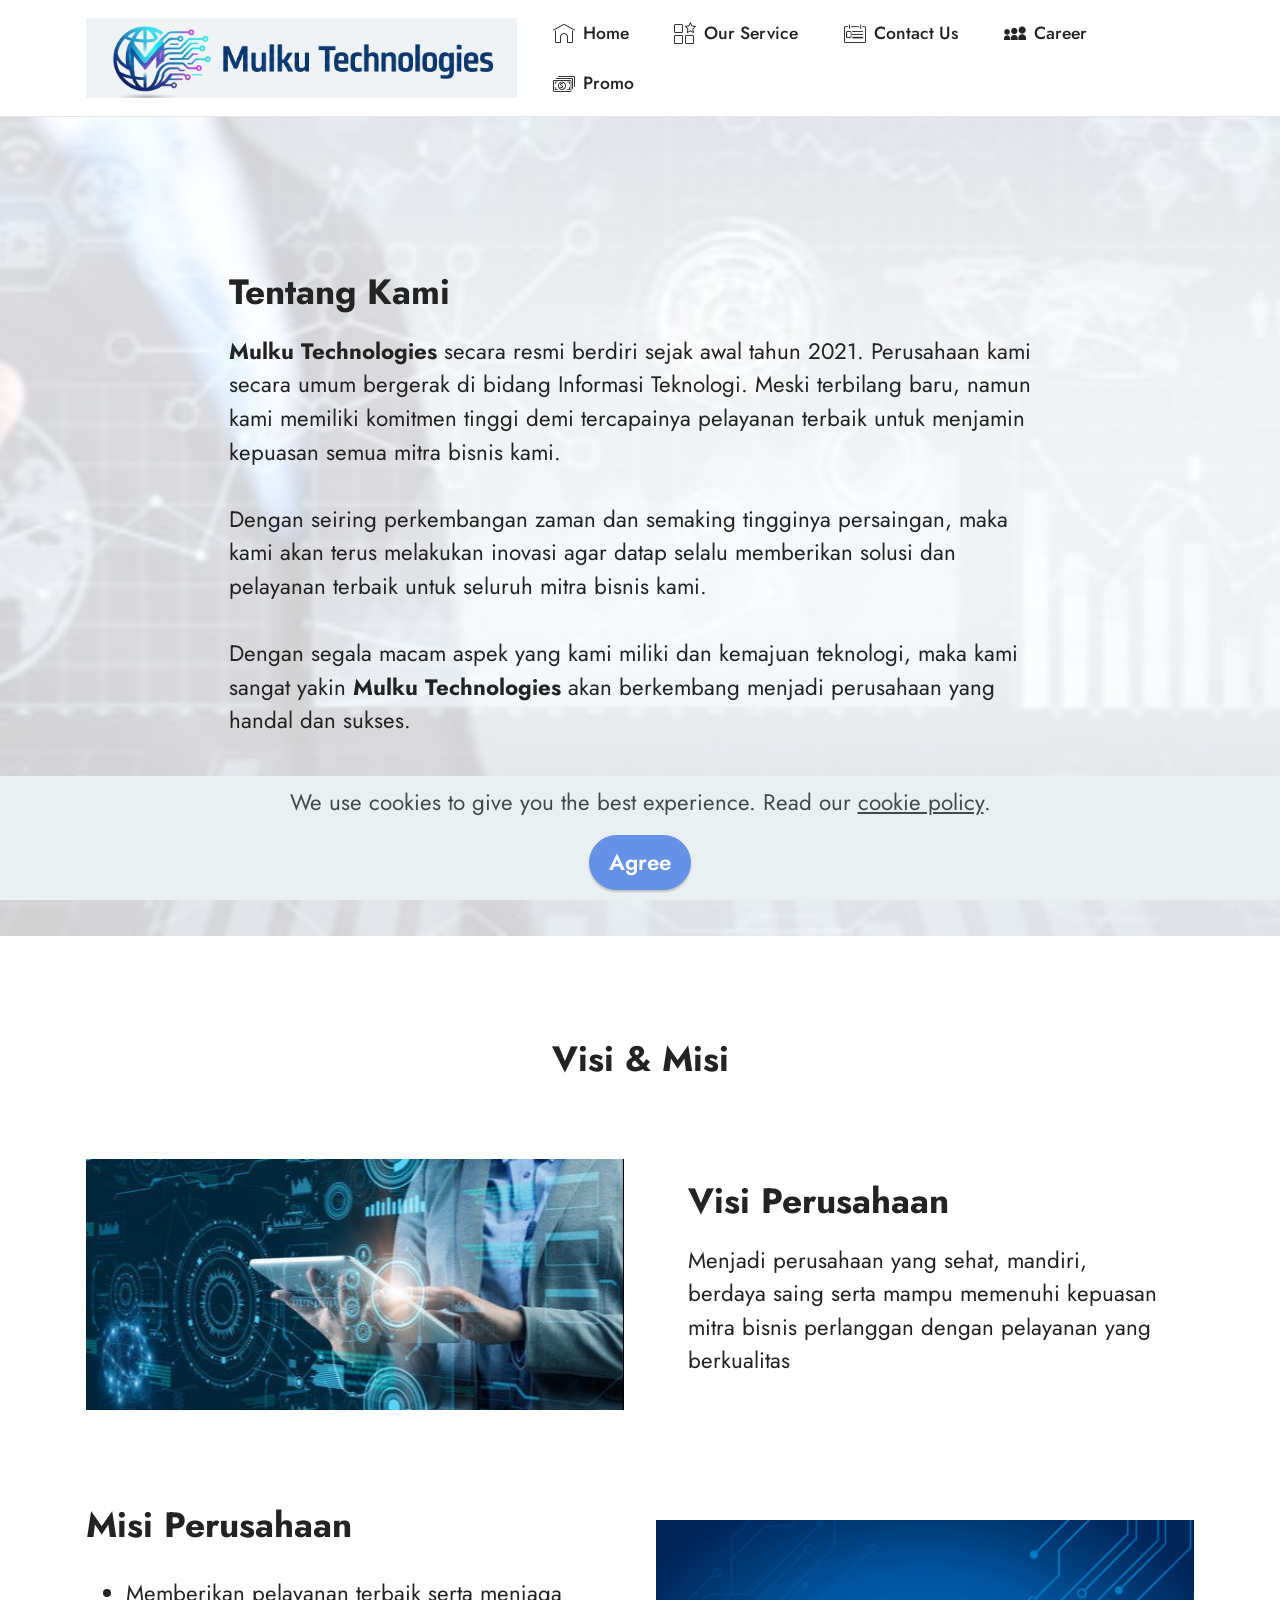
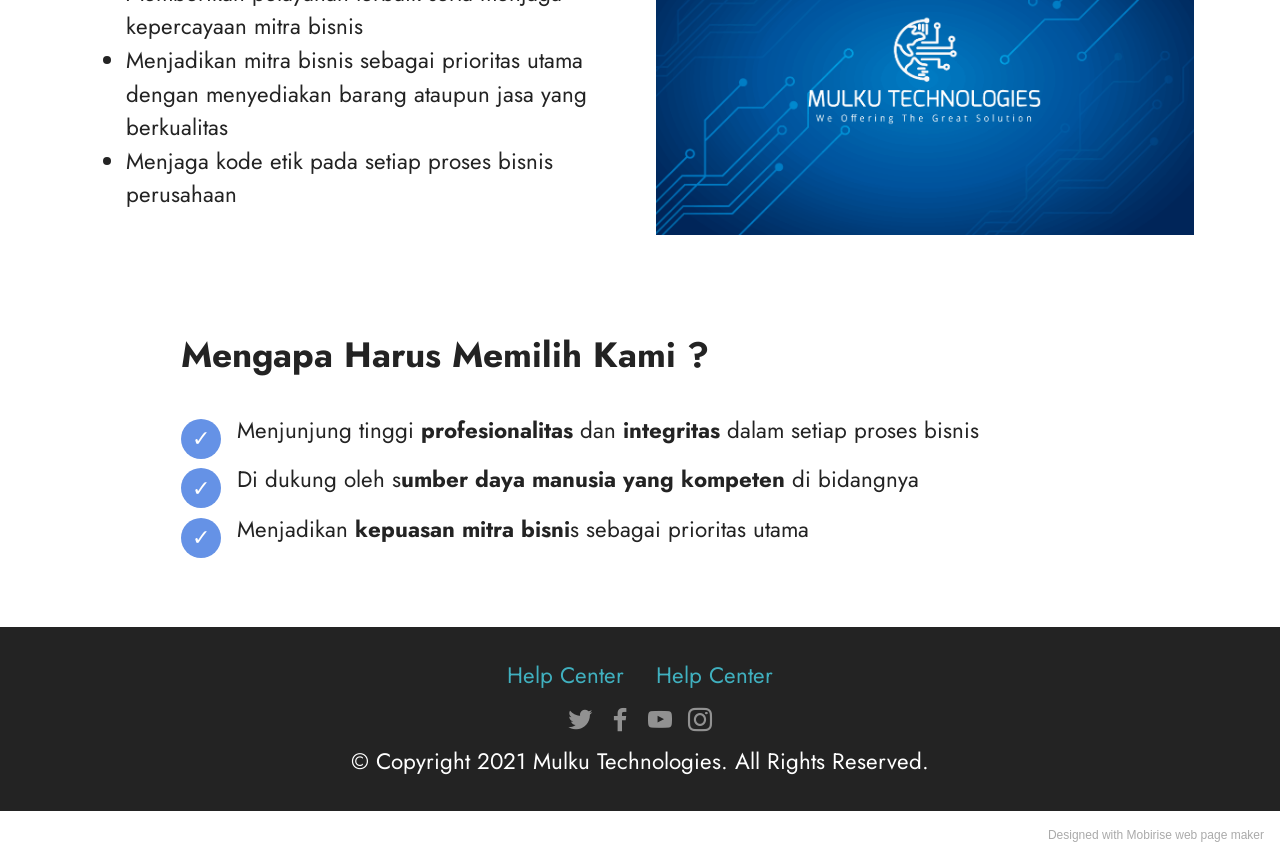
==== commit bb9cdcef: "mengupdate tampilan halaman utama" ====
--- a/index.html
+++ b/index.html
@@ -39,7 +39,7 @@
                         <img src="assets/images/master-logo-only-mulku-316x341.png" alt="Mobirise" style="height: 5rem;">
                     </a>
                 </span>
-                <span class="navbar-caption-wrap"><a class="navbar-caption text-black display-7" href="https://mobiri.se">Mulku Technologies</a></span>
+            
             </div>
             <button class="navbar-toggler" type="button" data-toggle="collapse" data-target="#navbarSupportedContent" aria-controls="navbarNavAltMarkup" aria-expanded="false" aria-label="Toggle navigation">
                 <div class="hamburger">
@@ -169,161 +169,8 @@
     </div>
 </section>
 
-<section class="testimonials2 cid-stfcSejGNu" id="testimonials2-1n">
-    
-    
-    <div class="container">
-        <h3 class="mbr-section-title mbr-fonts-style align-center mb-4 display-2">
-            <strong>Testimonials</strong>
-        </h3>
-        <div class="row justify-content-center">
-            <div class="card col-12 col-md-6">
-                <p class="mbr-text mbr-fonts-style mb-4 display-7">Themes in the Mobirise website builder offer multiple blocks: intros, sliders, galleries, forms, articles, and so on. Start a project and click on the red plus buttons to see the blocks available for your theme.</p>
-                <div class="d-flex mb-md-0 mb-4">
-                    <div class="image-wrapper">
-                        <img src="assets/images/team1.jpg" alt="Mobirise">
-                    </div>
-                    <div class="text-wrapper">
-                        <p class="name mbr-fonts-style mb-1 display-4">
-                            <strong>Martin Smith</strong>
-                        </p>
-                        <p class="position mbr-fonts-style display-4">
-                            <strong>Client</strong>
-                        </p>
-                    </div>
-                </div>
-            </div>
-            <div class="card col-12 col-md-6">
-                <p class="mbr-text mbr-fonts-style mb-4 display-7">You can have multiple pages in each project in Mobirise website builder software. Don't forget to set links to your pages after creating them. You can use menu blocks to create navigation for your site visitors.</p>
-                <div class="d-flex mb-md-0 mb-4">
-                    <div class="image-wrapper">
-                        <img src="assets/images/team2.jpg" alt="Mobirise">
-                    </div>
-                    <div class="text-wrapper">
-                        <p class="name mbr-fonts-style mb-1 display-4">
-                            <strong>Jessica Brown</strong>
-                        </p>
-                        <p class="position mbr-fonts-style display-4">
-                            <strong>Client</strong>
-                        </p>
-                    </div>
-                </div>
-            </div>
-        </div>
-    </div>
-</section>
-
-<section class="content4 cid-stfevbYM62" id="content4-1q">
-    
-    
-    <div class="container">
-        <div class="row justify-content-center">
-            <div class="title col-md-12 col-lg-10">
-                <h3 class="mbr-section-title mbr-fonts-style align-center mb-4 display-2">
-                    <strong>Our Client</strong></h3>
-                
-                
-            </div>
-        </div>
-    </div>
-</section>
-
-<section class="clients2 cid-stfcVLBBNS" id="clients2-1o">
-
-    
-
-    
-    <div class="container">
-        <div class="row justify-content-center">
-            <div class="card col-12 col-md-6 col-lg-4">
-                <div class="card-wrapper">
-                    <div class="img-wrapper">
-                        <img src="assets/images/mbr-280x154.jpg" alt="Mobirise">
-                    </div>
-                    <div class="card-box align-center">
-                        
-                        <h5 class="card-title mbr-fonts-style mb-3 display-5">
-                            <strong>Our partner</strong>
-                        </h5>
-                        <p class="mbr-text mbr-fonts-style mb-4 display-4">
-                            No special actions required, all sites you make with Mobirise are mobile-friendly.</p>
-                        
-                    </div>
-                </div>
-            </div>
-            <div class="card col-12 col-md-6 col-lg-4">
-                <div class="card-wrapper">
-                    <div class="img-wrapper">
-                        <img src="assets/images/mbr-280x186.jpeg" alt="Mobirise">
-                    </div>
-                    <div class="card-box align-center">
-                        
-                        <h5 class="card-title mbr-fonts-style mb-3 display-5">
-                            <strong>Our partner</strong>
-                        </h5>
-                        <p class="mbr-text mbr-fonts-style mb-4 display-4">
-                            Use Mobirise website building software to create multiple sites for your clients.</p>
-                        
-                    </div>
-                </div>
-            </div>
-            <div class="card col-12 col-md-6 col-lg-4">
-                <div class="card-wrapper">
-                    <div class="img-wrapper">
-                        <img src="assets/images/mbr-280x198.jpeg" alt="Mobirise">
-                    </div>
-                    <div class="card-box align-center">
-                        
-                        <h5 class="card-title mbr-fonts-style mb-3 display-5">
-                            <strong>Our partner</strong>
-                        </h5>
-                        <p class="mbr-text mbr-fonts-style mb-4 display-4">
-                            Create multiple pages. Don't forget to set links to your pages after creating them.</p>
-                        
-                    </div>
-                </div>
-            </div>
-            
-        </div>
-    </div>
-</section>
-
-<section class="clients1 cid-stfcWxQXVe" id="clients1-1p">
-    
-    <div class="images-container container">
-        <div class="mbr-section-head">
-            
-            
-            
-        </div>
-        <div class="row justify-content-center mt-4">
-            <div class="col-md-3 card">
-                <img src="assets/images/1.png">
-            </div>
-            <div class="col-md-3 card">
-                <img src="assets/images/2.png">
-            </div>
-            <div class="col-md-3 card">
-                <img src="assets/images/3.png">
-            </div>
-            <div class="col-md-3 card">
-                <img src="assets/images/4.png">
-            </div>
-            <div class="col-md-3 card">
-                <img src="assets/images/2.png">
-            </div>
-            <div class="col-md-3 card">
-                <img src="assets/images/3.png">
-            </div>
-            <div class="col-md-3 card">
-                <img src="assets/images/4.png">
-            </div>
-            <div class="col-md-3 card">
-                <img src="assets/images/5.png">
-            </div>
-        </div>
-    </div>
-</section>
+
+
 
 <section class="footer3 cid-s48P1Icc8J" once="footers" id="footer3-i">
 
